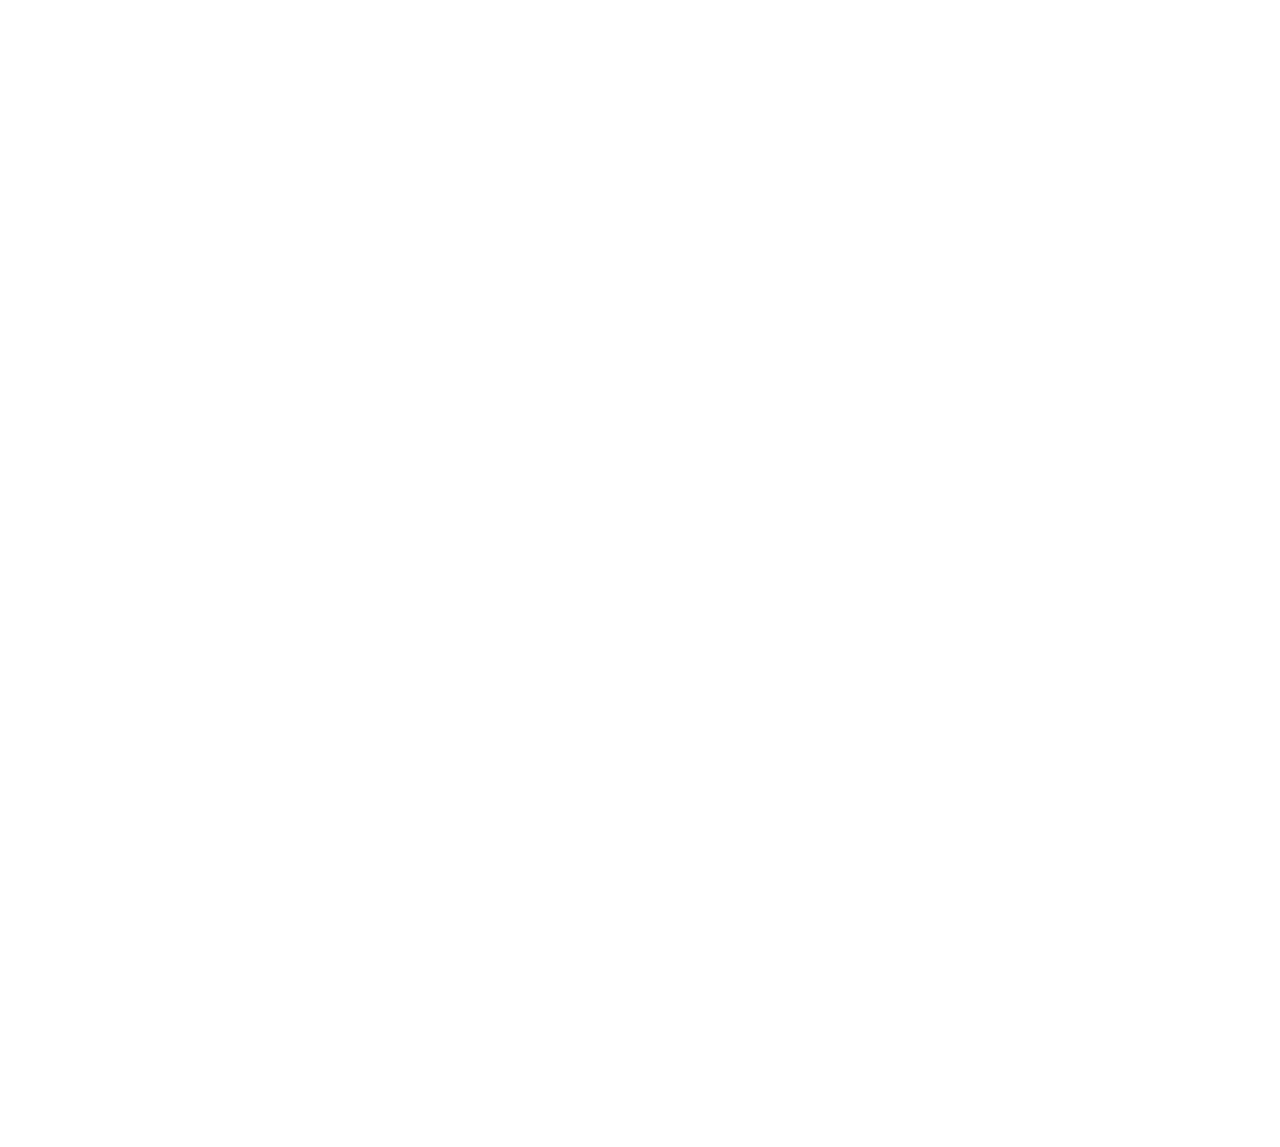
==== docs/404/index.html @ a041ca58 "Deploy static site to docs" ====
<!DOCTYPE html><html lang="en" class="scroll-smooth"><head><meta charSet="utf-8"/><meta name="viewport" content="width=device-width, initial-scale=1"/><link rel="stylesheet" href="/_next/static/css/1323167429cc407e.css" data-precedence="next"/><link rel="preload" as="script" fetchPriority="low" href="/_next/static/chunks/webpack-679b75d1c4c2027c.js"/><script src="/_next/static/chunks/4bd1b696-70b6d399998de86a.js" async=""></script><script src="/_next/static/chunks/684-5aaa8290a129f299.js" async=""></script><script src="/_next/static/chunks/main-app-8ad91f870dad25b6.js" async=""></script><script src="/_next/static/chunks/461-a9a5d7b05a71d978.js" async=""></script><script src="/_next/static/chunks/874-6cc630662f3664af.js" async=""></script><script src="/_next/static/chunks/291-e39730cc9327e39b.js" async=""></script><script src="/_next/static/chunks/app/layout-2d218469cbae966b.js" async=""></script><meta name="robots" content="noindex"/><title>404: This page could not be found.</title><link rel="icon" href="/favicon.svg" type="image/svg+xml"/><link rel="dns-prefetch" href="https://jialeliu.com"/><link rel="preconnect" href="https://jialeliu.com" crossorigin=""/><link rel="preload" as="font" type="font/woff2" href="https://jialeliu.com/fonts/georgiab.woff2" crossorigin=""/><script>
              try {
                const theme = localStorage.getItem('theme-storage');
                const parsed = theme ? JSON.parse(theme) : null;
                const setting = parsed?.state?.theme || 'system';
                const prefersDark = typeof window !== 'undefined' && window.matchMedia && window.matchMedia('(prefers-color-scheme: dark)').matches;
                const effective = setting === 'dark' ? 'dark' : (setting === 'light' ? 'light' : (prefersDark ? 'dark' : 'light'));
                var root = document.documentElement;
                root.classList.add(effective);
                root.setAttribute('data-theme', effective);
              } catch (e) {
                var root = document.documentElement;
                root.classList.add('light');
                root.setAttribute('data-theme', 'light');
              }
            </script><script>
    try {
      const cfg = {"enabled":true,"locales":["en","zh","ja"],"defaultLocale":"en","mode":"auto","fixedLocale":"en","persist":true,"switcher":true,"labels":{"en":"English","zh":"中文","ja":"日本語"}};
      const storageKey = 'locale-storage';
      const normalize = (value) => typeof value === 'string' ? value.trim().replace('_', '-').toLowerCase() : '';
      const matchLocale = (candidate) => {
        const normalized = normalize(candidate);
        if (!normalized) return null;
        if (cfg.locales.includes(normalized)) return normalized;
        const language = normalized.split('-')[0];
        if (cfg.locales.includes(language)) return language;
        return null;
      };

      let resolved = null;

      if (cfg.persist) {
        resolved = matchLocale(localStorage.getItem(storageKey));
      }

      if (!resolved) {
        if (cfg.mode === 'fixed') {
          resolved = cfg.fixedLocale;
        } else {
          resolved = matchLocale(navigator.language);
        }
      }

      if (!resolved) {
        resolved = cfg.defaultLocale;
      }

      const root = document.documentElement;
      root.lang = resolved;
      root.setAttribute('data-locale', resolved);

      if (cfg.persist) {
        localStorage.setItem(storageKey, resolved);
      }
    } catch (e) {
      const root = document.documentElement;
      root.lang = 'en';
      root.setAttribute('data-locale', 'en');
    }
  </script><title>Kinya Guan</title><meta name="description" content="PhD student (D1) at the University of Tokyo."/><meta name="author" content="Kinya Guan"/><meta name="keywords" content="Kinya Guan,PhD,Research,The University of Tokyo"/><meta name="creator" content="Kinya Guan"/><meta name="publisher" content="Kinya Guan"/><meta property="og:title" content="Kinya Guan"/><meta property="og:description" content="PhD student (D1) at the University of Tokyo."/><meta property="og:site_name" content="Kinya Guan&#x27;s Academic Website"/><meta property="og:locale" content="en_US"/><meta property="og:type" content="website"/><meta name="twitter:card" content="summary"/><meta name="twitter:title" content="Kinya Guan"/><meta name="twitter:description" content="PhD student (D1) at the University of Tokyo."/><link rel="icon" href="/favicon.svg"/><script>document.querySelectorAll('body link[rel="icon"], body link[rel="apple-touch-icon"]').forEach(el => document.head.appendChild(el))</script><script src="/_next/static/chunks/polyfills-42372ed130431b0a.js" noModule=""></script></head><body class="font-sans antialiased"><div style="visibility:hidden"><nav class="fixed top-0 left-0 right-0 z-50" data-headlessui-state=""><div class="transition-all duration-300 ease-out bg-transparent" style="transform:translateY(-100px)"><div class="max-w-7xl mx-auto px-4 sm:px-6 lg:px-8"><div class="flex justify-between items-center h-16 lg:h-20"><div class="flex-shrink-0" tabindex="0"><a class="text-xl lg:text-2xl font-serif font-semibold text-primary hover:text-accent transition-colors duration-200" href="/">Kinya Guan</a></div><div class="hidden lg:block"><div class="ml-10 flex items-center space-x-3"><div class="relative flex items-baseline space-x-1"><a data-nav-href="/" class="relative px-3 py-2 text-sm font-medium rounded-lg transition-colors duration-150 text-neutral-600" href="/">About</a><a data-nav-href="/publications" class="relative px-3 py-2 text-sm font-medium rounded-lg transition-colors duration-150 text-neutral-600" href="/publications/">Publications</a><a data-nav-href="/talks" class="relative px-3 py-2 text-sm font-medium rounded-lg transition-colors duration-150 text-neutral-600" href="/talks/">Talks</a><a data-nav-href="/awards" class="relative px-3 py-2 text-sm font-medium rounded-lg transition-colors duration-150 text-neutral-600" href="/awards/">Awards</a><a data-nav-href="/cv" class="relative px-3 py-2 text-sm font-medium rounded-lg transition-colors duration-150 text-neutral-600" href="/cv/">CV</a></div><div class="flex items-center justify-center w-14 h-10 rounded-lg border border-neutral-200 dark:border-[rgba(148,163,184,0.24)] bg-background dark:bg-neutral-800"><div class="w-6 h-4 rounded bg-neutral-300 animate-pulse"></div></div><div class="flex items-center justify-center w-10 h-10 rounded-lg border border-neutral-200 dark:border-[rgba(148,163,184,0.24)] bg-background dark:bg-neutral-800"><div class="w-4 h-4 rounded-full bg-neutral-300 animate-pulse"></div></div></div></div><div class="lg:hidden flex items-center space-x-2"><div class="flex items-center justify-center w-14 h-10 rounded-lg border border-neutral-200 dark:border-[rgba(148,163,184,0.24)] bg-background dark:bg-neutral-800"><div class="w-6 h-4 rounded bg-neutral-300 animate-pulse"></div></div><div class="flex items-center justify-center w-10 h-10 rounded-lg border border-neutral-200 dark:border-[rgba(148,163,184,0.24)] bg-background dark:bg-neutral-800"><div class="w-4 h-4 rounded-full bg-neutral-300 animate-pulse"></div></div><button class="inline-flex items-center justify-center p-2 rounded-md text-neutral-600 hover:text-primary hover:bg-neutral-100 dark:hover:bg-neutral-800 focus:outline-none focus:ring-2 focus:ring-inset focus:ring-accent transition-colors duration-200" id="headlessui-disclosure-button-«R7pdb»" type="button" aria-expanded="false" data-headlessui-state=""><span class="sr-only">Open main menu</span><div><svg xmlns="http://www.w3.org/2000/svg" fill="none" viewBox="0 0 24 24" stroke-width="1.5" stroke="currentColor" aria-hidden="true" data-slot="icon" class="block h-6 w-6"><path stroke-linecap="round" stroke-linejoin="round" d="M3.75 6.75h16.5M3.75 12h16.5m-16.5 5.25h16.5"></path></svg></div></button></div></div></div></div></nav><main class="min-h-screen pt-16 lg:pt-20"><div style="font-family:system-ui,&quot;Segoe UI&quot;,Roboto,Helvetica,Arial,sans-serif,&quot;Apple Color Emoji&quot;,&quot;Segoe UI Emoji&quot;;height:100vh;text-align:center;display:flex;flex-direction:column;align-items:center;justify-content:center"><div><style>body{color:#000;background:#fff;margin:0}.next-error-h1{border-right:1px solid rgba(0,0,0,.3)}@media (prefers-color-scheme:dark){body{color:#fff;background:#000}.next-error-h1{border-right:1px solid rgba(255,255,255,.3)}}</style><h1 class="next-error-h1" style="display:inline-block;margin:0 20px 0 0;padding:0 23px 0 0;font-size:24px;font-weight:500;vertical-align:top;line-height:49px">404</h1><div style="display:inline-block"><h2 style="font-size:14px;font-weight:400;line-height:49px;margin:0">This page could not be found.</h2></div></div></div><!--$--><!--/$--><!--$--><!--/$--></main><footer class="border-t border-neutral-200/50 bg-neutral-50/50 dark:bg-neutral-900/50 dark:border-neutral-700/50"><div class="max-w-6xl mx-auto px-4 sm:px-6 lg:px-8 py-6"><div class="flex flex-col sm:flex-row justify-between items-center gap-2"><p class="text-xs text-neutral-500">Last updated<!-- -->: <!-- -->April 6, 2026</p><p class="text-xs text-neutral-500 flex items-center"><a href="https://github.com/xyjoey/PRISM" target="_blank" rel="noopener noreferrer">Built with PRISM</a><span class="ml-2">🚀</span></p></div></div></footer></div><script src="/_next/static/chunks/webpack-679b75d1c4c2027c.js" async=""></script><script>(self.__next_f=self.__next_f||[]).push([0])</script><script>self.__next_f.push([1,"1:\"$Sreact.fragment\"\n3:I[3719,[\"461\",\"static/chunks/461-a9a5d7b05a71d978.js\",\"874\",\"static/chunks/874-6cc630662f3664af.js\",\"291\",\"static/chunks/291-e39730cc9327e39b.js\",\"177\",\"static/chunks/app/layout-2d218469cbae966b.js\"],\"ThemeProvider\"]\n4:I[310,[\"461\",\"static/chunks/461-a9a5d7b05a71d978.js\",\"874\",\"static/chunks/874-6cc630662f3664af.js\",\"291\",\"static/chunks/291-e39730cc9327e39b.js\",\"177\",\"static/chunks/app/layout-2d218469cbae966b.js\"],\"LocaleProvider\"]\n5:I[4574,[\"461\",\"static/chunks/461-a9a5d7b05a71d978.js\",\"874\",\"static/chunks/874-6cc630662f3664af.js\",\"291\",\"static/chunks/291-e39730cc9327e39b.js\",\"177\",\"static/chunks/app/layout-2d218469cbae966b.js\"],\"default\"]\n6:I[7555,[],\"\"]\n7:I[1295,[],\"\"]\n8:I[2548,[\"461\",\"static/chunks/461-a9a5d7b05a71d978.js\",\"874\",\"static/chunks/874-6cc630662f3664af.js\",\"291\",\"static/chunks/291-e39730cc9327e39b.js\",\"177\",\"static/chunks/app/layout-2d218469cbae966b.js\"],\"default\"]\n9:I[9665,[],\"MetadataBoundary\"]\nb:I[9665,[],\"OutletBoundary\"]\ne:I[4911,[],\"AsyncMetadataOutlet\"]\n10:I[9665,[],\"ViewportBoundary\"]\n12:I[6614,[],\"\"]\n:HL[\"/_next/static/css/1323167429cc407e.css\",\"style\"]\n2:T5a6,\n    try {\n      const cfg = {\"enabled\":true,\"locales\":[\"en\",\"zh\",\"ja\"],\"defaultLocale\":\"en\",\"mode\":\"auto\",\"fixedLocale\":\"en\",\"persist\":true,\"switcher\":true,\"labels\":{\"en\":\"English\",\"zh\":\"中文\",\"ja\":\"日本語\"}};\n      const storageKey = 'locale-storage';\n      const normalize = (value) =\u003e typeof value === 'string' ? value.trim().replace('_', '-').toLowerCase() : '';\n      const matchLocale = (candidate) =\u003e {\n        const normalized = normalize(candidate);\n        if (!normalized) return null;\n        if (cfg.locales.includes(normalized)) return normalized;\n        const language = normalized.split('-')[0];\n        if (cfg.locales.includes(language)) return language;\n        return null;\n      };\n\n      let resolved = null;\n\n      if (cfg.persist) {\n        resolved = matchLocale(localStorage.getItem(storageKey));\n      }\n\n      if (!resolved) {\n        if (cfg.mode === 'fixed') {\n          resolved = cfg."])</script><script>self.__next_f.push([1,"fixedLocale;\n        } else {\n          resolved = matchLocale(navigator.language);\n        }\n      }\n\n      if (!resolved) {\n        resolved = cfg.defaultLocale;\n      }\n\n      const root = document.documentElement;\n      root.lang = resolved;\n      root.setAttribute('data-locale', resolved);\n\n      if (cfg.persist) {\n        localStorage.setItem(storageKey, resolved);\n      }\n    } catch (e) {\n      const root = document.documentElement;\n      root.lang = 'en';\n      root.setAttribute('data-locale', 'en');\n    }\n  "])</script><script>self.__next_f.push([1,"0:{\"P\":null,\"b\":\"EhZLeJoB513qNul34eoAo\",\"p\":\"\",\"c\":[\"\",\"_not-found\",\"\"],\"i\":false,\"f\":[[[\"\",{\"children\":[\"/_not-found\",{\"children\":[\"__PAGE__\",{}]}]},\"$undefined\",\"$undefined\",true],[\"\",[\"$\",\"$1\",\"c\",{\"children\":[[[\"$\",\"link\",\"0\",{\"rel\":\"stylesheet\",\"href\":\"/_next/static/css/1323167429cc407e.css\",\"precedence\":\"next\",\"crossOrigin\":\"$undefined\",\"nonce\":\"$undefined\"}]],[\"$\",\"html\",null,{\"lang\":\"en\",\"className\":\"scroll-smooth\",\"suppressHydrationWarning\":true,\"children\":[[\"$\",\"head\",null,{\"children\":[[\"$\",\"link\",null,{\"rel\":\"icon\",\"href\":\"/favicon.svg\",\"type\":\"image/svg+xml\"}],[\"$\",\"link\",null,{\"rel\":\"dns-prefetch\",\"href\":\"https://jialeliu.com\"}],[\"$\",\"link\",null,{\"rel\":\"preconnect\",\"href\":\"https://jialeliu.com\",\"crossOrigin\":\"\"}],[\"$\",\"link\",null,{\"rel\":\"preload\",\"as\":\"font\",\"type\":\"font/woff2\",\"href\":\"https://jialeliu.com/fonts/georgiab.woff2\",\"crossOrigin\":\"\"}],[\"$\",\"script\",null,{\"dangerouslySetInnerHTML\":{\"__html\":\"\\n              try {\\n                const theme = localStorage.getItem('theme-storage');\\n                const parsed = theme ? JSON.parse(theme) : null;\\n                const setting = parsed?.state?.theme || 'system';\\n                const prefersDark = typeof window !== 'undefined' \u0026\u0026 window.matchMedia \u0026\u0026 window.matchMedia('(prefers-color-scheme: dark)').matches;\\n                const effective = setting === 'dark' ? 'dark' : (setting === 'light' ? 'light' : (prefersDark ? 'dark' : 'light'));\\n                var root = document.documentElement;\\n                root.classList.add(effective);\\n                root.setAttribute('data-theme', effective);\\n              } catch (e) {\\n                var root = document.documentElement;\\n                root.classList.add('light');\\n                root.setAttribute('data-theme', 'light');\\n              }\\n            \"}}],[\"$\",\"script\",null,{\"dangerouslySetInnerHTML\":{\"__html\":\"$2\"}}]]}],[\"$\",\"body\",null,{\"className\":\"font-sans antialiased\",\"children\":[\"$\",\"$L3\",null,{\"children\":[\"$\",\"$L4\",null,{\"config\":{\"enabled\":true,\"locales\":[\"en\",\"zh\",\"ja\"],\"defaultLocale\":\"en\",\"mode\":\"auto\",\"fixedLocale\":\"en\",\"persist\":true,\"switcher\":true,\"labels\":{\"en\":\"English\",\"zh\":\"中文\",\"ja\":\"日本語\"}},\"children\":[[\"$\",\"$L5\",null,{\"items\":[{\"title\":\"About\",\"type\":\"page\",\"target\":\"about\",\"href\":\"/\"},{\"title\":\"Publications\",\"type\":\"page\",\"target\":\"publications\",\"href\":\"/publications\"},{\"title\":\"Talks\",\"type\":\"page\",\"target\":\"talks\",\"href\":\"/talks\"},{\"title\":\"Awards\",\"type\":\"page\",\"target\":\"awards\",\"href\":\"/awards\"},{\"title\":\"CV\",\"type\":\"page\",\"target\":\"cv\",\"href\":\"/cv\"}],\"siteTitle\":\"Kinya Guan\",\"enableOnePageMode\":false,\"i18n\":\"$0:f:0:1:1:props:children:1:props:children:1:props:children:props:children:props:config\",\"itemsByLocale\":{\"en\":[{\"title\":\"About\",\"type\":\"page\",\"target\":\"about\",\"href\":\"/\"},{\"title\":\"Publications\",\"type\":\"page\",\"target\":\"publications\",\"href\":\"/publications\"},{\"title\":\"Talks\",\"type\":\"page\",\"target\":\"talks\",\"href\":\"/talks\"},{\"title\":\"Awards\",\"type\":\"page\",\"target\":\"awards\",\"href\":\"/awards\"},{\"title\":\"CV\",\"type\":\"page\",\"target\":\"cv\",\"href\":\"/cv\"}],\"zh\":[{\"title\":\"关于\",\"type\":\"page\",\"target\":\"about\",\"href\":\"/\"},{\"title\":\"论文\",\"type\":\"page\",\"target\":\"publications\",\"href\":\"/publications\"},{\"title\":\"报告\",\"type\":\"page\",\"target\":\"talks\",\"href\":\"/talks\"},{\"title\":\"奖项\",\"type\":\"page\",\"target\":\"awards\",\"href\":\"/awards\"},{\"title\":\"简历\",\"type\":\"page\",\"target\":\"cv\",\"href\":\"/cv\"}],\"ja\":[{\"title\":\"私について\",\"type\":\"page\",\"target\":\"about\",\"href\":\"/\"},{\"title\":\"論文\",\"type\":\"page\",\"target\":\"publications\",\"href\":\"/publications\"},{\"title\":\"発表\",\"type\":\"page\",\"target\":\"talks\",\"href\":\"/talks\"},{\"title\":\"受賞\",\"type\":\"page\",\"target\":\"awards\",\"href\":\"/awards\"},{\"title\":\"履歴書\",\"type\":\"page\",\"target\":\"cv\",\"href\":\"/cv\"}]},\"siteTitleByLocale\":{\"en\":\"Kinya Guan\",\"zh\":\"Kinya Guan\",\"ja\":\"Kinya Guan\"}}],[\"$\",\"main\",null,{\"className\":\"min-h-screen pt-16 lg:pt-20\",\"children\":[\"$\",\"$L6\",null,{\"parallelRouterKey\":\"children\",\"error\":\"$undefined\",\"errorStyles\":\"$undefined\",\"errorScripts\":\"$undefined\",\"template\":[\"$\",\"$L7\",null,{}],\"templateStyles\":\"$undefined\",\"templateScripts\":\"$undefined\",\"notFound\":[[[\"$\",\"title\",null,{\"children\":\"404: This page could not be found.\"}],[\"$\",\"div\",null,{\"style\":{\"fontFamily\":\"system-ui,\\\"Segoe UI\\\",Roboto,Helvetica,Arial,sans-serif,\\\"Apple Color Emoji\\\",\\\"Segoe UI Emoji\\\"\",\"height\":\"100vh\",\"textAlign\":\"center\",\"display\":\"flex\",\"flexDirection\":\"column\",\"alignItems\":\"center\",\"justifyContent\":\"center\"},\"children\":[\"$\",\"div\",null,{\"children\":[[\"$\",\"style\",null,{\"dangerouslySetInnerHTML\":{\"__html\":\"body{color:#000;background:#fff;margin:0}.next-error-h1{border-right:1px solid rgba(0,0,0,.3)}@media (prefers-color-scheme:dark){body{color:#fff;background:#000}.next-error-h1{border-right:1px solid rgba(255,255,255,.3)}}\"}}],[\"$\",\"h1\",null,{\"className\":\"next-error-h1\",\"style\":{\"display\":\"inline-block\",\"margin\":\"0 20px 0 0\",\"padding\":\"0 23px 0 0\",\"fontSize\":24,\"fontWeight\":500,\"verticalAlign\":\"top\",\"lineHeight\":\"49px\"},\"children\":404}],[\"$\",\"div\",null,{\"style\":{\"display\":\"inline-block\"},\"children\":[\"$\",\"h2\",null,{\"style\":{\"fontSize\":14,\"fontWeight\":400,\"lineHeight\":\"49px\",\"margin\":0},\"children\":\"This page could not be found.\"}]}]]}]}]],[]],\"forbidden\":\"$undefined\",\"unauthorized\":\"$undefined\"}]}],[\"$\",\"$L8\",null,{\"lastUpdated\":\"April 6, 2026\",\"lastUpdatedByLocale\":{\"en\":\"April 6, 2026\",\"zh\":\"2026年4月6日\",\"ja\":\"2026年4月6日\"},\"defaultLocale\":\"en\"}]]}]}]}]]}]]}],{\"children\":[\"/_not-found\",[\"$\",\"$1\",\"c\",{\"children\":[null,[\"$\",\"$L6\",null,{\"parallelRouterKey\":\"children\",\"error\":\"$undefined\",\"errorStyles\":\"$undefined\",\"errorScripts\":\"$undefined\",\"template\":[\"$\",\"$L7\",null,{}],\"templateStyles\":\"$undefined\",\"templateScripts\":\"$undefined\",\"notFound\":\"$undefined\",\"forbidden\":\"$undefined\",\"unauthorized\":\"$undefined\"}]]}],{\"children\":[\"__PAGE__\",[\"$\",\"$1\",\"c\",{\"children\":[[[\"$\",\"title\",null,{\"children\":\"404: This page could not be found.\"}],[\"$\",\"div\",null,{\"style\":\"$0:f:0:1:1:props:children:1:props:children:1:props:children:props:children:props:children:1:props:children:props:notFound:0:1:props:style\",\"children\":[\"$\",\"div\",null,{\"children\":[[\"$\",\"style\",null,{\"dangerouslySetInnerHTML\":{\"__html\":\"body{color:#000;background:#fff;margin:0}.next-error-h1{border-right:1px solid rgba(0,0,0,.3)}@media (prefers-color-scheme:dark){body{color:#fff;background:#000}.next-error-h1{border-right:1px solid rgba(255,255,255,.3)}}\"}}],[\"$\",\"h1\",null,{\"className\":\"next-error-h1\",\"style\":\"$0:f:0:1:1:props:children:1:props:children:1:props:children:props:children:props:children:1:props:children:props:notFound:0:1:props:children:props:children:1:props:style\",\"children\":404}],[\"$\",\"div\",null,{\"style\":\"$0:f:0:1:1:props:children:1:props:children:1:props:children:props:children:props:children:1:props:children:props:notFound:0:1:props:children:props:children:2:props:style\",\"children\":[\"$\",\"h2\",null,{\"style\":\"$0:f:0:1:1:props:children:1:props:children:1:props:children:props:children:props:children:1:props:children:props:notFound:0:1:props:children:props:children:2:props:children:props:style\",\"children\":\"This page could not be found.\"}]}]]}]}]],[\"$\",\"$L9\",null,{\"children\":\"$La\"}],null,[\"$\",\"$Lb\",null,{\"children\":[\"$Lc\",\"$Ld\",[\"$\",\"$Le\",null,{\"promise\":\"$@f\"}]]}]]}],{},null,false]},null,false]},null,false],[\"$\",\"$1\",\"h\",{\"children\":[[\"$\",\"meta\",null,{\"name\":\"robots\",\"content\":\"noindex\"}],[\"$\",\"$1\",\"79-ISx2dhfdlwzYd5qm-R\",{\"children\":[[\"$\",\"$L10\",null,{\"children\":\"$L11\"}],null]}],null]}],false]],\"m\":\"$undefined\",\"G\":[\"$12\",\"$undefined\"],\"s\":false,\"S\":true}\n"])</script><script>self.__next_f.push([1,"13:\"$Sreact.suspense\"\n14:I[4911,[],\"AsyncMetadata\"]\na:[\"$\",\"$13\",null,{\"fallback\":null,\"children\":[\"$\",\"$L14\",null,{\"promise\":\"$@15\"}]}]\n"])</script><script>self.__next_f.push([1,"d:null\n"])</script><script>self.__next_f.push([1,"11:[[\"$\",\"meta\",\"0\",{\"charSet\":\"utf-8\"}],[\"$\",\"meta\",\"1\",{\"name\":\"viewport\",\"content\":\"width=device-width, initial-scale=1\"}]]\nc:null\n"])</script><script>self.__next_f.push([1,"15:{\"metadata\":[[\"$\",\"title\",\"0\",{\"children\":\"Kinya Guan\"}],[\"$\",\"meta\",\"1\",{\"name\":\"description\",\"content\":\"PhD student (D1) at the University of Tokyo.\"}],[\"$\",\"meta\",\"2\",{\"name\":\"author\",\"content\":\"Kinya Guan\"}],[\"$\",\"meta\",\"3\",{\"name\":\"keywords\",\"content\":\"Kinya Guan,PhD,Research,The University of Tokyo\"}],[\"$\",\"meta\",\"4\",{\"name\":\"creator\",\"content\":\"Kinya Guan\"}],[\"$\",\"meta\",\"5\",{\"name\":\"publisher\",\"content\":\"Kinya Guan\"}],[\"$\",\"meta\",\"6\",{\"property\":\"og:title\",\"content\":\"Kinya Guan\"}],[\"$\",\"meta\",\"7\",{\"property\":\"og:description\",\"content\":\"PhD student (D1) at the University of Tokyo.\"}],[\"$\",\"meta\",\"8\",{\"property\":\"og:site_name\",\"content\":\"Kinya Guan's Academic Website\"}],[\"$\",\"meta\",\"9\",{\"property\":\"og:locale\",\"content\":\"en_US\"}],[\"$\",\"meta\",\"10\",{\"property\":\"og:type\",\"content\":\"website\"}],[\"$\",\"meta\",\"11\",{\"name\":\"twitter:card\",\"content\":\"summary\"}],[\"$\",\"meta\",\"12\",{\"name\":\"twitter:title\",\"content\":\"Kinya Guan\"}],[\"$\",\"meta\",\"13\",{\"name\":\"twitter:description\",\"content\":\"PhD student (D1) at the University of Tokyo.\"}],[\"$\",\"link\",\"14\",{\"rel\":\"icon\",\"href\":\"/favicon.svg\"}]],\"error\":null,\"digest\":\"$undefined\"}\nf:{\"metadata\":\"$15:metadata\",\"error\":null,\"digest\":\"$undefined\"}\n"])</script></body></html>
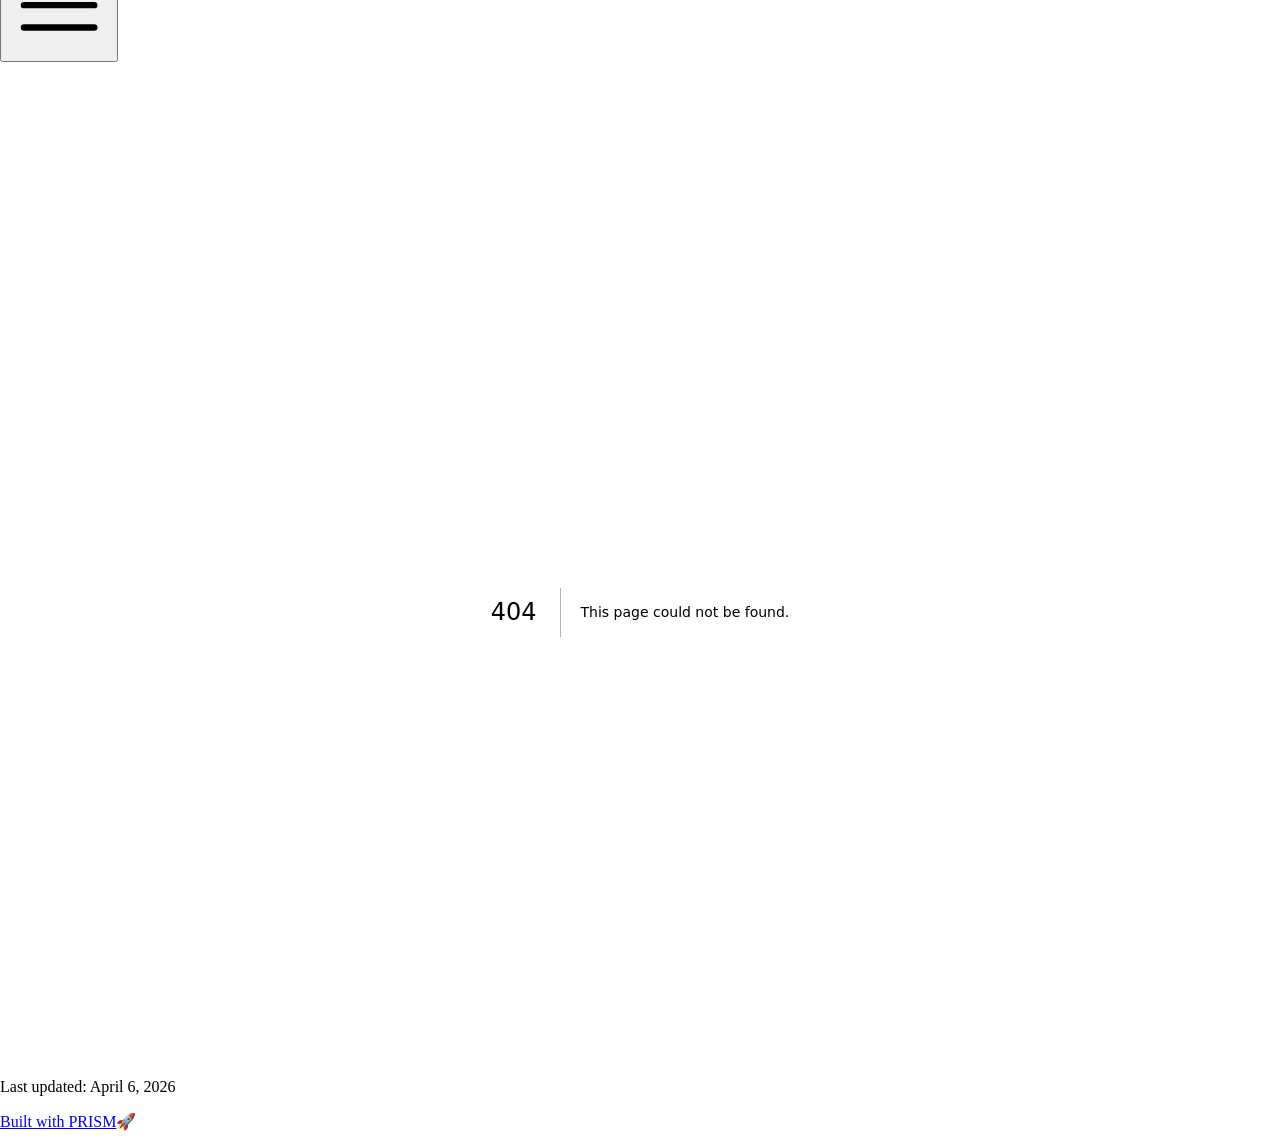
==== commit bf97dae7: "Fix hidden content and remove external font dependency" ====
--- a/docs/404/index.html
+++ b/docs/404/index.html
@@ -1,4 +1,4 @@
-<!DOCTYPE html><html lang="en" class="scroll-smooth"><head><meta charSet="utf-8"/><meta name="viewport" content="width=device-width, initial-scale=1"/><link rel="stylesheet" href="/_next/static/css/1323167429cc407e.css" data-precedence="next"/><link rel="preload" as="script" fetchPriority="low" href="/_next/static/chunks/webpack-679b75d1c4c2027c.js"/><script src="/_next/static/chunks/4bd1b696-70b6d399998de86a.js" async=""></script><script src="/_next/static/chunks/684-5aaa8290a129f299.js" async=""></script><script src="/_next/static/chunks/main-app-8ad91f870dad25b6.js" async=""></script><script src="/_next/static/chunks/461-a9a5d7b05a71d978.js" async=""></script><script src="/_next/static/chunks/874-6cc630662f3664af.js" async=""></script><script src="/_next/static/chunks/291-e39730cc9327e39b.js" async=""></script><script src="/_next/static/chunks/app/layout-2d218469cbae966b.js" async=""></script><meta name="robots" content="noindex"/><title>404: This page could not be found.</title><link rel="icon" href="/favicon.svg" type="image/svg+xml"/><link rel="dns-prefetch" href="https://jialeliu.com"/><link rel="preconnect" href="https://jialeliu.com" crossorigin=""/><link rel="preload" as="font" type="font/woff2" href="https://jialeliu.com/fonts/georgiab.woff2" crossorigin=""/><script>
+<!DOCTYPE html><html lang="en" class="scroll-smooth"><head><meta charSet="utf-8"/><meta name="viewport" content="width=device-width, initial-scale=1"/><link rel="stylesheet" href="/_next/static/css/9aa7a894a4f27336.css" data-precedence="next"/><link rel="preload" as="script" fetchPriority="low" href="/_next/static/chunks/webpack-679b75d1c4c2027c.js"/><script src="/_next/static/chunks/4bd1b696-70b6d399998de86a.js" async=""></script><script src="/_next/static/chunks/684-5aaa8290a129f299.js" async=""></script><script src="/_next/static/chunks/main-app-8ad91f870dad25b6.js" async=""></script><script src="/_next/static/chunks/461-a9a5d7b05a71d978.js" async=""></script><script src="/_next/static/chunks/874-6cc630662f3664af.js" async=""></script><script src="/_next/static/chunks/291-e39730cc9327e39b.js" async=""></script><script src="/_next/static/chunks/app/layout-0db03c53fa3d37bb.js" async=""></script><meta name="robots" content="noindex"/><title>404: This page could not be found.</title><link rel="icon" href="/favicon.svg" type="image/svg+xml"/><script>
               try {
                 const theme = localStorage.getItem('theme-storage');
                 const parsed = theme ? JSON.parse(theme) : null;
@@ -57,4 +57,4 @@
       root.lang = 'en';
       root.setAttribute('data-locale', 'en');
     }
-  </script><title>Kinya Guan</title><meta name="description" content="PhD student (D1) at the University of Tokyo."/><meta name="author" content="Kinya Guan"/><meta name="keywords" content="Kinya Guan,PhD,Research,The University of Tokyo"/><meta name="creator" content="Kinya Guan"/><meta name="publisher" content="Kinya Guan"/><meta property="og:title" content="Kinya Guan"/><meta property="og:description" content="PhD student (D1) at the University of Tokyo."/><meta property="og:site_name" content="Kinya Guan&#x27;s Academic Website"/><meta property="og:locale" content="en_US"/><meta property="og:type" content="website"/><meta name="twitter:card" content="summary"/><meta name="twitter:title" content="Kinya Guan"/><meta name="twitter:description" content="PhD student (D1) at the University of Tokyo."/><link rel="icon" href="/favicon.svg"/><script>document.querySelectorAll('body link[rel="icon"], body link[rel="apple-touch-icon"]').forEach(el => document.head.appendChild(el))</script><script src="/_next/static/chunks/polyfills-42372ed130431b0a.js" noModule=""></script></head><body class="font-sans antialiased"><div style="visibility:hidden"><nav class="fixed top-0 left-0 right-0 z-50" data-headlessui-state=""><div class="transition-all duration-300 ease-out bg-transparent" style="transform:translateY(-100px)"><div class="max-w-7xl mx-auto px-4 sm:px-6 lg:px-8"><div class="flex justify-between items-center h-16 lg:h-20"><div class="flex-shrink-0" tabindex="0"><a class="text-xl lg:text-2xl font-serif font-semibold text-primary hover:text-accent transition-colors duration-200" href="/">Kinya Guan</a></div><div class="hidden lg:block"><div class="ml-10 flex items-center space-x-3"><div class="relative flex items-baseline space-x-1"><a data-nav-href="/" class="relative px-3 py-2 text-sm font-medium rounded-lg transition-colors duration-150 text-neutral-600" href="/">About</a><a data-nav-href="/publications" class="relative px-3 py-2 text-sm font-medium rounded-lg transition-colors duration-150 text-neutral-600" href="/publications/">Publications</a><a data-nav-href="/talks" class="relative px-3 py-2 text-sm font-medium rounded-lg transition-colors duration-150 text-neutral-600" href="/talks/">Talks</a><a data-nav-href="/awards" class="relative px-3 py-2 text-sm font-medium rounded-lg transition-colors duration-150 text-neutral-600" href="/awards/">Awards</a><a data-nav-href="/cv" class="relative px-3 py-2 text-sm font-medium rounded-lg transition-colors duration-150 text-neutral-600" href="/cv/">CV</a></div><div class="flex items-center justify-center w-14 h-10 rounded-lg border border-neutral-200 dark:border-[rgba(148,163,184,0.24)] bg-background dark:bg-neutral-800"><div class="w-6 h-4 rounded bg-neutral-300 animate-pulse"></div></div><div class="flex items-center justify-center w-10 h-10 rounded-lg border border-neutral-200 dark:border-[rgba(148,163,184,0.24)] bg-background dark:bg-neutral-800"><div class="w-4 h-4 rounded-full bg-neutral-300 animate-pulse"></div></div></div></div><div class="lg:hidden flex items-center space-x-2"><div class="flex items-center justify-center w-14 h-10 rounded-lg border border-neutral-200 dark:border-[rgba(148,163,184,0.24)] bg-background dark:bg-neutral-800"><div class="w-6 h-4 rounded bg-neutral-300 animate-pulse"></div></div><div class="flex items-center justify-center w-10 h-10 rounded-lg border border-neutral-200 dark:border-[rgba(148,163,184,0.24)] bg-background dark:bg-neutral-800"><div class="w-4 h-4 rounded-full bg-neutral-300 animate-pulse"></div></div><button class="inline-flex items-center justify-center p-2 rounded-md text-neutral-600 hover:text-primary hover:bg-neutral-100 dark:hover:bg-neutral-800 focus:outline-none focus:ring-2 focus:ring-inset focus:ring-accent transition-colors duration-200" id="headlessui-disclosure-button-«R7pdb»" type="button" aria-expanded="false" data-headlessui-state=""><span class="sr-only">Open main menu</span><div><svg xmlns="http://www.w3.org/2000/svg" fill="none" viewBox="0 0 24 24" stroke-width="1.5" stroke="currentColor" aria-hidden="true" data-slot="icon" class="block h-6 w-6"><path stroke-linecap="round" stroke-linejoin="round" d="M3.75 6.75h16.5M3.75 12h16.5m-16.5 5.25h16.5"></path></svg></div></button></div></div></div></div></nav><main class="min-h-screen pt-16 lg:pt-20"><div style="font-family:system-ui,&quot;Segoe UI&quot;,Roboto,Helvetica,Arial,sans-serif,&quot;Apple Color Emoji&quot;,&quot;Segoe UI Emoji&quot;;height:100vh;text-align:center;display:flex;flex-direction:column;align-items:center;justify-content:center"><div><style>body{color:#000;background:#fff;margin:0}.next-error-h1{border-right:1px solid rgba(0,0,0,.3)}@media (prefers-color-scheme:dark){body{color:#fff;background:#000}.next-error-h1{border-right:1px solid rgba(255,255,255,.3)}}</style><h1 class="next-error-h1" style="display:inline-block;margin:0 20px 0 0;padding:0 23px 0 0;font-size:24px;font-weight:500;vertical-align:top;line-height:49px">404</h1><div style="display:inline-block"><h2 style="font-size:14px;font-weight:400;line-height:49px;margin:0">This page could not be found.</h2></div></div></div><!--$--><!--/$--><!--$--><!--/$--></main><footer class="border-t border-neutral-200/50 bg-neutral-50/50 dark:bg-neutral-900/50 dark:border-neutral-700/50"><div class="max-w-6xl mx-auto px-4 sm:px-6 lg:px-8 py-6"><div class="flex flex-col sm:flex-row justify-between items-center gap-2"><p class="text-xs text-neutral-500">Last updated<!-- -->: <!-- -->April 6, 2026</p><p class="text-xs text-neutral-500 flex items-center"><a href="https://github.com/xyjoey/PRISM" target="_blank" rel="noopener noreferrer">Built with PRISM</a><span class="ml-2">🚀</span></p></div></div></footer></div><script src="/_next/static/chunks/webpack-679b75d1c4c2027c.js" async=""></script><script>(self.__next_f=self.__next_f||[]).push([0])</script><script>self.__next_f.push([1,"1:\"$Sreact.fragment\"\n3:I[3719,[\"461\",\"static/chunks/461-a9a5d7b05a71d978.js\",\"874\",\"static/chunks/874-6cc630662f3664af.js\",\"291\",\"static/chunks/291-e39730cc9327e39b.js\",\"177\",\"static/chunks/app/layout-2d218469cbae966b.js\"],\"ThemeProvider\"]\n4:I[310,[\"461\",\"static/chunks/461-a9a5d7b05a71d978.js\",\"874\",\"static/chunks/874-6cc630662f3664af.js\",\"291\",\"static/chunks/291-e39730cc9327e39b.js\",\"177\",\"static/chunks/app/layout-2d218469cbae966b.js\"],\"LocaleProvider\"]\n5:I[4574,[\"461\",\"static/chunks/461-a9a5d7b05a71d978.js\",\"874\",\"static/chunks/874-6cc630662f3664af.js\",\"291\",\"static/chunks/291-e39730cc9327e39b.js\",\"177\",\"static/chunks/app/layout-2d218469cbae966b.js\"],\"default\"]\n6:I[7555,[],\"\"]\n7:I[1295,[],\"\"]\n8:I[2548,[\"461\",\"static/chunks/461-a9a5d7b05a71d978.js\",\"874\",\"static/chunks/874-6cc630662f3664af.js\",\"291\",\"static/chunks/291-e39730cc9327e39b.js\",\"177\",\"static/chunks/app/layout-2d218469cbae966b.js\"],\"default\"]\n9:I[9665,[],\"MetadataBoundary\"]\nb:I[9665,[],\"OutletBoundary\"]\ne:I[4911,[],\"AsyncMetadataOutlet\"]\n10:I[9665,[],\"ViewportBoundary\"]\n12:I[6614,[],\"\"]\n:HL[\"/_next/static/css/1323167429cc407e.css\",\"style\"]\n2:T5a6,\n    try {\n      const cfg = {\"enabled\":true,\"locales\":[\"en\",\"zh\",\"ja\"],\"defaultLocale\":\"en\",\"mode\":\"auto\",\"fixedLocale\":\"en\",\"persist\":true,\"switcher\":true,\"labels\":{\"en\":\"English\",\"zh\":\"中文\",\"ja\":\"日本語\"}};\n      const storageKey = 'locale-storage';\n      const normalize = (value) =\u003e typeof value === 'string' ? value.trim().replace('_', '-').toLowerCase() : '';\n      const matchLocale = (candidate) =\u003e {\n        const normalized = normalize(candidate);\n        if (!normalized) return null;\n        if (cfg.locales.includes(normalized)) return normalized;\n        const language = normalized.split('-')[0];\n        if (cfg.locales.includes(language)) return language;\n        return null;\n      };\n\n      let resolved = null;\n\n      if (cfg.persist) {\n        resolved = matchLocale(localStorage.getItem(storageKey));\n      }\n\n      if (!resolved) {\n        if (cfg.mode === 'fixed') {\n          resolved = cfg."])</script><script>self.__next_f.push([1,"fixedLocale;\n        } else {\n          resolved = matchLocale(navigator.language);\n        }\n      }\n\n      if (!resolved) {\n        resolved = cfg.defaultLocale;\n      }\n\n      const root = document.documentElement;\n      root.lang = resolved;\n      root.setAttribute('data-locale', resolved);\n\n      if (cfg.persist) {\n        localStorage.setItem(storageKey, resolved);\n      }\n    } catch (e) {\n      const root = document.documentElement;\n      root.lang = 'en';\n      root.setAttribute('data-locale', 'en');\n    }\n  "])</script><script>self.__next_f.push([1,"0:{\"P\":null,\"b\":\"EhZLeJoB513qNul34eoAo\",\"p\":\"\",\"c\":[\"\",\"_not-found\",\"\"],\"i\":false,\"f\":[[[\"\",{\"children\":[\"/_not-found\",{\"children\":[\"__PAGE__\",{}]}]},\"$undefined\",\"$undefined\",true],[\"\",[\"$\",\"$1\",\"c\",{\"children\":[[[\"$\",\"link\",\"0\",{\"rel\":\"stylesheet\",\"href\":\"/_next/static/css/1323167429cc407e.css\",\"precedence\":\"next\",\"crossOrigin\":\"$undefined\",\"nonce\":\"$undefined\"}]],[\"$\",\"html\",null,{\"lang\":\"en\",\"className\":\"scroll-smooth\",\"suppressHydrationWarning\":true,\"children\":[[\"$\",\"head\",null,{\"children\":[[\"$\",\"link\",null,{\"rel\":\"icon\",\"href\":\"/favicon.svg\",\"type\":\"image/svg+xml\"}],[\"$\",\"link\",null,{\"rel\":\"dns-prefetch\",\"href\":\"https://jialeliu.com\"}],[\"$\",\"link\",null,{\"rel\":\"preconnect\",\"href\":\"https://jialeliu.com\",\"crossOrigin\":\"\"}],[\"$\",\"link\",null,{\"rel\":\"preload\",\"as\":\"font\",\"type\":\"font/woff2\",\"href\":\"https://jialeliu.com/fonts/georgiab.woff2\",\"crossOrigin\":\"\"}],[\"$\",\"script\",null,{\"dangerouslySetInnerHTML\":{\"__html\":\"\\n              try {\\n                const theme = localStorage.getItem('theme-storage');\\n                const parsed = theme ? JSON.parse(theme) : null;\\n                const setting = parsed?.state?.theme || 'system';\\n                const prefersDark = typeof window !== 'undefined' \u0026\u0026 window.matchMedia \u0026\u0026 window.matchMedia('(prefers-color-scheme: dark)').matches;\\n                const effective = setting === 'dark' ? 'dark' : (setting === 'light' ? 'light' : (prefersDark ? 'dark' : 'light'));\\n                var root = document.documentElement;\\n                root.classList.add(effective);\\n                root.setAttribute('data-theme', effective);\\n              } catch (e) {\\n                var root = document.documentElement;\\n                root.classList.add('light');\\n                root.setAttribute('data-theme', 'light');\\n              }\\n            \"}}],[\"$\",\"script\",null,{\"dangerouslySetInnerHTML\":{\"__html\":\"$2\"}}]]}],[\"$\",\"body\",null,{\"className\":\"font-sans antialiased\",\"children\":[\"$\",\"$L3\",null,{\"children\":[\"$\",\"$L4\",null,{\"config\":{\"enabled\":true,\"locales\":[\"en\",\"zh\",\"ja\"],\"defaultLocale\":\"en\",\"mode\":\"auto\",\"fixedLocale\":\"en\",\"persist\":true,\"switcher\":true,\"labels\":{\"en\":\"English\",\"zh\":\"中文\",\"ja\":\"日本語\"}},\"children\":[[\"$\",\"$L5\",null,{\"items\":[{\"title\":\"About\",\"type\":\"page\",\"target\":\"about\",\"href\":\"/\"},{\"title\":\"Publications\",\"type\":\"page\",\"target\":\"publications\",\"href\":\"/publications\"},{\"title\":\"Talks\",\"type\":\"page\",\"target\":\"talks\",\"href\":\"/talks\"},{\"title\":\"Awards\",\"type\":\"page\",\"target\":\"awards\",\"href\":\"/awards\"},{\"title\":\"CV\",\"type\":\"page\",\"target\":\"cv\",\"href\":\"/cv\"}],\"siteTitle\":\"Kinya Guan\",\"enableOnePageMode\":false,\"i18n\":\"$0:f:0:1:1:props:children:1:props:children:1:props:children:props:children:props:config\",\"itemsByLocale\":{\"en\":[{\"title\":\"About\",\"type\":\"page\",\"target\":\"about\",\"href\":\"/\"},{\"title\":\"Publications\",\"type\":\"page\",\"target\":\"publications\",\"href\":\"/publications\"},{\"title\":\"Talks\",\"type\":\"page\",\"target\":\"talks\",\"href\":\"/talks\"},{\"title\":\"Awards\",\"type\":\"page\",\"target\":\"awards\",\"href\":\"/awards\"},{\"title\":\"CV\",\"type\":\"page\",\"target\":\"cv\",\"href\":\"/cv\"}],\"zh\":[{\"title\":\"关于\",\"type\":\"page\",\"target\":\"about\",\"href\":\"/\"},{\"title\":\"论文\",\"type\":\"page\",\"target\":\"publications\",\"href\":\"/publications\"},{\"title\":\"报告\",\"type\":\"page\",\"target\":\"talks\",\"href\":\"/talks\"},{\"title\":\"奖项\",\"type\":\"page\",\"target\":\"awards\",\"href\":\"/awards\"},{\"title\":\"简历\",\"type\":\"page\",\"target\":\"cv\",\"href\":\"/cv\"}],\"ja\":[{\"title\":\"私について\",\"type\":\"page\",\"target\":\"about\",\"href\":\"/\"},{\"title\":\"論文\",\"type\":\"page\",\"target\":\"publications\",\"href\":\"/publications\"},{\"title\":\"発表\",\"type\":\"page\",\"target\":\"talks\",\"href\":\"/talks\"},{\"title\":\"受賞\",\"type\":\"page\",\"target\":\"awards\",\"href\":\"/awards\"},{\"title\":\"履歴書\",\"type\":\"page\",\"target\":\"cv\",\"href\":\"/cv\"}]},\"siteTitleByLocale\":{\"en\":\"Kinya Guan\",\"zh\":\"Kinya Guan\",\"ja\":\"Kinya Guan\"}}],[\"$\",\"main\",null,{\"className\":\"min-h-screen pt-16 lg:pt-20\",\"children\":[\"$\",\"$L6\",null,{\"parallelRouterKey\":\"children\",\"error\":\"$undefined\",\"errorStyles\":\"$undefined\",\"errorScripts\":\"$undefined\",\"template\":[\"$\",\"$L7\",null,{}],\"templateStyles\":\"$undefined\",\"templateScripts\":\"$undefined\",\"notFound\":[[[\"$\",\"title\",null,{\"children\":\"404: This page could not be found.\"}],[\"$\",\"div\",null,{\"style\":{\"fontFamily\":\"system-ui,\\\"Segoe UI\\\",Roboto,Helvetica,Arial,sans-serif,\\\"Apple Color Emoji\\\",\\\"Segoe UI Emoji\\\"\",\"height\":\"100vh\",\"textAlign\":\"center\",\"display\":\"flex\",\"flexDirection\":\"column\",\"alignItems\":\"center\",\"justifyContent\":\"center\"},\"children\":[\"$\",\"div\",null,{\"children\":[[\"$\",\"style\",null,{\"dangerouslySetInnerHTML\":{\"__html\":\"body{color:#000;background:#fff;margin:0}.next-error-h1{border-right:1px solid rgba(0,0,0,.3)}@media (prefers-color-scheme:dark){body{color:#fff;background:#000}.next-error-h1{border-right:1px solid rgba(255,255,255,.3)}}\"}}],[\"$\",\"h1\",null,{\"className\":\"next-error-h1\",\"style\":{\"display\":\"inline-block\",\"margin\":\"0 20px 0 0\",\"padding\":\"0 23px 0 0\",\"fontSize\":24,\"fontWeight\":500,\"verticalAlign\":\"top\",\"lineHeight\":\"49px\"},\"children\":404}],[\"$\",\"div\",null,{\"style\":{\"display\":\"inline-block\"},\"children\":[\"$\",\"h2\",null,{\"style\":{\"fontSize\":14,\"fontWeight\":400,\"lineHeight\":\"49px\",\"margin\":0},\"children\":\"This page could not be found.\"}]}]]}]}]],[]],\"forbidden\":\"$undefined\",\"unauthorized\":\"$undefined\"}]}],[\"$\",\"$L8\",null,{\"lastUpdated\":\"April 6, 2026\",\"lastUpdatedByLocale\":{\"en\":\"April 6, 2026\",\"zh\":\"2026年4月6日\",\"ja\":\"2026年4月6日\"},\"defaultLocale\":\"en\"}]]}]}]}]]}]]}],{\"children\":[\"/_not-found\",[\"$\",\"$1\",\"c\",{\"children\":[null,[\"$\",\"$L6\",null,{\"parallelRouterKey\":\"children\",\"error\":\"$undefined\",\"errorStyles\":\"$undefined\",\"errorScripts\":\"$undefined\",\"template\":[\"$\",\"$L7\",null,{}],\"templateStyles\":\"$undefined\",\"templateScripts\":\"$undefined\",\"notFound\":\"$undefined\",\"forbidden\":\"$undefined\",\"unauthorized\":\"$undefined\"}]]}],{\"children\":[\"__PAGE__\",[\"$\",\"$1\",\"c\",{\"children\":[[[\"$\",\"title\",null,{\"children\":\"404: This page could not be found.\"}],[\"$\",\"div\",null,{\"style\":\"$0:f:0:1:1:props:children:1:props:children:1:props:children:props:children:props:children:1:props:children:props:notFound:0:1:props:style\",\"children\":[\"$\",\"div\",null,{\"children\":[[\"$\",\"style\",null,{\"dangerouslySetInnerHTML\":{\"__html\":\"body{color:#000;background:#fff;margin:0}.next-error-h1{border-right:1px solid rgba(0,0,0,.3)}@media (prefers-color-scheme:dark){body{color:#fff;background:#000}.next-error-h1{border-right:1px solid rgba(255,255,255,.3)}}\"}}],[\"$\",\"h1\",null,{\"className\":\"next-error-h1\",\"style\":\"$0:f:0:1:1:props:children:1:props:children:1:props:children:props:children:props:children:1:props:children:props:notFound:0:1:props:children:props:children:1:props:style\",\"children\":404}],[\"$\",\"div\",null,{\"style\":\"$0:f:0:1:1:props:children:1:props:children:1:props:children:props:children:props:children:1:props:children:props:notFound:0:1:props:children:props:children:2:props:style\",\"children\":[\"$\",\"h2\",null,{\"style\":\"$0:f:0:1:1:props:children:1:props:children:1:props:children:props:children:props:children:1:props:children:props:notFound:0:1:props:children:props:children:2:props:children:props:style\",\"children\":\"This page could not be found.\"}]}]]}]}]],[\"$\",\"$L9\",null,{\"children\":\"$La\"}],null,[\"$\",\"$Lb\",null,{\"children\":[\"$Lc\",\"$Ld\",[\"$\",\"$Le\",null,{\"promise\":\"$@f\"}]]}]]}],{},null,false]},null,false]},null,false],[\"$\",\"$1\",\"h\",{\"children\":[[\"$\",\"meta\",null,{\"name\":\"robots\",\"content\":\"noindex\"}],[\"$\",\"$1\",\"79-ISx2dhfdlwzYd5qm-R\",{\"children\":[[\"$\",\"$L10\",null,{\"children\":\"$L11\"}],null]}],null]}],false]],\"m\":\"$undefined\",\"G\":[\"$12\",\"$undefined\"],\"s\":false,\"S\":true}\n"])</script><script>self.__next_f.push([1,"13:\"$Sreact.suspense\"\n14:I[4911,[],\"AsyncMetadata\"]\na:[\"$\",\"$13\",null,{\"fallback\":null,\"children\":[\"$\",\"$L14\",null,{\"promise\":\"$@15\"}]}]\n"])</script><script>self.__next_f.push([1,"d:null\n"])</script><script>self.__next_f.push([1,"11:[[\"$\",\"meta\",\"0\",{\"charSet\":\"utf-8\"}],[\"$\",\"meta\",\"1\",{\"name\":\"viewport\",\"content\":\"width=device-width, initial-scale=1\"}]]\nc:null\n"])</script><script>self.__next_f.push([1,"15:{\"metadata\":[[\"$\",\"title\",\"0\",{\"children\":\"Kinya Guan\"}],[\"$\",\"meta\",\"1\",{\"name\":\"description\",\"content\":\"PhD student (D1) at the University of Tokyo.\"}],[\"$\",\"meta\",\"2\",{\"name\":\"author\",\"content\":\"Kinya Guan\"}],[\"$\",\"meta\",\"3\",{\"name\":\"keywords\",\"content\":\"Kinya Guan,PhD,Research,The University of Tokyo\"}],[\"$\",\"meta\",\"4\",{\"name\":\"creator\",\"content\":\"Kinya Guan\"}],[\"$\",\"meta\",\"5\",{\"name\":\"publisher\",\"content\":\"Kinya Guan\"}],[\"$\",\"meta\",\"6\",{\"property\":\"og:title\",\"content\":\"Kinya Guan\"}],[\"$\",\"meta\",\"7\",{\"property\":\"og:description\",\"content\":\"PhD student (D1) at the University of Tokyo.\"}],[\"$\",\"meta\",\"8\",{\"property\":\"og:site_name\",\"content\":\"Kinya Guan's Academic Website\"}],[\"$\",\"meta\",\"9\",{\"property\":\"og:locale\",\"content\":\"en_US\"}],[\"$\",\"meta\",\"10\",{\"property\":\"og:type\",\"content\":\"website\"}],[\"$\",\"meta\",\"11\",{\"name\":\"twitter:card\",\"content\":\"summary\"}],[\"$\",\"meta\",\"12\",{\"name\":\"twitter:title\",\"content\":\"Kinya Guan\"}],[\"$\",\"meta\",\"13\",{\"name\":\"twitter:description\",\"content\":\"PhD student (D1) at the University of Tokyo.\"}],[\"$\",\"link\",\"14\",{\"rel\":\"icon\",\"href\":\"/favicon.svg\"}]],\"error\":null,\"digest\":\"$undefined\"}\nf:{\"metadata\":\"$15:metadata\",\"error\":null,\"digest\":\"$undefined\"}\n"])</script></body></html>+  </script><title>Kinya Guan</title><meta name="description" content="PhD student (D1) at the University of Tokyo."/><meta name="author" content="Kinya Guan"/><meta name="keywords" content="Kinya Guan,PhD,Research,The University of Tokyo"/><meta name="creator" content="Kinya Guan"/><meta name="publisher" content="Kinya Guan"/><meta property="og:title" content="Kinya Guan"/><meta property="og:description" content="PhD student (D1) at the University of Tokyo."/><meta property="og:site_name" content="Kinya Guan&#x27;s Academic Website"/><meta property="og:locale" content="en_US"/><meta property="og:type" content="website"/><meta name="twitter:card" content="summary"/><meta name="twitter:title" content="Kinya Guan"/><meta name="twitter:description" content="PhD student (D1) at the University of Tokyo."/><link rel="icon" href="/favicon.svg"/><script>document.querySelectorAll('body link[rel="icon"], body link[rel="apple-touch-icon"]').forEach(el => document.head.appendChild(el))</script><script src="/_next/static/chunks/polyfills-42372ed130431b0a.js" noModule=""></script></head><body class="font-sans antialiased"><nav class="fixed top-0 left-0 right-0 z-50" data-headlessui-state=""><div class="transition-all duration-300 ease-out bg-transparent" style="transform:translateY(-100px)"><div class="max-w-7xl mx-auto px-4 sm:px-6 lg:px-8"><div class="flex justify-between items-center h-16 lg:h-20"><div class="flex-shrink-0" tabindex="0"><a class="text-xl lg:text-2xl font-serif font-semibold text-primary hover:text-accent transition-colors duration-200" href="/">Kinya Guan</a></div><div class="hidden lg:block"><div class="ml-10 flex items-center space-x-3"><div class="relative flex items-baseline space-x-1"><a data-nav-href="/" class="relative px-3 py-2 text-sm font-medium rounded-lg transition-colors duration-150 text-neutral-600" href="/">About</a><a data-nav-href="/publications" class="relative px-3 py-2 text-sm font-medium rounded-lg transition-colors duration-150 text-neutral-600" href="/publications/">Publications</a><a data-nav-href="/talks" class="relative px-3 py-2 text-sm font-medium rounded-lg transition-colors duration-150 text-neutral-600" href="/talks/">Talks</a><a data-nav-href="/awards" class="relative px-3 py-2 text-sm font-medium rounded-lg transition-colors duration-150 text-neutral-600" href="/awards/">Awards</a><a data-nav-href="/cv" class="relative px-3 py-2 text-sm font-medium rounded-lg transition-colors duration-150 text-neutral-600" href="/cv/">CV</a></div><div class="flex items-center justify-center w-14 h-10 rounded-lg border border-neutral-200 dark:border-[rgba(148,163,184,0.24)] bg-background dark:bg-neutral-800"><div class="w-6 h-4 rounded bg-neutral-300 animate-pulse"></div></div><div class="flex items-center justify-center w-10 h-10 rounded-lg border border-neutral-200 dark:border-[rgba(148,163,184,0.24)] bg-background dark:bg-neutral-800"><div class="w-4 h-4 rounded-full bg-neutral-300 animate-pulse"></div></div></div></div><div class="lg:hidden flex items-center space-x-2"><div class="flex items-center justify-center w-14 h-10 rounded-lg border border-neutral-200 dark:border-[rgba(148,163,184,0.24)] bg-background dark:bg-neutral-800"><div class="w-6 h-4 rounded bg-neutral-300 animate-pulse"></div></div><div class="flex items-center justify-center w-10 h-10 rounded-lg border border-neutral-200 dark:border-[rgba(148,163,184,0.24)] bg-background dark:bg-neutral-800"><div class="w-4 h-4 rounded-full bg-neutral-300 animate-pulse"></div></div><button class="inline-flex items-center justify-center p-2 rounded-md text-neutral-600 hover:text-primary hover:bg-neutral-100 dark:hover:bg-neutral-800 focus:outline-none focus:ring-2 focus:ring-inset focus:ring-accent transition-colors duration-200" id="headlessui-disclosure-button-«R7pdb»" type="button" aria-expanded="false" data-headlessui-state=""><span class="sr-only">Open main menu</span><div><svg xmlns="http://www.w3.org/2000/svg" fill="none" viewBox="0 0 24 24" stroke-width="1.5" stroke="currentColor" aria-hidden="true" data-slot="icon" class="block h-6 w-6"><path stroke-linecap="round" stroke-linejoin="round" d="M3.75 6.75h16.5M3.75 12h16.5m-16.5 5.25h16.5"></path></svg></div></button></div></div></div></div></nav><main class="min-h-screen pt-16 lg:pt-20"><div style="font-family:system-ui,&quot;Segoe UI&quot;,Roboto,Helvetica,Arial,sans-serif,&quot;Apple Color Emoji&quot;,&quot;Segoe UI Emoji&quot;;height:100vh;text-align:center;display:flex;flex-direction:column;align-items:center;justify-content:center"><div><style>body{color:#000;background:#fff;margin:0}.next-error-h1{border-right:1px solid rgba(0,0,0,.3)}@media (prefers-color-scheme:dark){body{color:#fff;background:#000}.next-error-h1{border-right:1px solid rgba(255,255,255,.3)}}</style><h1 class="next-error-h1" style="display:inline-block;margin:0 20px 0 0;padding:0 23px 0 0;font-size:24px;font-weight:500;vertical-align:top;line-height:49px">404</h1><div style="display:inline-block"><h2 style="font-size:14px;font-weight:400;line-height:49px;margin:0">This page could not be found.</h2></div></div></div><!--$--><!--/$--><!--$--><!--/$--></main><footer class="border-t border-neutral-200/50 bg-neutral-50/50 dark:bg-neutral-900/50 dark:border-neutral-700/50"><div class="max-w-6xl mx-auto px-4 sm:px-6 lg:px-8 py-6"><div class="flex flex-col sm:flex-row justify-between items-center gap-2"><p class="text-xs text-neutral-500">Last updated<!-- -->: <!-- -->April 6, 2026</p><p class="text-xs text-neutral-500 flex items-center"><a href="https://github.com/xyjoey/PRISM" target="_blank" rel="noopener noreferrer">Built with PRISM</a><span class="ml-2">🚀</span></p></div></div></footer><script src="/_next/static/chunks/webpack-679b75d1c4c2027c.js" async=""></script><script>(self.__next_f=self.__next_f||[]).push([0])</script><script>self.__next_f.push([1,"1:\"$Sreact.fragment\"\n3:I[3719,[\"461\",\"static/chunks/461-a9a5d7b05a71d978.js\",\"874\",\"static/chunks/874-6cc630662f3664af.js\",\"291\",\"static/chunks/291-e39730cc9327e39b.js\",\"177\",\"static/chunks/app/layout-0db03c53fa3d37bb.js\"],\"ThemeProvider\"]\n4:I[310,[\"461\",\"static/chunks/461-a9a5d7b05a71d978.js\",\"874\",\"static/chunks/874-6cc630662f3664af.js\",\"291\",\"static/chunks/291-e39730cc9327e39b.js\",\"177\",\"static/chunks/app/layout-0db03c53fa3d37bb.js\"],\"LocaleProvider\"]\n5:I[4574,[\"461\",\"static/chunks/461-a9a5d7b05a71d978.js\",\"874\",\"static/chunks/874-6cc630662f3664af.js\",\"291\",\"static/chunks/291-e39730cc9327e39b.js\",\"177\",\"static/chunks/app/layout-0db03c53fa3d37bb.js\"],\"default\"]\n6:I[7555,[],\"\"]\n7:I[1295,[],\"\"]\n8:I[2548,[\"461\",\"static/chunks/461-a9a5d7b05a71d978.js\",\"874\",\"static/chunks/874-6cc630662f3664af.js\",\"291\",\"static/chunks/291-e39730cc9327e39b.js\",\"177\",\"static/chunks/app/layout-0db03c53fa3d37bb.js\"],\"default\"]\n9:I[9665,[],\"MetadataBoundary\"]\nb:I[9665,[],\"OutletBoundary\"]\ne:I[4911,[],\"AsyncMetadataOutlet\"]\n10:I[9665,[],\"ViewportBoundary\"]\n12:I[6614,[],\"\"]\n:HL[\"/_next/static/css/9aa7a894a4f27336.css\",\"style\"]\n2:T5a6,\n    try {\n      const cfg = {\"enabled\":true,\"locales\":[\"en\",\"zh\",\"ja\"],\"defaultLocale\":\"en\",\"mode\":\"auto\",\"fixedLocale\":\"en\",\"persist\":true,\"switcher\":true,\"labels\":{\"en\":\"English\",\"zh\":\"中文\",\"ja\":\"日本語\"}};\n      const storageKey = 'locale-storage';\n      const normalize = (value) =\u003e typeof value === 'string' ? value.trim().replace('_', '-').toLowerCase() : '';\n      const matchLocale = (candidate) =\u003e {\n        const normalized = normalize(candidate);\n        if (!normalized) return null;\n        if (cfg.locales.includes(normalized)) return normalized;\n        const language = normalized.split('-')[0];\n        if (cfg.locales.includes(language)) return language;\n        return null;\n      };\n\n      let resolved = null;\n\n      if (cfg.persist) {\n        resolved = matchLocale(localStorage.getItem(storageKey));\n      }\n\n      if (!resolved) {\n        if (cfg.mode === 'fixed') {\n          resolved = cfg."])</script><script>self.__next_f.push([1,"fixedLocale;\n        } else {\n          resolved = matchLocale(navigator.language);\n        }\n      }\n\n      if (!resolved) {\n        resolved = cfg.defaultLocale;\n      }\n\n      const root = document.documentElement;\n      root.lang = resolved;\n      root.setAttribute('data-locale', resolved);\n\n      if (cfg.persist) {\n        localStorage.setItem(storageKey, resolved);\n      }\n    } catch (e) {\n      const root = document.documentElement;\n      root.lang = 'en';\n      root.setAttribute('data-locale', 'en');\n    }\n  "])</script><script>self.__next_f.push([1,"0:{\"P\":null,\"b\":\"ap4XYclr5HGjC7R_jJaUD\",\"p\":\"\",\"c\":[\"\",\"_not-found\",\"\"],\"i\":false,\"f\":[[[\"\",{\"children\":[\"/_not-found\",{\"children\":[\"__PAGE__\",{}]}]},\"$undefined\",\"$undefined\",true],[\"\",[\"$\",\"$1\",\"c\",{\"children\":[[[\"$\",\"link\",\"0\",{\"rel\":\"stylesheet\",\"href\":\"/_next/static/css/9aa7a894a4f27336.css\",\"precedence\":\"next\",\"crossOrigin\":\"$undefined\",\"nonce\":\"$undefined\"}]],[\"$\",\"html\",null,{\"lang\":\"en\",\"className\":\"scroll-smooth\",\"suppressHydrationWarning\":true,\"children\":[[\"$\",\"head\",null,{\"children\":[[\"$\",\"link\",null,{\"rel\":\"icon\",\"href\":\"/favicon.svg\",\"type\":\"image/svg+xml\"}],[\"$\",\"script\",null,{\"dangerouslySetInnerHTML\":{\"__html\":\"\\n              try {\\n                const theme = localStorage.getItem('theme-storage');\\n                const parsed = theme ? JSON.parse(theme) : null;\\n                const setting = parsed?.state?.theme || 'system';\\n                const prefersDark = typeof window !== 'undefined' \u0026\u0026 window.matchMedia \u0026\u0026 window.matchMedia('(prefers-color-scheme: dark)').matches;\\n                const effective = setting === 'dark' ? 'dark' : (setting === 'light' ? 'light' : (prefersDark ? 'dark' : 'light'));\\n                var root = document.documentElement;\\n                root.classList.add(effective);\\n                root.setAttribute('data-theme', effective);\\n              } catch (e) {\\n                var root = document.documentElement;\\n                root.classList.add('light');\\n                root.setAttribute('data-theme', 'light');\\n              }\\n            \"}}],[\"$\",\"script\",null,{\"dangerouslySetInnerHTML\":{\"__html\":\"$2\"}}]]}],[\"$\",\"body\",null,{\"className\":\"font-sans antialiased\",\"children\":[\"$\",\"$L3\",null,{\"children\":[\"$\",\"$L4\",null,{\"config\":{\"enabled\":true,\"locales\":[\"en\",\"zh\",\"ja\"],\"defaultLocale\":\"en\",\"mode\":\"auto\",\"fixedLocale\":\"en\",\"persist\":true,\"switcher\":true,\"labels\":{\"en\":\"English\",\"zh\":\"中文\",\"ja\":\"日本語\"}},\"children\":[[\"$\",\"$L5\",null,{\"items\":[{\"title\":\"About\",\"type\":\"page\",\"target\":\"about\",\"href\":\"/\"},{\"title\":\"Publications\",\"type\":\"page\",\"target\":\"publications\",\"href\":\"/publications\"},{\"title\":\"Talks\",\"type\":\"page\",\"target\":\"talks\",\"href\":\"/talks\"},{\"title\":\"Awards\",\"type\":\"page\",\"target\":\"awards\",\"href\":\"/awards\"},{\"title\":\"CV\",\"type\":\"page\",\"target\":\"cv\",\"href\":\"/cv\"}],\"siteTitle\":\"Kinya Guan\",\"enableOnePageMode\":false,\"i18n\":\"$0:f:0:1:1:props:children:1:props:children:1:props:children:props:children:props:config\",\"itemsByLocale\":{\"en\":[{\"title\":\"About\",\"type\":\"page\",\"target\":\"about\",\"href\":\"/\"},{\"title\":\"Publications\",\"type\":\"page\",\"target\":\"publications\",\"href\":\"/publications\"},{\"title\":\"Talks\",\"type\":\"page\",\"target\":\"talks\",\"href\":\"/talks\"},{\"title\":\"Awards\",\"type\":\"page\",\"target\":\"awards\",\"href\":\"/awards\"},{\"title\":\"CV\",\"type\":\"page\",\"target\":\"cv\",\"href\":\"/cv\"}],\"zh\":[{\"title\":\"关于\",\"type\":\"page\",\"target\":\"about\",\"href\":\"/\"},{\"title\":\"论文\",\"type\":\"page\",\"target\":\"publications\",\"href\":\"/publications\"},{\"title\":\"报告\",\"type\":\"page\",\"target\":\"talks\",\"href\":\"/talks\"},{\"title\":\"奖项\",\"type\":\"page\",\"target\":\"awards\",\"href\":\"/awards\"},{\"title\":\"简历\",\"type\":\"page\",\"target\":\"cv\",\"href\":\"/cv\"}],\"ja\":[{\"title\":\"私について\",\"type\":\"page\",\"target\":\"about\",\"href\":\"/\"},{\"title\":\"論文\",\"type\":\"page\",\"target\":\"publications\",\"href\":\"/publications\"},{\"title\":\"発表\",\"type\":\"page\",\"target\":\"talks\",\"href\":\"/talks\"},{\"title\":\"受賞\",\"type\":\"page\",\"target\":\"awards\",\"href\":\"/awards\"},{\"title\":\"履歴書\",\"type\":\"page\",\"target\":\"cv\",\"href\":\"/cv\"}]},\"siteTitleByLocale\":{\"en\":\"Kinya Guan\",\"zh\":\"Kinya Guan\",\"ja\":\"Kinya Guan\"}}],[\"$\",\"main\",null,{\"className\":\"min-h-screen pt-16 lg:pt-20\",\"children\":[\"$\",\"$L6\",null,{\"parallelRouterKey\":\"children\",\"error\":\"$undefined\",\"errorStyles\":\"$undefined\",\"errorScripts\":\"$undefined\",\"template\":[\"$\",\"$L7\",null,{}],\"templateStyles\":\"$undefined\",\"templateScripts\":\"$undefined\",\"notFound\":[[[\"$\",\"title\",null,{\"children\":\"404: This page could not be found.\"}],[\"$\",\"div\",null,{\"style\":{\"fontFamily\":\"system-ui,\\\"Segoe UI\\\",Roboto,Helvetica,Arial,sans-serif,\\\"Apple Color Emoji\\\",\\\"Segoe UI Emoji\\\"\",\"height\":\"100vh\",\"textAlign\":\"center\",\"display\":\"flex\",\"flexDirection\":\"column\",\"alignItems\":\"center\",\"justifyContent\":\"center\"},\"children\":[\"$\",\"div\",null,{\"children\":[[\"$\",\"style\",null,{\"dangerouslySetInnerHTML\":{\"__html\":\"body{color:#000;background:#fff;margin:0}.next-error-h1{border-right:1px solid rgba(0,0,0,.3)}@media (prefers-color-scheme:dark){body{color:#fff;background:#000}.next-error-h1{border-right:1px solid rgba(255,255,255,.3)}}\"}}],[\"$\",\"h1\",null,{\"className\":\"next-error-h1\",\"style\":{\"display\":\"inline-block\",\"margin\":\"0 20px 0 0\",\"padding\":\"0 23px 0 0\",\"fontSize\":24,\"fontWeight\":500,\"verticalAlign\":\"top\",\"lineHeight\":\"49px\"},\"children\":404}],[\"$\",\"div\",null,{\"style\":{\"display\":\"inline-block\"},\"children\":[\"$\",\"h2\",null,{\"style\":{\"fontSize\":14,\"fontWeight\":400,\"lineHeight\":\"49px\",\"margin\":0},\"children\":\"This page could not be found.\"}]}]]}]}]],[]],\"forbidden\":\"$undefined\",\"unauthorized\":\"$undefined\"}]}],[\"$\",\"$L8\",null,{\"lastUpdated\":\"April 6, 2026\",\"lastUpdatedByLocale\":{\"en\":\"April 6, 2026\",\"zh\":\"2026年4月6日\",\"ja\":\"2026年4月6日\"},\"defaultLocale\":\"en\"}]]}]}]}]]}]]}],{\"children\":[\"/_not-found\",[\"$\",\"$1\",\"c\",{\"children\":[null,[\"$\",\"$L6\",null,{\"parallelRouterKey\":\"children\",\"error\":\"$undefined\",\"errorStyles\":\"$undefined\",\"errorScripts\":\"$undefined\",\"template\":[\"$\",\"$L7\",null,{}],\"templateStyles\":\"$undefined\",\"templateScripts\":\"$undefined\",\"notFound\":\"$undefined\",\"forbidden\":\"$undefined\",\"unauthorized\":\"$undefined\"}]]}],{\"children\":[\"__PAGE__\",[\"$\",\"$1\",\"c\",{\"children\":[[[\"$\",\"title\",null,{\"children\":\"404: This page could not be found.\"}],[\"$\",\"div\",null,{\"style\":\"$0:f:0:1:1:props:children:1:props:children:1:props:children:props:children:props:children:1:props:children:props:notFound:0:1:props:style\",\"children\":[\"$\",\"div\",null,{\"children\":[[\"$\",\"style\",null,{\"dangerouslySetInnerHTML\":{\"__html\":\"body{color:#000;background:#fff;margin:0}.next-error-h1{border-right:1px solid rgba(0,0,0,.3)}@media (prefers-color-scheme:dark){body{color:#fff;background:#000}.next-error-h1{border-right:1px solid rgba(255,255,255,.3)}}\"}}],[\"$\",\"h1\",null,{\"className\":\"next-error-h1\",\"style\":\"$0:f:0:1:1:props:children:1:props:children:1:props:children:props:children:props:children:1:props:children:props:notFound:0:1:props:children:props:children:1:props:style\",\"children\":404}],[\"$\",\"div\",null,{\"style\":\"$0:f:0:1:1:props:children:1:props:children:1:props:children:props:children:props:children:1:props:children:props:notFound:0:1:props:children:props:children:2:props:style\",\"children\":[\"$\",\"h2\",null,{\"style\":\"$0:f:0:1:1:props:children:1:props:children:1:props:children:props:children:props:children:1:props:children:props:notFound:0:1:props:children:props:children:2:props:children:props:style\",\"children\":\"This page could not be found.\"}]}]]}]}]],[\"$\",\"$L9\",null,{\"children\":\"$La\"}],null,[\"$\",\"$Lb\",null,{\"children\":[\"$Lc\",\"$Ld\",[\"$\",\"$Le\",null,{\"promise\":\"$@f\"}]]}]]}],{},null,false]},null,false]},null,false],[\"$\",\"$1\",\"h\",{\"children\":[[\"$\",\"meta\",null,{\"name\":\"robots\",\"content\":\"noindex\"}],[\"$\",\"$1\",\"vTJrzSISYo1VMj-c6uMlA\",{\"children\":[[\"$\",\"$L10\",null,{\"children\":\"$L11\"}],null]}],null]}],false]],\"m\":\"$undefined\",\"G\":[\"$12\",\"$undefined\"],\"s\":false,\"S\":true}\n"])</script><script>self.__next_f.push([1,"13:\"$Sreact.suspense\"\n14:I[4911,[],\"AsyncMetadata\"]\na:[\"$\",\"$13\",null,{\"fallback\":null,\"children\":[\"$\",\"$L14\",null,{\"promise\":\"$@15\"}]}]\n"])</script><script>self.__next_f.push([1,"d:null\n"])</script><script>self.__next_f.push([1,"11:[[\"$\",\"meta\",\"0\",{\"charSet\":\"utf-8\"}],[\"$\",\"meta\",\"1\",{\"name\":\"viewport\",\"content\":\"width=device-width, initial-scale=1\"}]]\nc:null\n"])</script><script>self.__next_f.push([1,"15:{\"metadata\":[[\"$\",\"title\",\"0\",{\"children\":\"Kinya Guan\"}],[\"$\",\"meta\",\"1\",{\"name\":\"description\",\"content\":\"PhD student (D1) at the University of Tokyo.\"}],[\"$\",\"meta\",\"2\",{\"name\":\"author\",\"content\":\"Kinya Guan\"}],[\"$\",\"meta\",\"3\",{\"name\":\"keywords\",\"content\":\"Kinya Guan,PhD,Research,The University of Tokyo\"}],[\"$\",\"meta\",\"4\",{\"name\":\"creator\",\"content\":\"Kinya Guan\"}],[\"$\",\"meta\",\"5\",{\"name\":\"publisher\",\"content\":\"Kinya Guan\"}],[\"$\",\"meta\",\"6\",{\"property\":\"og:title\",\"content\":\"Kinya Guan\"}],[\"$\",\"meta\",\"7\",{\"property\":\"og:description\",\"content\":\"PhD student (D1) at the University of Tokyo.\"}],[\"$\",\"meta\",\"8\",{\"property\":\"og:site_name\",\"content\":\"Kinya Guan's Academic Website\"}],[\"$\",\"meta\",\"9\",{\"property\":\"og:locale\",\"content\":\"en_US\"}],[\"$\",\"meta\",\"10\",{\"property\":\"og:type\",\"content\":\"website\"}],[\"$\",\"meta\",\"11\",{\"name\":\"twitter:card\",\"content\":\"summary\"}],[\"$\",\"meta\",\"12\",{\"name\":\"twitter:title\",\"content\":\"Kinya Guan\"}],[\"$\",\"meta\",\"13\",{\"name\":\"twitter:description\",\"content\":\"PhD student (D1) at the University of Tokyo.\"}],[\"$\",\"link\",\"14\",{\"rel\":\"icon\",\"href\":\"/favicon.svg\"}]],\"error\":null,\"digest\":\"$undefined\"}\nf:{\"metadata\":\"$15:metadata\",\"error\":null,\"digest\":\"$undefined\"}\n"])</script></body></html>
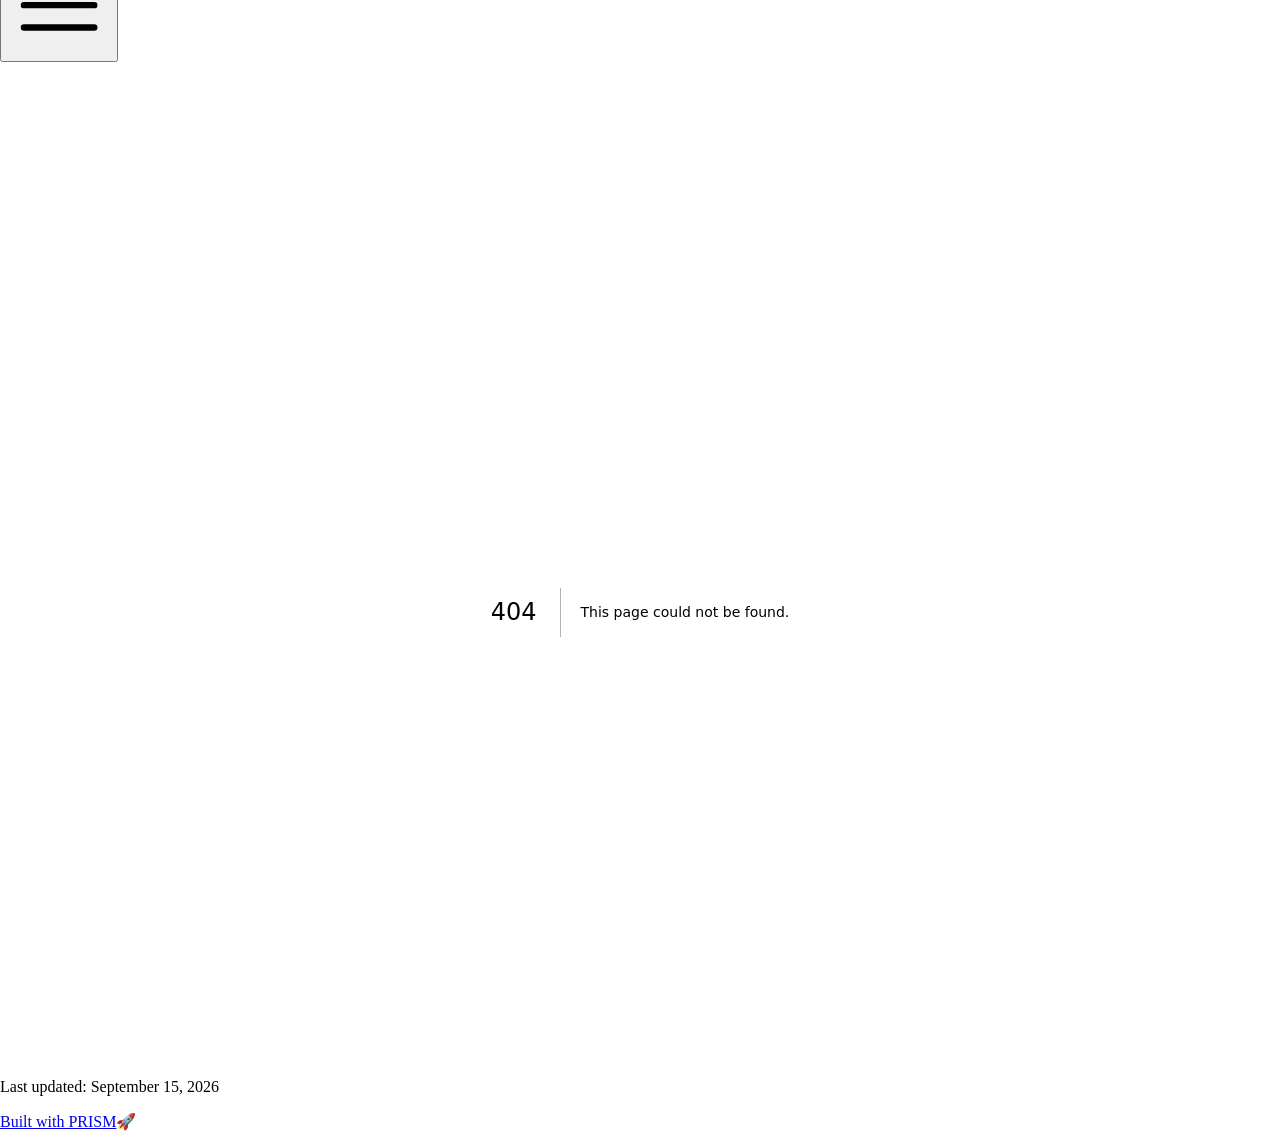
==== commit 733036ef: "Update arXiv v2, Hatano seminar, and APS presentation" ====
--- a/docs/404/index.html
+++ b/docs/404/index.html
@@ -1,4 +1,4 @@
-<!DOCTYPE html><html lang="en" class="scroll-smooth"><head><meta charSet="utf-8"/><meta name="viewport" content="width=device-width, initial-scale=1"/><link rel="stylesheet" href="/_next/static/css/9aa7a894a4f27336.css" data-precedence="next"/><link rel="preload" as="script" fetchPriority="low" href="/_next/static/chunks/webpack-679b75d1c4c2027c.js"/><script src="/_next/static/chunks/4bd1b696-70b6d399998de86a.js" async=""></script><script src="/_next/static/chunks/684-5aaa8290a129f299.js" async=""></script><script src="/_next/static/chunks/main-app-8ad91f870dad25b6.js" async=""></script><script src="/_next/static/chunks/461-a9a5d7b05a71d978.js" async=""></script><script src="/_next/static/chunks/874-6cc630662f3664af.js" async=""></script><script src="/_next/static/chunks/291-e39730cc9327e39b.js" async=""></script><script src="/_next/static/chunks/app/layout-0db03c53fa3d37bb.js" async=""></script><meta name="robots" content="noindex"/><title>404: This page could not be found.</title><link rel="icon" href="/favicon.svg" type="image/svg+xml"/><script>
+<!DOCTYPE html><html lang="en" class="scroll-smooth"><head><meta charSet="utf-8"/><meta name="viewport" content="width=device-width, initial-scale=1"/><link rel="stylesheet" href="/_next/static/css/7b272999e81ae85e.css" data-precedence="next"/><link rel="preload" as="script" fetchPriority="low" href="/_next/static/chunks/webpack-59acecf22933f991.js"/><script src="/_next/static/chunks/6190fbd6-ce8dc1dee86f4000.js" async=""></script><script src="/_next/static/chunks/103-965c8b18aa984a75.js" async=""></script><script src="/_next/static/chunks/main-app-59e1bf0652b93726.js" async=""></script><script src="/_next/static/chunks/376-0b460c3b3a90308e.js" async=""></script><script src="/_next/static/chunks/709-b374e50dae4602a1.js" async=""></script><script src="/_next/static/chunks/523-8bc26e296b9b26e8.js" async=""></script><script src="/_next/static/chunks/app/layout-4c51de260846e299.js" async=""></script><meta name="robots" content="noindex"/><title>404: This page could not be found.</title><link rel="icon" href="/favicon.svg" type="image/svg+xml"/><script>
               try {
                 const theme = localStorage.getItem('theme-storage');
                 const parsed = theme ? JSON.parse(theme) : null;
@@ -15,7 +15,7 @@
               }
             </script><script>
     try {
-      const cfg = {"enabled":true,"locales":["en","zh","ja"],"defaultLocale":"en","mode":"auto","fixedLocale":"en","persist":true,"switcher":true,"labels":{"en":"English","zh":"中文","ja":"日本語"}};
+      const cfg = {"enabled":true,"locales":["en","zh","ja"],"defaultLocale":"en","mode":"fixed","fixedLocale":"en","persist":true,"switcher":true,"labels":{"en":"English","zh":"中文","ja":"日本語"}};
       const storageKey = 'locale-storage';
       const normalize = (value) => typeof value === 'string' ? value.trim().replace('_', '-').toLowerCase() : '';
       const matchLocale = (candidate) => {
@@ -57,4 +57,4 @@
       root.lang = 'en';
       root.setAttribute('data-locale', 'en');
     }
-  </script><title>Kinya Guan</title><meta name="description" content="PhD student (D1) at the University of Tokyo."/><meta name="author" content="Kinya Guan"/><meta name="keywords" content="Kinya Guan,PhD,Research,The University of Tokyo"/><meta name="creator" content="Kinya Guan"/><meta name="publisher" content="Kinya Guan"/><meta property="og:title" content="Kinya Guan"/><meta property="og:description" content="PhD student (D1) at the University of Tokyo."/><meta property="og:site_name" content="Kinya Guan&#x27;s Academic Website"/><meta property="og:locale" content="en_US"/><meta property="og:type" content="website"/><meta name="twitter:card" content="summary"/><meta name="twitter:title" content="Kinya Guan"/><meta name="twitter:description" content="PhD student (D1) at the University of Tokyo."/><link rel="icon" href="/favicon.svg"/><script>document.querySelectorAll('body link[rel="icon"], body link[rel="apple-touch-icon"]').forEach(el => document.head.appendChild(el))</script><script src="/_next/static/chunks/polyfills-42372ed130431b0a.js" noModule=""></script></head><body class="font-sans antialiased"><nav class="fixed top-0 left-0 right-0 z-50" data-headlessui-state=""><div class="transition-all duration-300 ease-out bg-transparent" style="transform:translateY(-100px)"><div class="max-w-7xl mx-auto px-4 sm:px-6 lg:px-8"><div class="flex justify-between items-center h-16 lg:h-20"><div class="flex-shrink-0" tabindex="0"><a class="text-xl lg:text-2xl font-serif font-semibold text-primary hover:text-accent transition-colors duration-200" href="/">Kinya Guan</a></div><div class="hidden lg:block"><div class="ml-10 flex items-center space-x-3"><div class="relative flex items-baseline space-x-1"><a data-nav-href="/" class="relative px-3 py-2 text-sm font-medium rounded-lg transition-colors duration-150 text-neutral-600" href="/">About</a><a data-nav-href="/publications" class="relative px-3 py-2 text-sm font-medium rounded-lg transition-colors duration-150 text-neutral-600" href="/publications/">Publications</a><a data-nav-href="/talks" class="relative px-3 py-2 text-sm font-medium rounded-lg transition-colors duration-150 text-neutral-600" href="/talks/">Talks</a><a data-nav-href="/awards" class="relative px-3 py-2 text-sm font-medium rounded-lg transition-colors duration-150 text-neutral-600" href="/awards/">Awards</a><a data-nav-href="/cv" class="relative px-3 py-2 text-sm font-medium rounded-lg transition-colors duration-150 text-neutral-600" href="/cv/">CV</a></div><div class="flex items-center justify-center w-14 h-10 rounded-lg border border-neutral-200 dark:border-[rgba(148,163,184,0.24)] bg-background dark:bg-neutral-800"><div class="w-6 h-4 rounded bg-neutral-300 animate-pulse"></div></div><div class="flex items-center justify-center w-10 h-10 rounded-lg border border-neutral-200 dark:border-[rgba(148,163,184,0.24)] bg-background dark:bg-neutral-800"><div class="w-4 h-4 rounded-full bg-neutral-300 animate-pulse"></div></div></div></div><div class="lg:hidden flex items-center space-x-2"><div class="flex items-center justify-center w-14 h-10 rounded-lg border border-neutral-200 dark:border-[rgba(148,163,184,0.24)] bg-background dark:bg-neutral-800"><div class="w-6 h-4 rounded bg-neutral-300 animate-pulse"></div></div><div class="flex items-center justify-center w-10 h-10 rounded-lg border border-neutral-200 dark:border-[rgba(148,163,184,0.24)] bg-background dark:bg-neutral-800"><div class="w-4 h-4 rounded-full bg-neutral-300 animate-pulse"></div></div><button class="inline-flex items-center justify-center p-2 rounded-md text-neutral-600 hover:text-primary hover:bg-neutral-100 dark:hover:bg-neutral-800 focus:outline-none focus:ring-2 focus:ring-inset focus:ring-accent transition-colors duration-200" id="headlessui-disclosure-button-«R7pdb»" type="button" aria-expanded="false" data-headlessui-state=""><span class="sr-only">Open main menu</span><div><svg xmlns="http://www.w3.org/2000/svg" fill="none" viewBox="0 0 24 24" stroke-width="1.5" stroke="currentColor" aria-hidden="true" data-slot="icon" class="block h-6 w-6"><path stroke-linecap="round" stroke-linejoin="round" d="M3.75 6.75h16.5M3.75 12h16.5m-16.5 5.25h16.5"></path></svg></div></button></div></div></div></div></nav><main class="min-h-screen pt-16 lg:pt-20"><div style="font-family:system-ui,&quot;Segoe UI&quot;,Roboto,Helvetica,Arial,sans-serif,&quot;Apple Color Emoji&quot;,&quot;Segoe UI Emoji&quot;;height:100vh;text-align:center;display:flex;flex-direction:column;align-items:center;justify-content:center"><div><style>body{color:#000;background:#fff;margin:0}.next-error-h1{border-right:1px solid rgba(0,0,0,.3)}@media (prefers-color-scheme:dark){body{color:#fff;background:#000}.next-error-h1{border-right:1px solid rgba(255,255,255,.3)}}</style><h1 class="next-error-h1" style="display:inline-block;margin:0 20px 0 0;padding:0 23px 0 0;font-size:24px;font-weight:500;vertical-align:top;line-height:49px">404</h1><div style="display:inline-block"><h2 style="font-size:14px;font-weight:400;line-height:49px;margin:0">This page could not be found.</h2></div></div></div><!--$--><!--/$--><!--$--><!--/$--></main><footer class="border-t border-neutral-200/50 bg-neutral-50/50 dark:bg-neutral-900/50 dark:border-neutral-700/50"><div class="max-w-6xl mx-auto px-4 sm:px-6 lg:px-8 py-6"><div class="flex flex-col sm:flex-row justify-between items-center gap-2"><p class="text-xs text-neutral-500">Last updated<!-- -->: <!-- -->April 6, 2026</p><p class="text-xs text-neutral-500 flex items-center"><a href="https://github.com/xyjoey/PRISM" target="_blank" rel="noopener noreferrer">Built with PRISM</a><span class="ml-2">🚀</span></p></div></div></footer><script src="/_next/static/chunks/webpack-679b75d1c4c2027c.js" async=""></script><script>(self.__next_f=self.__next_f||[]).push([0])</script><script>self.__next_f.push([1,"1:\"$Sreact.fragment\"\n3:I[3719,[\"461\",\"static/chunks/461-a9a5d7b05a71d978.js\",\"874\",\"static/chunks/874-6cc630662f3664af.js\",\"291\",\"static/chunks/291-e39730cc9327e39b.js\",\"177\",\"static/chunks/app/layout-0db03c53fa3d37bb.js\"],\"ThemeProvider\"]\n4:I[310,[\"461\",\"static/chunks/461-a9a5d7b05a71d978.js\",\"874\",\"static/chunks/874-6cc630662f3664af.js\",\"291\",\"static/chunks/291-e39730cc9327e39b.js\",\"177\",\"static/chunks/app/layout-0db03c53fa3d37bb.js\"],\"LocaleProvider\"]\n5:I[4574,[\"461\",\"static/chunks/461-a9a5d7b05a71d978.js\",\"874\",\"static/chunks/874-6cc630662f3664af.js\",\"291\",\"static/chunks/291-e39730cc9327e39b.js\",\"177\",\"static/chunks/app/layout-0db03c53fa3d37bb.js\"],\"default\"]\n6:I[7555,[],\"\"]\n7:I[1295,[],\"\"]\n8:I[2548,[\"461\",\"static/chunks/461-a9a5d7b05a71d978.js\",\"874\",\"static/chunks/874-6cc630662f3664af.js\",\"291\",\"static/chunks/291-e39730cc9327e39b.js\",\"177\",\"static/chunks/app/layout-0db03c53fa3d37bb.js\"],\"default\"]\n9:I[9665,[],\"MetadataBoundary\"]\nb:I[9665,[],\"OutletBoundary\"]\ne:I[4911,[],\"AsyncMetadataOutlet\"]\n10:I[9665,[],\"ViewportBoundary\"]\n12:I[6614,[],\"\"]\n:HL[\"/_next/static/css/9aa7a894a4f27336.css\",\"style\"]\n2:T5a6,\n    try {\n      const cfg = {\"enabled\":true,\"locales\":[\"en\",\"zh\",\"ja\"],\"defaultLocale\":\"en\",\"mode\":\"auto\",\"fixedLocale\":\"en\",\"persist\":true,\"switcher\":true,\"labels\":{\"en\":\"English\",\"zh\":\"中文\",\"ja\":\"日本語\"}};\n      const storageKey = 'locale-storage';\n      const normalize = (value) =\u003e typeof value === 'string' ? value.trim().replace('_', '-').toLowerCase() : '';\n      const matchLocale = (candidate) =\u003e {\n        const normalized = normalize(candidate);\n        if (!normalized) return null;\n        if (cfg.locales.includes(normalized)) return normalized;\n        const language = normalized.split('-')[0];\n        if (cfg.locales.includes(language)) return language;\n        return null;\n      };\n\n      let resolved = null;\n\n      if (cfg.persist) {\n        resolved = matchLocale(localStorage.getItem(storageKey));\n      }\n\n      if (!resolved) {\n        if (cfg.mode === 'fixed') {\n          resolved = cfg."])</script><script>self.__next_f.push([1,"fixedLocale;\n        } else {\n          resolved = matchLocale(navigator.language);\n        }\n      }\n\n      if (!resolved) {\n        resolved = cfg.defaultLocale;\n      }\n\n      const root = document.documentElement;\n      root.lang = resolved;\n      root.setAttribute('data-locale', resolved);\n\n      if (cfg.persist) {\n        localStorage.setItem(storageKey, resolved);\n      }\n    } catch (e) {\n      const root = document.documentElement;\n      root.lang = 'en';\n      root.setAttribute('data-locale', 'en');\n    }\n  "])</script><script>self.__next_f.push([1,"0:{\"P\":null,\"b\":\"ap4XYclr5HGjC7R_jJaUD\",\"p\":\"\",\"c\":[\"\",\"_not-found\",\"\"],\"i\":false,\"f\":[[[\"\",{\"children\":[\"/_not-found\",{\"children\":[\"__PAGE__\",{}]}]},\"$undefined\",\"$undefined\",true],[\"\",[\"$\",\"$1\",\"c\",{\"children\":[[[\"$\",\"link\",\"0\",{\"rel\":\"stylesheet\",\"href\":\"/_next/static/css/9aa7a894a4f27336.css\",\"precedence\":\"next\",\"crossOrigin\":\"$undefined\",\"nonce\":\"$undefined\"}]],[\"$\",\"html\",null,{\"lang\":\"en\",\"className\":\"scroll-smooth\",\"suppressHydrationWarning\":true,\"children\":[[\"$\",\"head\",null,{\"children\":[[\"$\",\"link\",null,{\"rel\":\"icon\",\"href\":\"/favicon.svg\",\"type\":\"image/svg+xml\"}],[\"$\",\"script\",null,{\"dangerouslySetInnerHTML\":{\"__html\":\"\\n              try {\\n                const theme = localStorage.getItem('theme-storage');\\n                const parsed = theme ? JSON.parse(theme) : null;\\n                const setting = parsed?.state?.theme || 'system';\\n                const prefersDark = typeof window !== 'undefined' \u0026\u0026 window.matchMedia \u0026\u0026 window.matchMedia('(prefers-color-scheme: dark)').matches;\\n                const effective = setting === 'dark' ? 'dark' : (setting === 'light' ? 'light' : (prefersDark ? 'dark' : 'light'));\\n                var root = document.documentElement;\\n                root.classList.add(effective);\\n                root.setAttribute('data-theme', effective);\\n              } catch (e) {\\n                var root = document.documentElement;\\n                root.classList.add('light');\\n                root.setAttribute('data-theme', 'light');\\n              }\\n            \"}}],[\"$\",\"script\",null,{\"dangerouslySetInnerHTML\":{\"__html\":\"$2\"}}]]}],[\"$\",\"body\",null,{\"className\":\"font-sans antialiased\",\"children\":[\"$\",\"$L3\",null,{\"children\":[\"$\",\"$L4\",null,{\"config\":{\"enabled\":true,\"locales\":[\"en\",\"zh\",\"ja\"],\"defaultLocale\":\"en\",\"mode\":\"auto\",\"fixedLocale\":\"en\",\"persist\":true,\"switcher\":true,\"labels\":{\"en\":\"English\",\"zh\":\"中文\",\"ja\":\"日本語\"}},\"children\":[[\"$\",\"$L5\",null,{\"items\":[{\"title\":\"About\",\"type\":\"page\",\"target\":\"about\",\"href\":\"/\"},{\"title\":\"Publications\",\"type\":\"page\",\"target\":\"publications\",\"href\":\"/publications\"},{\"title\":\"Talks\",\"type\":\"page\",\"target\":\"talks\",\"href\":\"/talks\"},{\"title\":\"Awards\",\"type\":\"page\",\"target\":\"awards\",\"href\":\"/awards\"},{\"title\":\"CV\",\"type\":\"page\",\"target\":\"cv\",\"href\":\"/cv\"}],\"siteTitle\":\"Kinya Guan\",\"enableOnePageMode\":false,\"i18n\":\"$0:f:0:1:1:props:children:1:props:children:1:props:children:props:children:props:config\",\"itemsByLocale\":{\"en\":[{\"title\":\"About\",\"type\":\"page\",\"target\":\"about\",\"href\":\"/\"},{\"title\":\"Publications\",\"type\":\"page\",\"target\":\"publications\",\"href\":\"/publications\"},{\"title\":\"Talks\",\"type\":\"page\",\"target\":\"talks\",\"href\":\"/talks\"},{\"title\":\"Awards\",\"type\":\"page\",\"target\":\"awards\",\"href\":\"/awards\"},{\"title\":\"CV\",\"type\":\"page\",\"target\":\"cv\",\"href\":\"/cv\"}],\"zh\":[{\"title\":\"关于\",\"type\":\"page\",\"target\":\"about\",\"href\":\"/\"},{\"title\":\"论文\",\"type\":\"page\",\"target\":\"publications\",\"href\":\"/publications\"},{\"title\":\"报告\",\"type\":\"page\",\"target\":\"talks\",\"href\":\"/talks\"},{\"title\":\"奖项\",\"type\":\"page\",\"target\":\"awards\",\"href\":\"/awards\"},{\"title\":\"简历\",\"type\":\"page\",\"target\":\"cv\",\"href\":\"/cv\"}],\"ja\":[{\"title\":\"私について\",\"type\":\"page\",\"target\":\"about\",\"href\":\"/\"},{\"title\":\"論文\",\"type\":\"page\",\"target\":\"publications\",\"href\":\"/publications\"},{\"title\":\"発表\",\"type\":\"page\",\"target\":\"talks\",\"href\":\"/talks\"},{\"title\":\"受賞\",\"type\":\"page\",\"target\":\"awards\",\"href\":\"/awards\"},{\"title\":\"履歴書\",\"type\":\"page\",\"target\":\"cv\",\"href\":\"/cv\"}]},\"siteTitleByLocale\":{\"en\":\"Kinya Guan\",\"zh\":\"Kinya Guan\",\"ja\":\"Kinya Guan\"}}],[\"$\",\"main\",null,{\"className\":\"min-h-screen pt-16 lg:pt-20\",\"children\":[\"$\",\"$L6\",null,{\"parallelRouterKey\":\"children\",\"error\":\"$undefined\",\"errorStyles\":\"$undefined\",\"errorScripts\":\"$undefined\",\"template\":[\"$\",\"$L7\",null,{}],\"templateStyles\":\"$undefined\",\"templateScripts\":\"$undefined\",\"notFound\":[[[\"$\",\"title\",null,{\"children\":\"404: This page could not be found.\"}],[\"$\",\"div\",null,{\"style\":{\"fontFamily\":\"system-ui,\\\"Segoe UI\\\",Roboto,Helvetica,Arial,sans-serif,\\\"Apple Color Emoji\\\",\\\"Segoe UI Emoji\\\"\",\"height\":\"100vh\",\"textAlign\":\"center\",\"display\":\"flex\",\"flexDirection\":\"column\",\"alignItems\":\"center\",\"justifyContent\":\"center\"},\"children\":[\"$\",\"div\",null,{\"children\":[[\"$\",\"style\",null,{\"dangerouslySetInnerHTML\":{\"__html\":\"body{color:#000;background:#fff;margin:0}.next-error-h1{border-right:1px solid rgba(0,0,0,.3)}@media (prefers-color-scheme:dark){body{color:#fff;background:#000}.next-error-h1{border-right:1px solid rgba(255,255,255,.3)}}\"}}],[\"$\",\"h1\",null,{\"className\":\"next-error-h1\",\"style\":{\"display\":\"inline-block\",\"margin\":\"0 20px 0 0\",\"padding\":\"0 23px 0 0\",\"fontSize\":24,\"fontWeight\":500,\"verticalAlign\":\"top\",\"lineHeight\":\"49px\"},\"children\":404}],[\"$\",\"div\",null,{\"style\":{\"display\":\"inline-block\"},\"children\":[\"$\",\"h2\",null,{\"style\":{\"fontSize\":14,\"fontWeight\":400,\"lineHeight\":\"49px\",\"margin\":0},\"children\":\"This page could not be found.\"}]}]]}]}]],[]],\"forbidden\":\"$undefined\",\"unauthorized\":\"$undefined\"}]}],[\"$\",\"$L8\",null,{\"lastUpdated\":\"April 6, 2026\",\"lastUpdatedByLocale\":{\"en\":\"April 6, 2026\",\"zh\":\"2026年4月6日\",\"ja\":\"2026年4月6日\"},\"defaultLocale\":\"en\"}]]}]}]}]]}]]}],{\"children\":[\"/_not-found\",[\"$\",\"$1\",\"c\",{\"children\":[null,[\"$\",\"$L6\",null,{\"parallelRouterKey\":\"children\",\"error\":\"$undefined\",\"errorStyles\":\"$undefined\",\"errorScripts\":\"$undefined\",\"template\":[\"$\",\"$L7\",null,{}],\"templateStyles\":\"$undefined\",\"templateScripts\":\"$undefined\",\"notFound\":\"$undefined\",\"forbidden\":\"$undefined\",\"unauthorized\":\"$undefined\"}]]}],{\"children\":[\"__PAGE__\",[\"$\",\"$1\",\"c\",{\"children\":[[[\"$\",\"title\",null,{\"children\":\"404: This page could not be found.\"}],[\"$\",\"div\",null,{\"style\":\"$0:f:0:1:1:props:children:1:props:children:1:props:children:props:children:props:children:1:props:children:props:notFound:0:1:props:style\",\"children\":[\"$\",\"div\",null,{\"children\":[[\"$\",\"style\",null,{\"dangerouslySetInnerHTML\":{\"__html\":\"body{color:#000;background:#fff;margin:0}.next-error-h1{border-right:1px solid rgba(0,0,0,.3)}@media (prefers-color-scheme:dark){body{color:#fff;background:#000}.next-error-h1{border-right:1px solid rgba(255,255,255,.3)}}\"}}],[\"$\",\"h1\",null,{\"className\":\"next-error-h1\",\"style\":\"$0:f:0:1:1:props:children:1:props:children:1:props:children:props:children:props:children:1:props:children:props:notFound:0:1:props:children:props:children:1:props:style\",\"children\":404}],[\"$\",\"div\",null,{\"style\":\"$0:f:0:1:1:props:children:1:props:children:1:props:children:props:children:props:children:1:props:children:props:notFound:0:1:props:children:props:children:2:props:style\",\"children\":[\"$\",\"h2\",null,{\"style\":\"$0:f:0:1:1:props:children:1:props:children:1:props:children:props:children:props:children:1:props:children:props:notFound:0:1:props:children:props:children:2:props:children:props:style\",\"children\":\"This page could not be found.\"}]}]]}]}]],[\"$\",\"$L9\",null,{\"children\":\"$La\"}],null,[\"$\",\"$Lb\",null,{\"children\":[\"$Lc\",\"$Ld\",[\"$\",\"$Le\",null,{\"promise\":\"$@f\"}]]}]]}],{},null,false]},null,false]},null,false],[\"$\",\"$1\",\"h\",{\"children\":[[\"$\",\"meta\",null,{\"name\":\"robots\",\"content\":\"noindex\"}],[\"$\",\"$1\",\"vTJrzSISYo1VMj-c6uMlA\",{\"children\":[[\"$\",\"$L10\",null,{\"children\":\"$L11\"}],null]}],null]}],false]],\"m\":\"$undefined\",\"G\":[\"$12\",\"$undefined\"],\"s\":false,\"S\":true}\n"])</script><script>self.__next_f.push([1,"13:\"$Sreact.suspense\"\n14:I[4911,[],\"AsyncMetadata\"]\na:[\"$\",\"$13\",null,{\"fallback\":null,\"children\":[\"$\",\"$L14\",null,{\"promise\":\"$@15\"}]}]\n"])</script><script>self.__next_f.push([1,"d:null\n"])</script><script>self.__next_f.push([1,"11:[[\"$\",\"meta\",\"0\",{\"charSet\":\"utf-8\"}],[\"$\",\"meta\",\"1\",{\"name\":\"viewport\",\"content\":\"width=device-width, initial-scale=1\"}]]\nc:null\n"])</script><script>self.__next_f.push([1,"15:{\"metadata\":[[\"$\",\"title\",\"0\",{\"children\":\"Kinya Guan\"}],[\"$\",\"meta\",\"1\",{\"name\":\"description\",\"content\":\"PhD student (D1) at the University of Tokyo.\"}],[\"$\",\"meta\",\"2\",{\"name\":\"author\",\"content\":\"Kinya Guan\"}],[\"$\",\"meta\",\"3\",{\"name\":\"keywords\",\"content\":\"Kinya Guan,PhD,Research,The University of Tokyo\"}],[\"$\",\"meta\",\"4\",{\"name\":\"creator\",\"content\":\"Kinya Guan\"}],[\"$\",\"meta\",\"5\",{\"name\":\"publisher\",\"content\":\"Kinya Guan\"}],[\"$\",\"meta\",\"6\",{\"property\":\"og:title\",\"content\":\"Kinya Guan\"}],[\"$\",\"meta\",\"7\",{\"property\":\"og:description\",\"content\":\"PhD student (D1) at the University of Tokyo.\"}],[\"$\",\"meta\",\"8\",{\"property\":\"og:site_name\",\"content\":\"Kinya Guan's Academic Website\"}],[\"$\",\"meta\",\"9\",{\"property\":\"og:locale\",\"content\":\"en_US\"}],[\"$\",\"meta\",\"10\",{\"property\":\"og:type\",\"content\":\"website\"}],[\"$\",\"meta\",\"11\",{\"name\":\"twitter:card\",\"content\":\"summary\"}],[\"$\",\"meta\",\"12\",{\"name\":\"twitter:title\",\"content\":\"Kinya Guan\"}],[\"$\",\"meta\",\"13\",{\"name\":\"twitter:description\",\"content\":\"PhD student (D1) at the University of Tokyo.\"}],[\"$\",\"link\",\"14\",{\"rel\":\"icon\",\"href\":\"/favicon.svg\"}]],\"error\":null,\"digest\":\"$undefined\"}\nf:{\"metadata\":\"$15:metadata\",\"error\":null,\"digest\":\"$undefined\"}\n"])</script></body></html>+  </script><title>Kinya Guan</title><meta name="description" content="PhD student (D1) at the University of Tokyo."/><meta name="author" content="Kinya Guan"/><meta name="keywords" content="Kinya Guan,PhD,Research,The University of Tokyo"/><meta name="creator" content="Kinya Guan"/><meta name="publisher" content="Kinya Guan"/><meta property="og:title" content="Kinya Guan"/><meta property="og:description" content="PhD student (D1) at the University of Tokyo."/><meta property="og:site_name" content="Kinya Guan&#x27;s Academic Website"/><meta property="og:locale" content="en_US"/><meta property="og:type" content="website"/><meta name="twitter:card" content="summary"/><meta name="twitter:title" content="Kinya Guan"/><meta name="twitter:description" content="PhD student (D1) at the University of Tokyo."/><link rel="icon" href="/favicon.svg"/><script>document.querySelectorAll('body link[rel="icon"], body link[rel="apple-touch-icon"]').forEach(el => document.head.appendChild(el))</script><script src="/_next/static/chunks/polyfills-42372ed130431b0a.js" noModule=""></script></head><body class="font-sans antialiased"><nav class="fixed top-0 left-0 right-0 z-50" data-headlessui-state=""><div class="transition-all duration-300 ease-out bg-transparent" style="transform:translateY(-100px)"><div class="max-w-7xl mx-auto px-4 sm:px-6 lg:px-8"><div class="flex justify-between items-center h-16 lg:h-20"><div class="flex-shrink-0" tabindex="0"><a class="text-xl lg:text-2xl font-serif font-semibold text-primary hover:text-accent transition-colors duration-200" href="/">Kinya Guan</a></div><div class="hidden lg:block"><div class="ml-10 flex items-center space-x-3"><div class="relative flex items-baseline space-x-1"><a data-nav-href="/" class="relative px-3 py-2 text-sm font-medium rounded-lg transition-colors duration-150 text-neutral-600" href="/">About</a><a data-nav-href="/publications" class="relative px-3 py-2 text-sm font-medium rounded-lg transition-colors duration-150 text-neutral-600" href="/publications/">Publications</a><a data-nav-href="/talks" class="relative px-3 py-2 text-sm font-medium rounded-lg transition-colors duration-150 text-neutral-600" href="/talks/">Talks</a><a data-nav-href="/awards" class="relative px-3 py-2 text-sm font-medium rounded-lg transition-colors duration-150 text-neutral-600" href="/awards/">Awards</a><a data-nav-href="/cv" class="relative px-3 py-2 text-sm font-medium rounded-lg transition-colors duration-150 text-neutral-600" href="/cv/">CV</a></div><div class="flex items-center justify-center w-14 h-10 rounded-lg border border-neutral-200 dark:border-[rgba(148,163,184,0.24)] bg-background dark:bg-neutral-800"><div class="w-6 h-4 rounded bg-neutral-300 animate-pulse"></div></div><div class="flex items-center justify-center w-10 h-10 rounded-lg border border-neutral-200 dark:border-[rgba(148,163,184,0.24)] bg-background dark:bg-neutral-800"><div class="w-4 h-4 rounded-full bg-neutral-300 animate-pulse"></div></div></div></div><div class="lg:hidden flex items-center space-x-2"><div class="flex items-center justify-center w-14 h-10 rounded-lg border border-neutral-200 dark:border-[rgba(148,163,184,0.24)] bg-background dark:bg-neutral-800"><div class="w-6 h-4 rounded bg-neutral-300 animate-pulse"></div></div><div class="flex items-center justify-center w-10 h-10 rounded-lg border border-neutral-200 dark:border-[rgba(148,163,184,0.24)] bg-background dark:bg-neutral-800"><div class="w-4 h-4 rounded-full bg-neutral-300 animate-pulse"></div></div><button class="inline-flex items-center justify-center p-2 rounded-md text-neutral-600 hover:text-primary hover:bg-neutral-100 dark:hover:bg-neutral-800 focus:outline-none focus:ring-2 focus:ring-inset focus:ring-accent transition-colors duration-200" id="headlessui-disclosure-button-«R7pdb»" type="button" aria-expanded="false" data-headlessui-state=""><span class="sr-only">Open main menu</span><div><svg xmlns="http://www.w3.org/2000/svg" fill="none" viewBox="0 0 24 24" stroke-width="1.5" stroke="currentColor" aria-hidden="true" data-slot="icon" class="block h-6 w-6"><path stroke-linecap="round" stroke-linejoin="round" d="M3.75 6.75h16.5M3.75 12h16.5m-16.5 5.25h16.5"></path></svg></div></button></div></div></div></div></nav><main class="min-h-screen pt-16 lg:pt-20"><div style="font-family:system-ui,&quot;Segoe UI&quot;,Roboto,Helvetica,Arial,sans-serif,&quot;Apple Color Emoji&quot;,&quot;Segoe UI Emoji&quot;;height:100vh;text-align:center;display:flex;flex-direction:column;align-items:center;justify-content:center"><div><style>body{color:#000;background:#fff;margin:0}.next-error-h1{border-right:1px solid rgba(0,0,0,.3)}@media (prefers-color-scheme:dark){body{color:#fff;background:#000}.next-error-h1{border-right:1px solid rgba(255,255,255,.3)}}</style><h1 class="next-error-h1" style="display:inline-block;margin:0 20px 0 0;padding:0 23px 0 0;font-size:24px;font-weight:500;vertical-align:top;line-height:49px">404</h1><div style="display:inline-block"><h2 style="font-size:14px;font-weight:400;line-height:49px;margin:0">This page could not be found.</h2></div></div></div><!--$--><!--/$--><!--$--><!--/$--></main><footer class="border-t border-neutral-200/50 bg-neutral-50/50 dark:bg-neutral-900/50 dark:border-neutral-700/50"><div class="max-w-6xl mx-auto px-4 sm:px-6 lg:px-8 py-6"><div class="flex flex-col sm:flex-row justify-between items-center gap-2"><p class="text-xs text-neutral-500">Last updated<!-- -->: <!-- -->September 15, 2026</p><p class="text-xs text-neutral-500 flex items-center"><a href="https://github.com/xyjoey/PRISM" target="_blank" rel="noopener noreferrer">Built with PRISM</a><span class="ml-2">🚀</span></p></div></div></footer><script src="/_next/static/chunks/webpack-59acecf22933f991.js" async=""></script><script>(self.__next_f=self.__next_f||[]).push([0])</script><script>self.__next_f.push([1,"1:\"$Sreact.fragment\"\n3:I[6469,[\"376\",\"static/chunks/376-0b460c3b3a90308e.js\",\"709\",\"static/chunks/709-b374e50dae4602a1.js\",\"523\",\"static/chunks/523-8bc26e296b9b26e8.js\",\"177\",\"static/chunks/app/layout-4c51de260846e299.js\"],\"ThemeProvider\"]\n4:I[282,[\"376\",\"static/chunks/376-0b460c3b3a90308e.js\",\"709\",\"static/chunks/709-b374e50dae4602a1.js\",\"523\",\"static/chunks/523-8bc26e296b9b26e8.js\",\"177\",\"static/chunks/app/layout-4c51de260846e299.js\"],\"LocaleProvider\"]\n5:I[6620,[\"376\",\"static/chunks/376-0b460c3b3a90308e.js\",\"709\",\"static/chunks/709-b374e50dae4602a1.js\",\"523\",\"static/chunks/523-8bc26e296b9b26e8.js\",\"177\",\"static/chunks/app/layout-4c51de260846e299.js\"],\"default\"]\n6:I[2340,[],\"\"]\n7:I[6018,[],\"\"]\n8:I[5402,[\"376\",\"static/chunks/376-0b460c3b3a90308e.js\",\"709\",\"static/chunks/709-b374e50dae4602a1.js\",\"523\",\"static/chunks/523-8bc26e296b9b26e8.js\",\"177\",\"static/chunks/app/layout-4c51de260846e299.js\"],\"default\"]\n9:I[7908,[],\"MetadataBoundary\"]\nb:I[7908,[],\"OutletBoundary\"]\ne:I[9980,[],\"AsyncMetadataOutlet\"]\n10:I[7908,[],\"ViewportBoundary\"]\n12:I[9355,[],\"\"]\n:HL[\"/_next/static/css/7b272999e81ae85e.css\",\"style\"]\n2:T5a7,\n    try {\n      const cfg = {\"enabled\":true,\"locales\":[\"en\",\"zh\",\"ja\"],\"defaultLocale\":\"en\",\"mode\":\"fixed\",\"fixedLocale\":\"en\",\"persist\":true,\"switcher\":true,\"labels\":{\"en\":\"English\",\"zh\":\"中文\",\"ja\":\"日本語\"}};\n      const storageKey = 'locale-storage';\n      const normalize = (value) =\u003e typeof value === 'string' ? value.trim().replace('_', '-').toLowerCase() : '';\n      const matchLocale = (candidate) =\u003e {\n        const normalized = normalize(candidate);\n        if (!normalized) return null;\n        if (cfg.locales.includes(normalized)) return normalized;\n        const language = normalized.split('-')[0];\n        if (cfg.locales.includes(language)) return language;\n        return null;\n      };\n\n      let resolved = null;\n\n      if (cfg.persist) {\n        resolved = matchLocale(localStorage.getItem(storageKey));\n      }\n\n      if (!resolved) {\n        if (cfg.mode === 'fixed') {\n          resolved = cfg"])</script><script>self.__next_f.push([1,".fixedLocale;\n        } else {\n          resolved = matchLocale(navigator.language);\n        }\n      }\n\n      if (!resolved) {\n        resolved = cfg.defaultLocale;\n      }\n\n      const root = document.documentElement;\n      root.lang = resolved;\n      root.setAttribute('data-locale', resolved);\n\n      if (cfg.persist) {\n        localStorage.setItem(storageKey, resolved);\n      }\n    } catch (e) {\n      const root = document.documentElement;\n      root.lang = 'en';\n      root.setAttribute('data-locale', 'en');\n    }\n  "])</script><script>self.__next_f.push([1,"0:{\"P\":null,\"b\":\"l_6lH6dspIXQSWV1rOoX5\",\"p\":\"\",\"c\":[\"\",\"_not-found\",\"\"],\"i\":false,\"f\":[[[\"\",{\"children\":[\"/_not-found\",{\"children\":[\"__PAGE__\",{}]}]},\"$undefined\",\"$undefined\",true],[\"\",[\"$\",\"$1\",\"c\",{\"children\":[[[\"$\",\"link\",\"0\",{\"rel\":\"stylesheet\",\"href\":\"/_next/static/css/7b272999e81ae85e.css\",\"precedence\":\"next\",\"crossOrigin\":\"$undefined\",\"nonce\":\"$undefined\"}]],[\"$\",\"html\",null,{\"lang\":\"en\",\"className\":\"scroll-smooth\",\"suppressHydrationWarning\":true,\"children\":[[\"$\",\"head\",null,{\"children\":[[\"$\",\"link\",null,{\"rel\":\"icon\",\"href\":\"/favicon.svg\",\"type\":\"image/svg+xml\"}],[\"$\",\"script\",null,{\"dangerouslySetInnerHTML\":{\"__html\":\"\\n              try {\\n                const theme = localStorage.getItem('theme-storage');\\n                const parsed = theme ? JSON.parse(theme) : null;\\n                const setting = parsed?.state?.theme || 'system';\\n                const prefersDark = typeof window !== 'undefined' \u0026\u0026 window.matchMedia \u0026\u0026 window.matchMedia('(prefers-color-scheme: dark)').matches;\\n                const effective = setting === 'dark' ? 'dark' : (setting === 'light' ? 'light' : (prefersDark ? 'dark' : 'light'));\\n                var root = document.documentElement;\\n                root.classList.add(effective);\\n                root.setAttribute('data-theme', effective);\\n              } catch (e) {\\n                var root = document.documentElement;\\n                root.classList.add('light');\\n                root.setAttribute('data-theme', 'light');\\n              }\\n            \"}}],[\"$\",\"script\",null,{\"dangerouslySetInnerHTML\":{\"__html\":\"$2\"}}]]}],[\"$\",\"body\",null,{\"className\":\"font-sans antialiased\",\"children\":[\"$\",\"$L3\",null,{\"children\":[\"$\",\"$L4\",null,{\"config\":{\"enabled\":true,\"locales\":[\"en\",\"zh\",\"ja\"],\"defaultLocale\":\"en\",\"mode\":\"fixed\",\"fixedLocale\":\"en\",\"persist\":true,\"switcher\":true,\"labels\":{\"en\":\"English\",\"zh\":\"中文\",\"ja\":\"日本語\"}},\"children\":[[\"$\",\"$L5\",null,{\"items\":[{\"title\":\"About\",\"type\":\"page\",\"target\":\"about\",\"href\":\"/\"},{\"title\":\"Publications\",\"type\":\"page\",\"target\":\"publications\",\"href\":\"/publications\"},{\"title\":\"Talks\",\"type\":\"page\",\"target\":\"talks\",\"href\":\"/talks\"},{\"title\":\"Awards\",\"type\":\"page\",\"target\":\"awards\",\"href\":\"/awards\"},{\"title\":\"CV\",\"type\":\"page\",\"target\":\"cv\",\"href\":\"/cv\"}],\"siteTitle\":\"Kinya Guan\",\"enableOnePageMode\":false,\"i18n\":\"$0:f:0:1:1:props:children:1:props:children:1:props:children:props:children:props:config\",\"itemsByLocale\":{\"en\":[{\"title\":\"About\",\"type\":\"page\",\"target\":\"about\",\"href\":\"/\"},{\"title\":\"Publications\",\"type\":\"page\",\"target\":\"publications\",\"href\":\"/publications\"},{\"title\":\"Talks\",\"type\":\"page\",\"target\":\"talks\",\"href\":\"/talks\"},{\"title\":\"Awards\",\"type\":\"page\",\"target\":\"awards\",\"href\":\"/awards\"},{\"title\":\"CV\",\"type\":\"page\",\"target\":\"cv\",\"href\":\"/cv\"}],\"zh\":[{\"title\":\"关于\",\"type\":\"page\",\"target\":\"about\",\"href\":\"/\"},{\"title\":\"论文\",\"type\":\"page\",\"target\":\"publications\",\"href\":\"/publications\"},{\"title\":\"报告\",\"type\":\"page\",\"target\":\"talks\",\"href\":\"/talks\"},{\"title\":\"奖项\",\"type\":\"page\",\"target\":\"awards\",\"href\":\"/awards\"},{\"title\":\"简历\",\"type\":\"page\",\"target\":\"cv\",\"href\":\"/cv\"}],\"ja\":[{\"title\":\"私について\",\"type\":\"page\",\"target\":\"about\",\"href\":\"/\"},{\"title\":\"論文\",\"type\":\"page\",\"target\":\"publications\",\"href\":\"/publications\"},{\"title\":\"発表\",\"type\":\"page\",\"target\":\"talks\",\"href\":\"/talks\"},{\"title\":\"受賞\",\"type\":\"page\",\"target\":\"awards\",\"href\":\"/awards\"},{\"title\":\"履歴書\",\"type\":\"page\",\"target\":\"cv\",\"href\":\"/cv\"}]},\"siteTitleByLocale\":{\"en\":\"Kinya Guan\",\"zh\":\"Kinya Guan\",\"ja\":\"Kinya Guan\"}}],[\"$\",\"main\",null,{\"className\":\"min-h-screen pt-16 lg:pt-20\",\"children\":[\"$\",\"$L6\",null,{\"parallelRouterKey\":\"children\",\"error\":\"$undefined\",\"errorStyles\":\"$undefined\",\"errorScripts\":\"$undefined\",\"template\":[\"$\",\"$L7\",null,{}],\"templateStyles\":\"$undefined\",\"templateScripts\":\"$undefined\",\"notFound\":[[[\"$\",\"title\",null,{\"children\":\"404: This page could not be found.\"}],[\"$\",\"div\",null,{\"style\":{\"fontFamily\":\"system-ui,\\\"Segoe UI\\\",Roboto,Helvetica,Arial,sans-serif,\\\"Apple Color Emoji\\\",\\\"Segoe UI Emoji\\\"\",\"height\":\"100vh\",\"textAlign\":\"center\",\"display\":\"flex\",\"flexDirection\":\"column\",\"alignItems\":\"center\",\"justifyContent\":\"center\"},\"children\":[\"$\",\"div\",null,{\"children\":[[\"$\",\"style\",null,{\"dangerouslySetInnerHTML\":{\"__html\":\"body{color:#000;background:#fff;margin:0}.next-error-h1{border-right:1px solid rgba(0,0,0,.3)}@media (prefers-color-scheme:dark){body{color:#fff;background:#000}.next-error-h1{border-right:1px solid rgba(255,255,255,.3)}}\"}}],[\"$\",\"h1\",null,{\"className\":\"next-error-h1\",\"style\":{\"display\":\"inline-block\",\"margin\":\"0 20px 0 0\",\"padding\":\"0 23px 0 0\",\"fontSize\":24,\"fontWeight\":500,\"verticalAlign\":\"top\",\"lineHeight\":\"49px\"},\"children\":404}],[\"$\",\"div\",null,{\"style\":{\"display\":\"inline-block\"},\"children\":[\"$\",\"h2\",null,{\"style\":{\"fontSize\":14,\"fontWeight\":400,\"lineHeight\":\"49px\",\"margin\":0},\"children\":\"This page could not be found.\"}]}]]}]}]],[]],\"forbidden\":\"$undefined\",\"unauthorized\":\"$undefined\"}]}],[\"$\",\"$L8\",null,{\"lastUpdated\":\"September 15, 2026\",\"lastUpdatedByLocale\":{\"en\":\"September 15, 2026\",\"zh\":\"2026年9月15日\",\"ja\":\"2026年9月15日\"},\"defaultLocale\":\"en\"}]]}]}]}]]}]]}],{\"children\":[\"/_not-found\",[\"$\",\"$1\",\"c\",{\"children\":[null,[\"$\",\"$L6\",null,{\"parallelRouterKey\":\"children\",\"error\":\"$undefined\",\"errorStyles\":\"$undefined\",\"errorScripts\":\"$undefined\",\"template\":[\"$\",\"$L7\",null,{}],\"templateStyles\":\"$undefined\",\"templateScripts\":\"$undefined\",\"notFound\":\"$undefined\",\"forbidden\":\"$undefined\",\"unauthorized\":\"$undefined\"}]]}],{\"children\":[\"__PAGE__\",[\"$\",\"$1\",\"c\",{\"children\":[[[\"$\",\"title\",null,{\"children\":\"404: This page could not be found.\"}],[\"$\",\"div\",null,{\"style\":\"$0:f:0:1:1:props:children:1:props:children:1:props:children:props:children:props:children:1:props:children:props:notFound:0:1:props:style\",\"children\":[\"$\",\"div\",null,{\"children\":[[\"$\",\"style\",null,{\"dangerouslySetInnerHTML\":{\"__html\":\"body{color:#000;background:#fff;margin:0}.next-error-h1{border-right:1px solid rgba(0,0,0,.3)}@media (prefers-color-scheme:dark){body{color:#fff;background:#000}.next-error-h1{border-right:1px solid rgba(255,255,255,.3)}}\"}}],[\"$\",\"h1\",null,{\"className\":\"next-error-h1\",\"style\":\"$0:f:0:1:1:props:children:1:props:children:1:props:children:props:children:props:children:1:props:children:props:notFound:0:1:props:children:props:children:1:props:style\",\"children\":404}],[\"$\",\"div\",null,{\"style\":\"$0:f:0:1:1:props:children:1:props:children:1:props:children:props:children:props:children:1:props:children:props:notFound:0:1:props:children:props:children:2:props:style\",\"children\":[\"$\",\"h2\",null,{\"style\":\"$0:f:0:1:1:props:children:1:props:children:1:props:children:props:children:props:children:1:props:children:props:notFound:0:1:props:children:props:children:2:props:children:props:style\",\"children\":\"This page could not be found.\"}]}]]}]}]],[\"$\",\"$L9\",null,{\"children\":\"$La\"}],null,[\"$\",\"$Lb\",null,{\"children\":[\"$Lc\",\"$Ld\",[\"$\",\"$Le\",null,{\"promise\":\"$@f\"}]]}]]}],{},null,false]},null,false]},null,false],[\"$\",\"$1\",\"h\",{\"children\":[[\"$\",\"meta\",null,{\"name\":\"robots\",\"content\":\"noindex\"}],[\"$\",\"$1\",\"d7wPK7JNwGJFFs_khSGMN\",{\"children\":[[\"$\",\"$L10\",null,{\"children\":\"$L11\"}],null]}],null]}],false]],\"m\":\"$undefined\",\"G\":[\"$12\",\"$undefined\"],\"s\":false,\"S\":true}\n"])</script><script>self.__next_f.push([1,"13:\"$Sreact.suspense\"\n14:I[9980,[],\"AsyncMetadata\"]\na:[\"$\",\"$13\",null,{\"fallback\":null,\"children\":[\"$\",\"$L14\",null,{\"promise\":\"$@15\"}]}]\n"])</script><script>self.__next_f.push([1,"d:null\n"])</script><script>self.__next_f.push([1,"11:[[\"$\",\"meta\",\"0\",{\"charSet\":\"utf-8\"}],[\"$\",\"meta\",\"1\",{\"name\":\"viewport\",\"content\":\"width=device-width, initial-scale=1\"}]]\nc:null\n"])</script><script>self.__next_f.push([1,"15:{\"metadata\":[[\"$\",\"title\",\"0\",{\"children\":\"Kinya Guan\"}],[\"$\",\"meta\",\"1\",{\"name\":\"description\",\"content\":\"PhD student (D1) at the University of Tokyo.\"}],[\"$\",\"meta\",\"2\",{\"name\":\"author\",\"content\":\"Kinya Guan\"}],[\"$\",\"meta\",\"3\",{\"name\":\"keywords\",\"content\":\"Kinya Guan,PhD,Research,The University of Tokyo\"}],[\"$\",\"meta\",\"4\",{\"name\":\"creator\",\"content\":\"Kinya Guan\"}],[\"$\",\"meta\",\"5\",{\"name\":\"publisher\",\"content\":\"Kinya Guan\"}],[\"$\",\"meta\",\"6\",{\"property\":\"og:title\",\"content\":\"Kinya Guan\"}],[\"$\",\"meta\",\"7\",{\"property\":\"og:description\",\"content\":\"PhD student (D1) at the University of Tokyo.\"}],[\"$\",\"meta\",\"8\",{\"property\":\"og:site_name\",\"content\":\"Kinya Guan's Academic Website\"}],[\"$\",\"meta\",\"9\",{\"property\":\"og:locale\",\"content\":\"en_US\"}],[\"$\",\"meta\",\"10\",{\"property\":\"og:type\",\"content\":\"website\"}],[\"$\",\"meta\",\"11\",{\"name\":\"twitter:card\",\"content\":\"summary\"}],[\"$\",\"meta\",\"12\",{\"name\":\"twitter:title\",\"content\":\"Kinya Guan\"}],[\"$\",\"meta\",\"13\",{\"name\":\"twitter:description\",\"content\":\"PhD student (D1) at the University of Tokyo.\"}],[\"$\",\"link\",\"14\",{\"rel\":\"icon\",\"href\":\"/favicon.svg\"}]],\"error\":null,\"digest\":\"$undefined\"}\nf:{\"metadata\":\"$15:metadata\",\"error\":null,\"digest\":\"$undefined\"}\n"])</script></body></html>
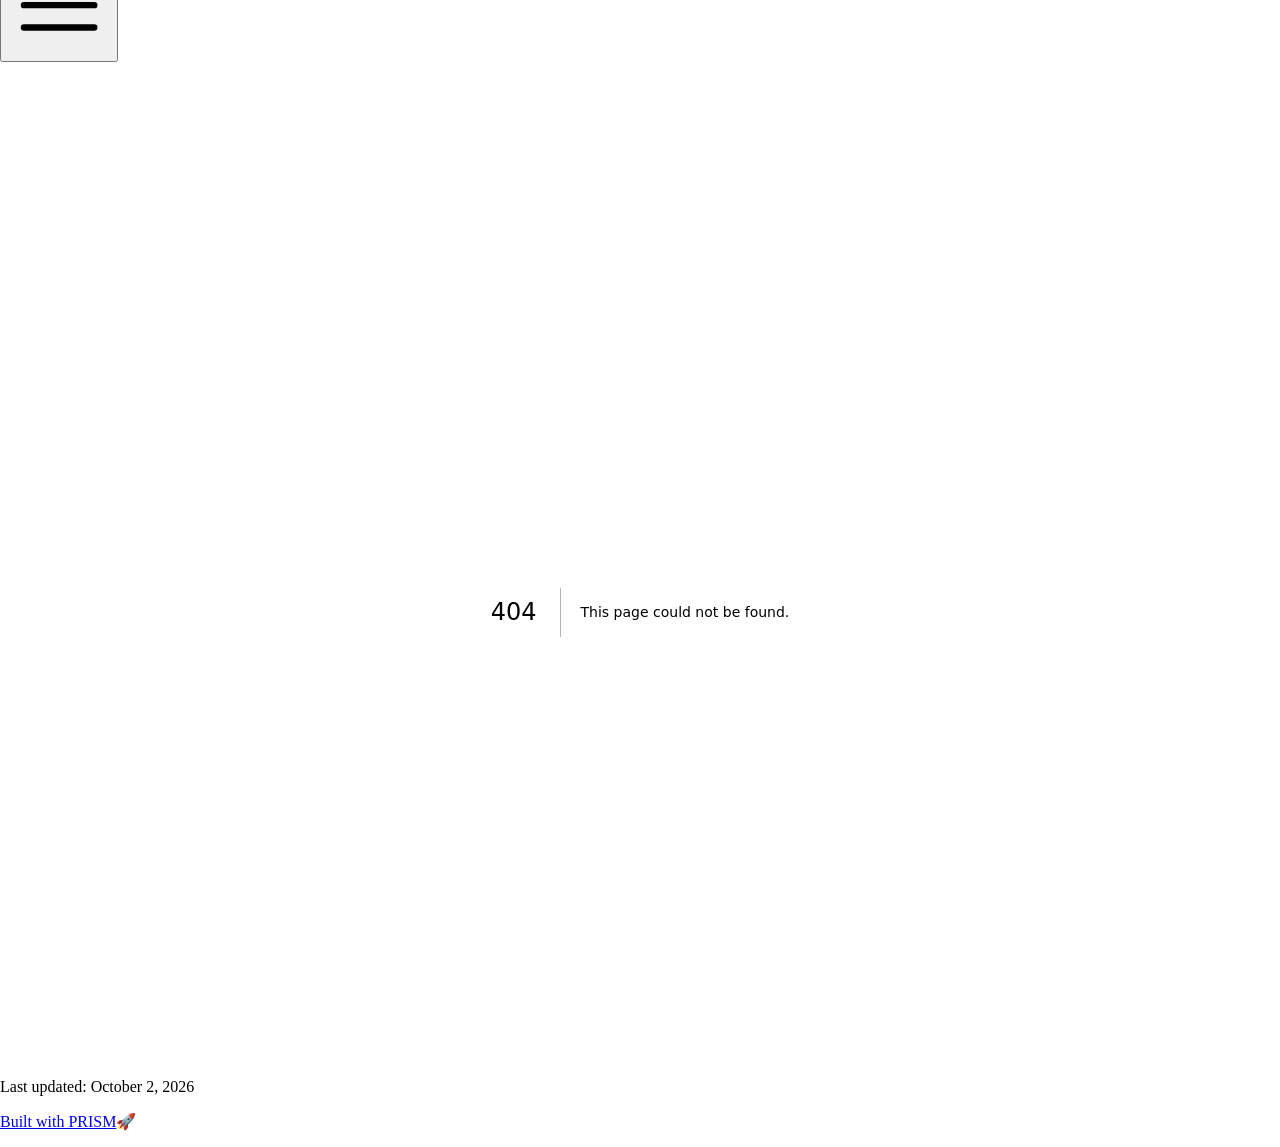
==== commit 3d77cc5a: "Add chiral quantum chaos preprint and multilingual news" ====
--- a/docs/404/index.html
+++ b/docs/404/index.html
@@ -1,4 +1,4 @@
-<!DOCTYPE html><html lang="en" class="scroll-smooth"><head><meta charSet="utf-8"/><meta name="viewport" content="width=device-width, initial-scale=1"/><link rel="stylesheet" href="/_next/static/css/7b272999e81ae85e.css" data-precedence="next"/><link rel="preload" as="script" fetchPriority="low" href="/_next/static/chunks/webpack-59acecf22933f991.js"/><script src="/_next/static/chunks/6190fbd6-ce8dc1dee86f4000.js" async=""></script><script src="/_next/static/chunks/103-965c8b18aa984a75.js" async=""></script><script src="/_next/static/chunks/main-app-59e1bf0652b93726.js" async=""></script><script src="/_next/static/chunks/376-0b460c3b3a90308e.js" async=""></script><script src="/_next/static/chunks/709-b374e50dae4602a1.js" async=""></script><script src="/_next/static/chunks/523-8bc26e296b9b26e8.js" async=""></script><script src="/_next/static/chunks/app/layout-4c51de260846e299.js" async=""></script><meta name="robots" content="noindex"/><title>404: This page could not be found.</title><link rel="icon" href="/favicon.svg" type="image/svg+xml"/><script>
+<!DOCTYPE html><html lang="en" class="scroll-smooth"><head><meta charSet="utf-8"/><meta name="viewport" content="width=device-width, initial-scale=1"/><link rel="stylesheet" href="/_next/static/css/7b272999e81ae85e.css" data-precedence="next"/><link rel="preload" as="script" fetchPriority="low" href="/_next/static/chunks/webpack-59acecf22933f991.js"/><script src="/_next/static/chunks/6190fbd6-ce8dc1dee86f4000.js" async=""></script><script src="/_next/static/chunks/103-965c8b18aa984a75.js" async=""></script><script src="/_next/static/chunks/main-app-59e1bf0652b93726.js" async=""></script><script src="/_next/static/chunks/376-0b460c3b3a90308e.js" async=""></script><script src="/_next/static/chunks/709-b374e50dae4602a1.js" async=""></script><script src="/_next/static/chunks/523-8bc26e296b9b26e8.js" async=""></script><script src="/_next/static/chunks/app/layout-ca2db45be78c1c64.js" async=""></script><meta name="robots" content="noindex"/><title>404: This page could not be found.</title><link rel="icon" href="/favicon.svg" type="image/svg+xml"/><script>
               try {
                 const theme = localStorage.getItem('theme-storage');
                 const parsed = theme ? JSON.parse(theme) : null;
@@ -57,4 +57,4 @@
       root.lang = 'en';
       root.setAttribute('data-locale', 'en');
     }
-  </script><title>Kinya Guan</title><meta name="description" content="PhD student (D1) at the University of Tokyo."/><meta name="author" content="Kinya Guan"/><meta name="keywords" content="Kinya Guan,PhD,Research,The University of Tokyo"/><meta name="creator" content="Kinya Guan"/><meta name="publisher" content="Kinya Guan"/><meta property="og:title" content="Kinya Guan"/><meta property="og:description" content="PhD student (D1) at the University of Tokyo."/><meta property="og:site_name" content="Kinya Guan&#x27;s Academic Website"/><meta property="og:locale" content="en_US"/><meta property="og:type" content="website"/><meta name="twitter:card" content="summary"/><meta name="twitter:title" content="Kinya Guan"/><meta name="twitter:description" content="PhD student (D1) at the University of Tokyo."/><link rel="icon" href="/favicon.svg"/><script>document.querySelectorAll('body link[rel="icon"], body link[rel="apple-touch-icon"]').forEach(el => document.head.appendChild(el))</script><script src="/_next/static/chunks/polyfills-42372ed130431b0a.js" noModule=""></script></head><body class="font-sans antialiased"><nav class="fixed top-0 left-0 right-0 z-50" data-headlessui-state=""><div class="transition-all duration-300 ease-out bg-transparent" style="transform:translateY(-100px)"><div class="max-w-7xl mx-auto px-4 sm:px-6 lg:px-8"><div class="flex justify-between items-center h-16 lg:h-20"><div class="flex-shrink-0" tabindex="0"><a class="text-xl lg:text-2xl font-serif font-semibold text-primary hover:text-accent transition-colors duration-200" href="/">Kinya Guan</a></div><div class="hidden lg:block"><div class="ml-10 flex items-center space-x-3"><div class="relative flex items-baseline space-x-1"><a data-nav-href="/" class="relative px-3 py-2 text-sm font-medium rounded-lg transition-colors duration-150 text-neutral-600" href="/">About</a><a data-nav-href="/publications" class="relative px-3 py-2 text-sm font-medium rounded-lg transition-colors duration-150 text-neutral-600" href="/publications/">Publications</a><a data-nav-href="/talks" class="relative px-3 py-2 text-sm font-medium rounded-lg transition-colors duration-150 text-neutral-600" href="/talks/">Talks</a><a data-nav-href="/awards" class="relative px-3 py-2 text-sm font-medium rounded-lg transition-colors duration-150 text-neutral-600" href="/awards/">Awards</a><a data-nav-href="/cv" class="relative px-3 py-2 text-sm font-medium rounded-lg transition-colors duration-150 text-neutral-600" href="/cv/">CV</a></div><div class="flex items-center justify-center w-14 h-10 rounded-lg border border-neutral-200 dark:border-[rgba(148,163,184,0.24)] bg-background dark:bg-neutral-800"><div class="w-6 h-4 rounded bg-neutral-300 animate-pulse"></div></div><div class="flex items-center justify-center w-10 h-10 rounded-lg border border-neutral-200 dark:border-[rgba(148,163,184,0.24)] bg-background dark:bg-neutral-800"><div class="w-4 h-4 rounded-full bg-neutral-300 animate-pulse"></div></div></div></div><div class="lg:hidden flex items-center space-x-2"><div class="flex items-center justify-center w-14 h-10 rounded-lg border border-neutral-200 dark:border-[rgba(148,163,184,0.24)] bg-background dark:bg-neutral-800"><div class="w-6 h-4 rounded bg-neutral-300 animate-pulse"></div></div><div class="flex items-center justify-center w-10 h-10 rounded-lg border border-neutral-200 dark:border-[rgba(148,163,184,0.24)] bg-background dark:bg-neutral-800"><div class="w-4 h-4 rounded-full bg-neutral-300 animate-pulse"></div></div><button class="inline-flex items-center justify-center p-2 rounded-md text-neutral-600 hover:text-primary hover:bg-neutral-100 dark:hover:bg-neutral-800 focus:outline-none focus:ring-2 focus:ring-inset focus:ring-accent transition-colors duration-200" id="headlessui-disclosure-button-«R7pdb»" type="button" aria-expanded="false" data-headlessui-state=""><span class="sr-only">Open main menu</span><div><svg xmlns="http://www.w3.org/2000/svg" fill="none" viewBox="0 0 24 24" stroke-width="1.5" stroke="currentColor" aria-hidden="true" data-slot="icon" class="block h-6 w-6"><path stroke-linecap="round" stroke-linejoin="round" d="M3.75 6.75h16.5M3.75 12h16.5m-16.5 5.25h16.5"></path></svg></div></button></div></div></div></div></nav><main class="min-h-screen pt-16 lg:pt-20"><div style="font-family:system-ui,&quot;Segoe UI&quot;,Roboto,Helvetica,Arial,sans-serif,&quot;Apple Color Emoji&quot;,&quot;Segoe UI Emoji&quot;;height:100vh;text-align:center;display:flex;flex-direction:column;align-items:center;justify-content:center"><div><style>body{color:#000;background:#fff;margin:0}.next-error-h1{border-right:1px solid rgba(0,0,0,.3)}@media (prefers-color-scheme:dark){body{color:#fff;background:#000}.next-error-h1{border-right:1px solid rgba(255,255,255,.3)}}</style><h1 class="next-error-h1" style="display:inline-block;margin:0 20px 0 0;padding:0 23px 0 0;font-size:24px;font-weight:500;vertical-align:top;line-height:49px">404</h1><div style="display:inline-block"><h2 style="font-size:14px;font-weight:400;line-height:49px;margin:0">This page could not be found.</h2></div></div></div><!--$--><!--/$--><!--$--><!--/$--></main><footer class="border-t border-neutral-200/50 bg-neutral-50/50 dark:bg-neutral-900/50 dark:border-neutral-700/50"><div class="max-w-6xl mx-auto px-4 sm:px-6 lg:px-8 py-6"><div class="flex flex-col sm:flex-row justify-between items-center gap-2"><p class="text-xs text-neutral-500">Last updated<!-- -->: <!-- -->September 15, 2026</p><p class="text-xs text-neutral-500 flex items-center"><a href="https://github.com/xyjoey/PRISM" target="_blank" rel="noopener noreferrer">Built with PRISM</a><span class="ml-2">🚀</span></p></div></div></footer><script src="/_next/static/chunks/webpack-59acecf22933f991.js" async=""></script><script>(self.__next_f=self.__next_f||[]).push([0])</script><script>self.__next_f.push([1,"1:\"$Sreact.fragment\"\n3:I[6469,[\"376\",\"static/chunks/376-0b460c3b3a90308e.js\",\"709\",\"static/chunks/709-b374e50dae4602a1.js\",\"523\",\"static/chunks/523-8bc26e296b9b26e8.js\",\"177\",\"static/chunks/app/layout-4c51de260846e299.js\"],\"ThemeProvider\"]\n4:I[282,[\"376\",\"static/chunks/376-0b460c3b3a90308e.js\",\"709\",\"static/chunks/709-b374e50dae4602a1.js\",\"523\",\"static/chunks/523-8bc26e296b9b26e8.js\",\"177\",\"static/chunks/app/layout-4c51de260846e299.js\"],\"LocaleProvider\"]\n5:I[6620,[\"376\",\"static/chunks/376-0b460c3b3a90308e.js\",\"709\",\"static/chunks/709-b374e50dae4602a1.js\",\"523\",\"static/chunks/523-8bc26e296b9b26e8.js\",\"177\",\"static/chunks/app/layout-4c51de260846e299.js\"],\"default\"]\n6:I[2340,[],\"\"]\n7:I[6018,[],\"\"]\n8:I[5402,[\"376\",\"static/chunks/376-0b460c3b3a90308e.js\",\"709\",\"static/chunks/709-b374e50dae4602a1.js\",\"523\",\"static/chunks/523-8bc26e296b9b26e8.js\",\"177\",\"static/chunks/app/layout-4c51de260846e299.js\"],\"default\"]\n9:I[7908,[],\"MetadataBoundary\"]\nb:I[7908,[],\"OutletBoundary\"]\ne:I[9980,[],\"AsyncMetadataOutlet\"]\n10:I[7908,[],\"ViewportBoundary\"]\n12:I[9355,[],\"\"]\n:HL[\"/_next/static/css/7b272999e81ae85e.css\",\"style\"]\n2:T5a7,\n    try {\n      const cfg = {\"enabled\":true,\"locales\":[\"en\",\"zh\",\"ja\"],\"defaultLocale\":\"en\",\"mode\":\"fixed\",\"fixedLocale\":\"en\",\"persist\":true,\"switcher\":true,\"labels\":{\"en\":\"English\",\"zh\":\"中文\",\"ja\":\"日本語\"}};\n      const storageKey = 'locale-storage';\n      const normalize = (value) =\u003e typeof value === 'string' ? value.trim().replace('_', '-').toLowerCase() : '';\n      const matchLocale = (candidate) =\u003e {\n        const normalized = normalize(candidate);\n        if (!normalized) return null;\n        if (cfg.locales.includes(normalized)) return normalized;\n        const language = normalized.split('-')[0];\n        if (cfg.locales.includes(language)) return language;\n        return null;\n      };\n\n      let resolved = null;\n\n      if (cfg.persist) {\n        resolved = matchLocale(localStorage.getItem(storageKey));\n      }\n\n      if (!resolved) {\n        if (cfg.mode === 'fixed') {\n          resolved = cfg"])</script><script>self.__next_f.push([1,".fixedLocale;\n        } else {\n          resolved = matchLocale(navigator.language);\n        }\n      }\n\n      if (!resolved) {\n        resolved = cfg.defaultLocale;\n      }\n\n      const root = document.documentElement;\n      root.lang = resolved;\n      root.setAttribute('data-locale', resolved);\n\n      if (cfg.persist) {\n        localStorage.setItem(storageKey, resolved);\n      }\n    } catch (e) {\n      const root = document.documentElement;\n      root.lang = 'en';\n      root.setAttribute('data-locale', 'en');\n    }\n  "])</script><script>self.__next_f.push([1,"0:{\"P\":null,\"b\":\"l_6lH6dspIXQSWV1rOoX5\",\"p\":\"\",\"c\":[\"\",\"_not-found\",\"\"],\"i\":false,\"f\":[[[\"\",{\"children\":[\"/_not-found\",{\"children\":[\"__PAGE__\",{}]}]},\"$undefined\",\"$undefined\",true],[\"\",[\"$\",\"$1\",\"c\",{\"children\":[[[\"$\",\"link\",\"0\",{\"rel\":\"stylesheet\",\"href\":\"/_next/static/css/7b272999e81ae85e.css\",\"precedence\":\"next\",\"crossOrigin\":\"$undefined\",\"nonce\":\"$undefined\"}]],[\"$\",\"html\",null,{\"lang\":\"en\",\"className\":\"scroll-smooth\",\"suppressHydrationWarning\":true,\"children\":[[\"$\",\"head\",null,{\"children\":[[\"$\",\"link\",null,{\"rel\":\"icon\",\"href\":\"/favicon.svg\",\"type\":\"image/svg+xml\"}],[\"$\",\"script\",null,{\"dangerouslySetInnerHTML\":{\"__html\":\"\\n              try {\\n                const theme = localStorage.getItem('theme-storage');\\n                const parsed = theme ? JSON.parse(theme) : null;\\n                const setting = parsed?.state?.theme || 'system';\\n                const prefersDark = typeof window !== 'undefined' \u0026\u0026 window.matchMedia \u0026\u0026 window.matchMedia('(prefers-color-scheme: dark)').matches;\\n                const effective = setting === 'dark' ? 'dark' : (setting === 'light' ? 'light' : (prefersDark ? 'dark' : 'light'));\\n                var root = document.documentElement;\\n                root.classList.add(effective);\\n                root.setAttribute('data-theme', effective);\\n              } catch (e) {\\n                var root = document.documentElement;\\n                root.classList.add('light');\\n                root.setAttribute('data-theme', 'light');\\n              }\\n            \"}}],[\"$\",\"script\",null,{\"dangerouslySetInnerHTML\":{\"__html\":\"$2\"}}]]}],[\"$\",\"body\",null,{\"className\":\"font-sans antialiased\",\"children\":[\"$\",\"$L3\",null,{\"children\":[\"$\",\"$L4\",null,{\"config\":{\"enabled\":true,\"locales\":[\"en\",\"zh\",\"ja\"],\"defaultLocale\":\"en\",\"mode\":\"fixed\",\"fixedLocale\":\"en\",\"persist\":true,\"switcher\":true,\"labels\":{\"en\":\"English\",\"zh\":\"中文\",\"ja\":\"日本語\"}},\"children\":[[\"$\",\"$L5\",null,{\"items\":[{\"title\":\"About\",\"type\":\"page\",\"target\":\"about\",\"href\":\"/\"},{\"title\":\"Publications\",\"type\":\"page\",\"target\":\"publications\",\"href\":\"/publications\"},{\"title\":\"Talks\",\"type\":\"page\",\"target\":\"talks\",\"href\":\"/talks\"},{\"title\":\"Awards\",\"type\":\"page\",\"target\":\"awards\",\"href\":\"/awards\"},{\"title\":\"CV\",\"type\":\"page\",\"target\":\"cv\",\"href\":\"/cv\"}],\"siteTitle\":\"Kinya Guan\",\"enableOnePageMode\":false,\"i18n\":\"$0:f:0:1:1:props:children:1:props:children:1:props:children:props:children:props:config\",\"itemsByLocale\":{\"en\":[{\"title\":\"About\",\"type\":\"page\",\"target\":\"about\",\"href\":\"/\"},{\"title\":\"Publications\",\"type\":\"page\",\"target\":\"publications\",\"href\":\"/publications\"},{\"title\":\"Talks\",\"type\":\"page\",\"target\":\"talks\",\"href\":\"/talks\"},{\"title\":\"Awards\",\"type\":\"page\",\"target\":\"awards\",\"href\":\"/awards\"},{\"title\":\"CV\",\"type\":\"page\",\"target\":\"cv\",\"href\":\"/cv\"}],\"zh\":[{\"title\":\"关于\",\"type\":\"page\",\"target\":\"about\",\"href\":\"/\"},{\"title\":\"论文\",\"type\":\"page\",\"target\":\"publications\",\"href\":\"/publications\"},{\"title\":\"报告\",\"type\":\"page\",\"target\":\"talks\",\"href\":\"/talks\"},{\"title\":\"奖项\",\"type\":\"page\",\"target\":\"awards\",\"href\":\"/awards\"},{\"title\":\"简历\",\"type\":\"page\",\"target\":\"cv\",\"href\":\"/cv\"}],\"ja\":[{\"title\":\"私について\",\"type\":\"page\",\"target\":\"about\",\"href\":\"/\"},{\"title\":\"論文\",\"type\":\"page\",\"target\":\"publications\",\"href\":\"/publications\"},{\"title\":\"発表\",\"type\":\"page\",\"target\":\"talks\",\"href\":\"/talks\"},{\"title\":\"受賞\",\"type\":\"page\",\"target\":\"awards\",\"href\":\"/awards\"},{\"title\":\"履歴書\",\"type\":\"page\",\"target\":\"cv\",\"href\":\"/cv\"}]},\"siteTitleByLocale\":{\"en\":\"Kinya Guan\",\"zh\":\"Kinya Guan\",\"ja\":\"Kinya Guan\"}}],[\"$\",\"main\",null,{\"className\":\"min-h-screen pt-16 lg:pt-20\",\"children\":[\"$\",\"$L6\",null,{\"parallelRouterKey\":\"children\",\"error\":\"$undefined\",\"errorStyles\":\"$undefined\",\"errorScripts\":\"$undefined\",\"template\":[\"$\",\"$L7\",null,{}],\"templateStyles\":\"$undefined\",\"templateScripts\":\"$undefined\",\"notFound\":[[[\"$\",\"title\",null,{\"children\":\"404: This page could not be found.\"}],[\"$\",\"div\",null,{\"style\":{\"fontFamily\":\"system-ui,\\\"Segoe UI\\\",Roboto,Helvetica,Arial,sans-serif,\\\"Apple Color Emoji\\\",\\\"Segoe UI Emoji\\\"\",\"height\":\"100vh\",\"textAlign\":\"center\",\"display\":\"flex\",\"flexDirection\":\"column\",\"alignItems\":\"center\",\"justifyContent\":\"center\"},\"children\":[\"$\",\"div\",null,{\"children\":[[\"$\",\"style\",null,{\"dangerouslySetInnerHTML\":{\"__html\":\"body{color:#000;background:#fff;margin:0}.next-error-h1{border-right:1px solid rgba(0,0,0,.3)}@media (prefers-color-scheme:dark){body{color:#fff;background:#000}.next-error-h1{border-right:1px solid rgba(255,255,255,.3)}}\"}}],[\"$\",\"h1\",null,{\"className\":\"next-error-h1\",\"style\":{\"display\":\"inline-block\",\"margin\":\"0 20px 0 0\",\"padding\":\"0 23px 0 0\",\"fontSize\":24,\"fontWeight\":500,\"verticalAlign\":\"top\",\"lineHeight\":\"49px\"},\"children\":404}],[\"$\",\"div\",null,{\"style\":{\"display\":\"inline-block\"},\"children\":[\"$\",\"h2\",null,{\"style\":{\"fontSize\":14,\"fontWeight\":400,\"lineHeight\":\"49px\",\"margin\":0},\"children\":\"This page could not be found.\"}]}]]}]}]],[]],\"forbidden\":\"$undefined\",\"unauthorized\":\"$undefined\"}]}],[\"$\",\"$L8\",null,{\"lastUpdated\":\"September 15, 2026\",\"lastUpdatedByLocale\":{\"en\":\"September 15, 2026\",\"zh\":\"2026年9月15日\",\"ja\":\"2026年9月15日\"},\"defaultLocale\":\"en\"}]]}]}]}]]}]]}],{\"children\":[\"/_not-found\",[\"$\",\"$1\",\"c\",{\"children\":[null,[\"$\",\"$L6\",null,{\"parallelRouterKey\":\"children\",\"error\":\"$undefined\",\"errorStyles\":\"$undefined\",\"errorScripts\":\"$undefined\",\"template\":[\"$\",\"$L7\",null,{}],\"templateStyles\":\"$undefined\",\"templateScripts\":\"$undefined\",\"notFound\":\"$undefined\",\"forbidden\":\"$undefined\",\"unauthorized\":\"$undefined\"}]]}],{\"children\":[\"__PAGE__\",[\"$\",\"$1\",\"c\",{\"children\":[[[\"$\",\"title\",null,{\"children\":\"404: This page could not be found.\"}],[\"$\",\"div\",null,{\"style\":\"$0:f:0:1:1:props:children:1:props:children:1:props:children:props:children:props:children:1:props:children:props:notFound:0:1:props:style\",\"children\":[\"$\",\"div\",null,{\"children\":[[\"$\",\"style\",null,{\"dangerouslySetInnerHTML\":{\"__html\":\"body{color:#000;background:#fff;margin:0}.next-error-h1{border-right:1px solid rgba(0,0,0,.3)}@media (prefers-color-scheme:dark){body{color:#fff;background:#000}.next-error-h1{border-right:1px solid rgba(255,255,255,.3)}}\"}}],[\"$\",\"h1\",null,{\"className\":\"next-error-h1\",\"style\":\"$0:f:0:1:1:props:children:1:props:children:1:props:children:props:children:props:children:1:props:children:props:notFound:0:1:props:children:props:children:1:props:style\",\"children\":404}],[\"$\",\"div\",null,{\"style\":\"$0:f:0:1:1:props:children:1:props:children:1:props:children:props:children:props:children:1:props:children:props:notFound:0:1:props:children:props:children:2:props:style\",\"children\":[\"$\",\"h2\",null,{\"style\":\"$0:f:0:1:1:props:children:1:props:children:1:props:children:props:children:props:children:1:props:children:props:notFound:0:1:props:children:props:children:2:props:children:props:style\",\"children\":\"This page could not be found.\"}]}]]}]}]],[\"$\",\"$L9\",null,{\"children\":\"$La\"}],null,[\"$\",\"$Lb\",null,{\"children\":[\"$Lc\",\"$Ld\",[\"$\",\"$Le\",null,{\"promise\":\"$@f\"}]]}]]}],{},null,false]},null,false]},null,false],[\"$\",\"$1\",\"h\",{\"children\":[[\"$\",\"meta\",null,{\"name\":\"robots\",\"content\":\"noindex\"}],[\"$\",\"$1\",\"d7wPK7JNwGJFFs_khSGMN\",{\"children\":[[\"$\",\"$L10\",null,{\"children\":\"$L11\"}],null]}],null]}],false]],\"m\":\"$undefined\",\"G\":[\"$12\",\"$undefined\"],\"s\":false,\"S\":true}\n"])</script><script>self.__next_f.push([1,"13:\"$Sreact.suspense\"\n14:I[9980,[],\"AsyncMetadata\"]\na:[\"$\",\"$13\",null,{\"fallback\":null,\"children\":[\"$\",\"$L14\",null,{\"promise\":\"$@15\"}]}]\n"])</script><script>self.__next_f.push([1,"d:null\n"])</script><script>self.__next_f.push([1,"11:[[\"$\",\"meta\",\"0\",{\"charSet\":\"utf-8\"}],[\"$\",\"meta\",\"1\",{\"name\":\"viewport\",\"content\":\"width=device-width, initial-scale=1\"}]]\nc:null\n"])</script><script>self.__next_f.push([1,"15:{\"metadata\":[[\"$\",\"title\",\"0\",{\"children\":\"Kinya Guan\"}],[\"$\",\"meta\",\"1\",{\"name\":\"description\",\"content\":\"PhD student (D1) at the University of Tokyo.\"}],[\"$\",\"meta\",\"2\",{\"name\":\"author\",\"content\":\"Kinya Guan\"}],[\"$\",\"meta\",\"3\",{\"name\":\"keywords\",\"content\":\"Kinya Guan,PhD,Research,The University of Tokyo\"}],[\"$\",\"meta\",\"4\",{\"name\":\"creator\",\"content\":\"Kinya Guan\"}],[\"$\",\"meta\",\"5\",{\"name\":\"publisher\",\"content\":\"Kinya Guan\"}],[\"$\",\"meta\",\"6\",{\"property\":\"og:title\",\"content\":\"Kinya Guan\"}],[\"$\",\"meta\",\"7\",{\"property\":\"og:description\",\"content\":\"PhD student (D1) at the University of Tokyo.\"}],[\"$\",\"meta\",\"8\",{\"property\":\"og:site_name\",\"content\":\"Kinya Guan's Academic Website\"}],[\"$\",\"meta\",\"9\",{\"property\":\"og:locale\",\"content\":\"en_US\"}],[\"$\",\"meta\",\"10\",{\"property\":\"og:type\",\"content\":\"website\"}],[\"$\",\"meta\",\"11\",{\"name\":\"twitter:card\",\"content\":\"summary\"}],[\"$\",\"meta\",\"12\",{\"name\":\"twitter:title\",\"content\":\"Kinya Guan\"}],[\"$\",\"meta\",\"13\",{\"name\":\"twitter:description\",\"content\":\"PhD student (D1) at the University of Tokyo.\"}],[\"$\",\"link\",\"14\",{\"rel\":\"icon\",\"href\":\"/favicon.svg\"}]],\"error\":null,\"digest\":\"$undefined\"}\nf:{\"metadata\":\"$15:metadata\",\"error\":null,\"digest\":\"$undefined\"}\n"])</script></body></html>+  </script><title>Kinya Guan</title><meta name="description" content="PhD student (D1) at the University of Tokyo."/><meta name="author" content="Kinya Guan"/><meta name="keywords" content="Kinya Guan,PhD,Research,The University of Tokyo"/><meta name="creator" content="Kinya Guan"/><meta name="publisher" content="Kinya Guan"/><meta property="og:title" content="Kinya Guan"/><meta property="og:description" content="PhD student (D1) at the University of Tokyo."/><meta property="og:site_name" content="Kinya Guan&#x27;s Academic Website"/><meta property="og:locale" content="en_US"/><meta property="og:type" content="website"/><meta name="twitter:card" content="summary"/><meta name="twitter:title" content="Kinya Guan"/><meta name="twitter:description" content="PhD student (D1) at the University of Tokyo."/><link rel="icon" href="/favicon.svg"/><script>document.querySelectorAll('body link[rel="icon"], body link[rel="apple-touch-icon"]').forEach(el => document.head.appendChild(el))</script><script src="/_next/static/chunks/polyfills-42372ed130431b0a.js" noModule=""></script></head><body class="font-sans antialiased"><nav class="fixed top-0 left-0 right-0 z-50" data-headlessui-state=""><div class="transition-all duration-300 ease-out bg-transparent" style="transform:translateY(-100px)"><div class="max-w-7xl mx-auto px-4 sm:px-6 lg:px-8"><div class="flex justify-between items-center h-16 lg:h-20"><div class="flex-shrink-0" tabindex="0"><a class="text-xl lg:text-2xl font-serif font-semibold text-primary hover:text-accent transition-colors duration-200" href="/">Kinya Guan</a></div><div class="hidden lg:block"><div class="ml-10 flex items-center space-x-3"><div class="relative flex items-baseline space-x-1"><a data-nav-href="/" class="relative px-3 py-2 text-sm font-medium rounded-lg transition-colors duration-150 text-neutral-600" href="/">About</a><a data-nav-href="/publications" class="relative px-3 py-2 text-sm font-medium rounded-lg transition-colors duration-150 text-neutral-600" href="/publications/">Publications</a><a data-nav-href="/talks" class="relative px-3 py-2 text-sm font-medium rounded-lg transition-colors duration-150 text-neutral-600" href="/talks/">Talks</a><a data-nav-href="/awards" class="relative px-3 py-2 text-sm font-medium rounded-lg transition-colors duration-150 text-neutral-600" href="/awards/">Awards</a><a data-nav-href="/cv" class="relative px-3 py-2 text-sm font-medium rounded-lg transition-colors duration-150 text-neutral-600" href="/cv/">CV</a></div><div class="flex items-center justify-center w-14 h-10 rounded-lg border border-neutral-200 dark:border-[rgba(148,163,184,0.24)] bg-background dark:bg-neutral-800"><div class="w-6 h-4 rounded bg-neutral-300 animate-pulse"></div></div><div class="flex items-center justify-center w-10 h-10 rounded-lg border border-neutral-200 dark:border-[rgba(148,163,184,0.24)] bg-background dark:bg-neutral-800"><div class="w-4 h-4 rounded-full bg-neutral-300 animate-pulse"></div></div></div></div><div class="lg:hidden flex items-center space-x-2"><div class="flex items-center justify-center w-14 h-10 rounded-lg border border-neutral-200 dark:border-[rgba(148,163,184,0.24)] bg-background dark:bg-neutral-800"><div class="w-6 h-4 rounded bg-neutral-300 animate-pulse"></div></div><div class="flex items-center justify-center w-10 h-10 rounded-lg border border-neutral-200 dark:border-[rgba(148,163,184,0.24)] bg-background dark:bg-neutral-800"><div class="w-4 h-4 rounded-full bg-neutral-300 animate-pulse"></div></div><button class="inline-flex items-center justify-center p-2 rounded-md text-neutral-600 hover:text-primary hover:bg-neutral-100 dark:hover:bg-neutral-800 focus:outline-none focus:ring-2 focus:ring-inset focus:ring-accent transition-colors duration-200" id="headlessui-disclosure-button-«R7pdb»" type="button" aria-expanded="false" data-headlessui-state=""><span class="sr-only">Open main menu</span><div><svg xmlns="http://www.w3.org/2000/svg" fill="none" viewBox="0 0 24 24" stroke-width="1.5" stroke="currentColor" aria-hidden="true" data-slot="icon" class="block h-6 w-6"><path stroke-linecap="round" stroke-linejoin="round" d="M3.75 6.75h16.5M3.75 12h16.5m-16.5 5.25h16.5"></path></svg></div></button></div></div></div></div></nav><main class="min-h-screen pt-16 lg:pt-20"><div style="font-family:system-ui,&quot;Segoe UI&quot;,Roboto,Helvetica,Arial,sans-serif,&quot;Apple Color Emoji&quot;,&quot;Segoe UI Emoji&quot;;height:100vh;text-align:center;display:flex;flex-direction:column;align-items:center;justify-content:center"><div><style>body{color:#000;background:#fff;margin:0}.next-error-h1{border-right:1px solid rgba(0,0,0,.3)}@media (prefers-color-scheme:dark){body{color:#fff;background:#000}.next-error-h1{border-right:1px solid rgba(255,255,255,.3)}}</style><h1 class="next-error-h1" style="display:inline-block;margin:0 20px 0 0;padding:0 23px 0 0;font-size:24px;font-weight:500;vertical-align:top;line-height:49px">404</h1><div style="display:inline-block"><h2 style="font-size:14px;font-weight:400;line-height:49px;margin:0">This page could not be found.</h2></div></div></div><!--$--><!--/$--><!--$--><!--/$--></main><footer class="border-t border-neutral-200/50 bg-neutral-50/50 dark:bg-neutral-900/50 dark:border-neutral-700/50"><div class="max-w-6xl mx-auto px-4 sm:px-6 lg:px-8 py-6"><div class="flex flex-col sm:flex-row justify-between items-center gap-2"><p class="text-xs text-neutral-500">Last updated<!-- -->: <!-- -->October 2, 2026</p><p class="text-xs text-neutral-500 flex items-center"><a href="https://github.com/xyjoey/PRISM" target="_blank" rel="noopener noreferrer">Built with PRISM</a><span class="ml-2">🚀</span></p></div></div></footer><script src="/_next/static/chunks/webpack-59acecf22933f991.js" async=""></script><script>(self.__next_f=self.__next_f||[]).push([0])</script><script>self.__next_f.push([1,"1:\"$Sreact.fragment\"\n3:I[6469,[\"376\",\"static/chunks/376-0b460c3b3a90308e.js\",\"709\",\"static/chunks/709-b374e50dae4602a1.js\",\"523\",\"static/chunks/523-8bc26e296b9b26e8.js\",\"177\",\"static/chunks/app/layout-ca2db45be78c1c64.js\"],\"ThemeProvider\"]\n4:I[282,[\"376\",\"static/chunks/376-0b460c3b3a90308e.js\",\"709\",\"static/chunks/709-b374e50dae4602a1.js\",\"523\",\"static/chunks/523-8bc26e296b9b26e8.js\",\"177\",\"static/chunks/app/layout-ca2db45be78c1c64.js\"],\"LocaleProvider\"]\n5:I[6620,[\"376\",\"static/chunks/376-0b460c3b3a90308e.js\",\"709\",\"static/chunks/709-b374e50dae4602a1.js\",\"523\",\"static/chunks/523-8bc26e296b9b26e8.js\",\"177\",\"static/chunks/app/layout-ca2db45be78c1c64.js\"],\"default\"]\n6:I[2340,[],\"\"]\n7:I[6018,[],\"\"]\n8:I[5402,[\"376\",\"static/chunks/376-0b460c3b3a90308e.js\",\"709\",\"static/chunks/709-b374e50dae4602a1.js\",\"523\",\"static/chunks/523-8bc26e296b9b26e8.js\",\"177\",\"static/chunks/app/layout-ca2db45be78c1c64.js\"],\"default\"]\n9:I[7908,[],\"MetadataBoundary\"]\nb:I[7908,[],\"OutletBoundary\"]\ne:I[9980,[],\"AsyncMetadataOutlet\"]\n10:I[7908,[],\"ViewportBoundary\"]\n12:I[9355,[],\"\"]\n:HL[\"/_next/static/css/7b272999e81ae85e.css\",\"style\"]\n2:T5a7,\n    try {\n      const cfg = {\"enabled\":true,\"locales\":[\"en\",\"zh\",\"ja\"],\"defaultLocale\":\"en\",\"mode\":\"fixed\",\"fixedLocale\":\"en\",\"persist\":true,\"switcher\":true,\"labels\":{\"en\":\"English\",\"zh\":\"中文\",\"ja\":\"日本語\"}};\n      const storageKey = 'locale-storage';\n      const normalize = (value) =\u003e typeof value === 'string' ? value.trim().replace('_', '-').toLowerCase() : '';\n      const matchLocale = (candidate) =\u003e {\n        const normalized = normalize(candidate);\n        if (!normalized) return null;\n        if (cfg.locales.includes(normalized)) return normalized;\n        const language = normalized.split('-')[0];\n        if (cfg.locales.includes(language)) return language;\n        return null;\n      };\n\n      let resolved = null;\n\n      if (cfg.persist) {\n        resolved = matchLocale(localStorage.getItem(storageKey));\n      }\n\n      if (!resolved) {\n        if (cfg.mode === 'fixed') {\n          resolved = cfg"])</script><script>self.__next_f.push([1,".fixedLocale;\n        } else {\n          resolved = matchLocale(navigator.language);\n        }\n      }\n\n      if (!resolved) {\n        resolved = cfg.defaultLocale;\n      }\n\n      const root = document.documentElement;\n      root.lang = resolved;\n      root.setAttribute('data-locale', resolved);\n\n      if (cfg.persist) {\n        localStorage.setItem(storageKey, resolved);\n      }\n    } catch (e) {\n      const root = document.documentElement;\n      root.lang = 'en';\n      root.setAttribute('data-locale', 'en');\n    }\n  "])</script><script>self.__next_f.push([1,"0:{\"P\":null,\"b\":\"lQHiI1_1JUo_3MB9ryzQg\",\"p\":\"\",\"c\":[\"\",\"_not-found\",\"\"],\"i\":false,\"f\":[[[\"\",{\"children\":[\"/_not-found\",{\"children\":[\"__PAGE__\",{}]}]},\"$undefined\",\"$undefined\",true],[\"\",[\"$\",\"$1\",\"c\",{\"children\":[[[\"$\",\"link\",\"0\",{\"rel\":\"stylesheet\",\"href\":\"/_next/static/css/7b272999e81ae85e.css\",\"precedence\":\"next\",\"crossOrigin\":\"$undefined\",\"nonce\":\"$undefined\"}]],[\"$\",\"html\",null,{\"lang\":\"en\",\"className\":\"scroll-smooth\",\"suppressHydrationWarning\":true,\"children\":[[\"$\",\"head\",null,{\"children\":[[\"$\",\"link\",null,{\"rel\":\"icon\",\"href\":\"/favicon.svg\",\"type\":\"image/svg+xml\"}],[\"$\",\"script\",null,{\"dangerouslySetInnerHTML\":{\"__html\":\"\\n              try {\\n                const theme = localStorage.getItem('theme-storage');\\n                const parsed = theme ? JSON.parse(theme) : null;\\n                const setting = parsed?.state?.theme || 'system';\\n                const prefersDark = typeof window !== 'undefined' \u0026\u0026 window.matchMedia \u0026\u0026 window.matchMedia('(prefers-color-scheme: dark)').matches;\\n                const effective = setting === 'dark' ? 'dark' : (setting === 'light' ? 'light' : (prefersDark ? 'dark' : 'light'));\\n                var root = document.documentElement;\\n                root.classList.add(effective);\\n                root.setAttribute('data-theme', effective);\\n              } catch (e) {\\n                var root = document.documentElement;\\n                root.classList.add('light');\\n                root.setAttribute('data-theme', 'light');\\n              }\\n            \"}}],[\"$\",\"script\",null,{\"dangerouslySetInnerHTML\":{\"__html\":\"$2\"}}]]}],[\"$\",\"body\",null,{\"className\":\"font-sans antialiased\",\"children\":[\"$\",\"$L3\",null,{\"children\":[\"$\",\"$L4\",null,{\"config\":{\"enabled\":true,\"locales\":[\"en\",\"zh\",\"ja\"],\"defaultLocale\":\"en\",\"mode\":\"fixed\",\"fixedLocale\":\"en\",\"persist\":true,\"switcher\":true,\"labels\":{\"en\":\"English\",\"zh\":\"中文\",\"ja\":\"日本語\"}},\"children\":[[\"$\",\"$L5\",null,{\"items\":[{\"title\":\"About\",\"type\":\"page\",\"target\":\"about\",\"href\":\"/\"},{\"title\":\"Publications\",\"type\":\"page\",\"target\":\"publications\",\"href\":\"/publications\"},{\"title\":\"Talks\",\"type\":\"page\",\"target\":\"talks\",\"href\":\"/talks\"},{\"title\":\"Awards\",\"type\":\"page\",\"target\":\"awards\",\"href\":\"/awards\"},{\"title\":\"CV\",\"type\":\"page\",\"target\":\"cv\",\"href\":\"/cv\"}],\"siteTitle\":\"Kinya Guan\",\"enableOnePageMode\":false,\"i18n\":\"$0:f:0:1:1:props:children:1:props:children:1:props:children:props:children:props:config\",\"itemsByLocale\":{\"en\":[{\"title\":\"About\",\"type\":\"page\",\"target\":\"about\",\"href\":\"/\"},{\"title\":\"Publications\",\"type\":\"page\",\"target\":\"publications\",\"href\":\"/publications\"},{\"title\":\"Talks\",\"type\":\"page\",\"target\":\"talks\",\"href\":\"/talks\"},{\"title\":\"Awards\",\"type\":\"page\",\"target\":\"awards\",\"href\":\"/awards\"},{\"title\":\"CV\",\"type\":\"page\",\"target\":\"cv\",\"href\":\"/cv\"}],\"zh\":[{\"title\":\"关于\",\"type\":\"page\",\"target\":\"about\",\"href\":\"/\"},{\"title\":\"论文\",\"type\":\"page\",\"target\":\"publications\",\"href\":\"/publications\"},{\"title\":\"报告\",\"type\":\"page\",\"target\":\"talks\",\"href\":\"/talks\"},{\"title\":\"奖项\",\"type\":\"page\",\"target\":\"awards\",\"href\":\"/awards\"},{\"title\":\"简历\",\"type\":\"page\",\"target\":\"cv\",\"href\":\"/cv\"}],\"ja\":[{\"title\":\"私について\",\"type\":\"page\",\"target\":\"about\",\"href\":\"/\"},{\"title\":\"論文\",\"type\":\"page\",\"target\":\"publications\",\"href\":\"/publications\"},{\"title\":\"発表\",\"type\":\"page\",\"target\":\"talks\",\"href\":\"/talks\"},{\"title\":\"受賞\",\"type\":\"page\",\"target\":\"awards\",\"href\":\"/awards\"},{\"title\":\"履歴書\",\"type\":\"page\",\"target\":\"cv\",\"href\":\"/cv\"}]},\"siteTitleByLocale\":{\"en\":\"Kinya Guan\",\"zh\":\"Kinya Guan\",\"ja\":\"Kinya Guan\"}}],[\"$\",\"main\",null,{\"className\":\"min-h-screen pt-16 lg:pt-20\",\"children\":[\"$\",\"$L6\",null,{\"parallelRouterKey\":\"children\",\"error\":\"$undefined\",\"errorStyles\":\"$undefined\",\"errorScripts\":\"$undefined\",\"template\":[\"$\",\"$L7\",null,{}],\"templateStyles\":\"$undefined\",\"templateScripts\":\"$undefined\",\"notFound\":[[[\"$\",\"title\",null,{\"children\":\"404: This page could not be found.\"}],[\"$\",\"div\",null,{\"style\":{\"fontFamily\":\"system-ui,\\\"Segoe UI\\\",Roboto,Helvetica,Arial,sans-serif,\\\"Apple Color Emoji\\\",\\\"Segoe UI Emoji\\\"\",\"height\":\"100vh\",\"textAlign\":\"center\",\"display\":\"flex\",\"flexDirection\":\"column\",\"alignItems\":\"center\",\"justifyContent\":\"center\"},\"children\":[\"$\",\"div\",null,{\"children\":[[\"$\",\"style\",null,{\"dangerouslySetInnerHTML\":{\"__html\":\"body{color:#000;background:#fff;margin:0}.next-error-h1{border-right:1px solid rgba(0,0,0,.3)}@media (prefers-color-scheme:dark){body{color:#fff;background:#000}.next-error-h1{border-right:1px solid rgba(255,255,255,.3)}}\"}}],[\"$\",\"h1\",null,{\"className\":\"next-error-h1\",\"style\":{\"display\":\"inline-block\",\"margin\":\"0 20px 0 0\",\"padding\":\"0 23px 0 0\",\"fontSize\":24,\"fontWeight\":500,\"verticalAlign\":\"top\",\"lineHeight\":\"49px\"},\"children\":404}],[\"$\",\"div\",null,{\"style\":{\"display\":\"inline-block\"},\"children\":[\"$\",\"h2\",null,{\"style\":{\"fontSize\":14,\"fontWeight\":400,\"lineHeight\":\"49px\",\"margin\":0},\"children\":\"This page could not be found.\"}]}]]}]}]],[]],\"forbidden\":\"$undefined\",\"unauthorized\":\"$undefined\"}]}],[\"$\",\"$L8\",null,{\"lastUpdated\":\"October 2, 2026\",\"lastUpdatedByLocale\":{\"en\":\"October 2, 2026\",\"zh\":\"2026年10月2日\",\"ja\":\"2026年10月2日\"},\"defaultLocale\":\"en\"}]]}]}]}]]}]]}],{\"children\":[\"/_not-found\",[\"$\",\"$1\",\"c\",{\"children\":[null,[\"$\",\"$L6\",null,{\"parallelRouterKey\":\"children\",\"error\":\"$undefined\",\"errorStyles\":\"$undefined\",\"errorScripts\":\"$undefined\",\"template\":[\"$\",\"$L7\",null,{}],\"templateStyles\":\"$undefined\",\"templateScripts\":\"$undefined\",\"notFound\":\"$undefined\",\"forbidden\":\"$undefined\",\"unauthorized\":\"$undefined\"}]]}],{\"children\":[\"__PAGE__\",[\"$\",\"$1\",\"c\",{\"children\":[[[\"$\",\"title\",null,{\"children\":\"404: This page could not be found.\"}],[\"$\",\"div\",null,{\"style\":\"$0:f:0:1:1:props:children:1:props:children:1:props:children:props:children:props:children:1:props:children:props:notFound:0:1:props:style\",\"children\":[\"$\",\"div\",null,{\"children\":[[\"$\",\"style\",null,{\"dangerouslySetInnerHTML\":{\"__html\":\"body{color:#000;background:#fff;margin:0}.next-error-h1{border-right:1px solid rgba(0,0,0,.3)}@media (prefers-color-scheme:dark){body{color:#fff;background:#000}.next-error-h1{border-right:1px solid rgba(255,255,255,.3)}}\"}}],[\"$\",\"h1\",null,{\"className\":\"next-error-h1\",\"style\":\"$0:f:0:1:1:props:children:1:props:children:1:props:children:props:children:props:children:1:props:children:props:notFound:0:1:props:children:props:children:1:props:style\",\"children\":404}],[\"$\",\"div\",null,{\"style\":\"$0:f:0:1:1:props:children:1:props:children:1:props:children:props:children:props:children:1:props:children:props:notFound:0:1:props:children:props:children:2:props:style\",\"children\":[\"$\",\"h2\",null,{\"style\":\"$0:f:0:1:1:props:children:1:props:children:1:props:children:props:children:props:children:1:props:children:props:notFound:0:1:props:children:props:children:2:props:children:props:style\",\"children\":\"This page could not be found.\"}]}]]}]}]],[\"$\",\"$L9\",null,{\"children\":\"$La\"}],null,[\"$\",\"$Lb\",null,{\"children\":[\"$Lc\",\"$Ld\",[\"$\",\"$Le\",null,{\"promise\":\"$@f\"}]]}]]}],{},null,false]},null,false]},null,false],[\"$\",\"$1\",\"h\",{\"children\":[[\"$\",\"meta\",null,{\"name\":\"robots\",\"content\":\"noindex\"}],[\"$\",\"$1\",\"QaEgPglDNSQSnykuqfEAv\",{\"children\":[[\"$\",\"$L10\",null,{\"children\":\"$L11\"}],null]}],null]}],false]],\"m\":\"$undefined\",\"G\":[\"$12\",\"$undefined\"],\"s\":false,\"S\":true}\n"])</script><script>self.__next_f.push([1,"13:\"$Sreact.suspense\"\n14:I[9980,[],\"AsyncMetadata\"]\na:[\"$\",\"$13\",null,{\"fallback\":null,\"children\":[\"$\",\"$L14\",null,{\"promise\":\"$@15\"}]}]\n"])</script><script>self.__next_f.push([1,"d:null\n"])</script><script>self.__next_f.push([1,"11:[[\"$\",\"meta\",\"0\",{\"charSet\":\"utf-8\"}],[\"$\",\"meta\",\"1\",{\"name\":\"viewport\",\"content\":\"width=device-width, initial-scale=1\"}]]\nc:null\n"])</script><script>self.__next_f.push([1,"15:{\"metadata\":[[\"$\",\"title\",\"0\",{\"children\":\"Kinya Guan\"}],[\"$\",\"meta\",\"1\",{\"name\":\"description\",\"content\":\"PhD student (D1) at the University of Tokyo.\"}],[\"$\",\"meta\",\"2\",{\"name\":\"author\",\"content\":\"Kinya Guan\"}],[\"$\",\"meta\",\"3\",{\"name\":\"keywords\",\"content\":\"Kinya Guan,PhD,Research,The University of Tokyo\"}],[\"$\",\"meta\",\"4\",{\"name\":\"creator\",\"content\":\"Kinya Guan\"}],[\"$\",\"meta\",\"5\",{\"name\":\"publisher\",\"content\":\"Kinya Guan\"}],[\"$\",\"meta\",\"6\",{\"property\":\"og:title\",\"content\":\"Kinya Guan\"}],[\"$\",\"meta\",\"7\",{\"property\":\"og:description\",\"content\":\"PhD student (D1) at the University of Tokyo.\"}],[\"$\",\"meta\",\"8\",{\"property\":\"og:site_name\",\"content\":\"Kinya Guan's Academic Website\"}],[\"$\",\"meta\",\"9\",{\"property\":\"og:locale\",\"content\":\"en_US\"}],[\"$\",\"meta\",\"10\",{\"property\":\"og:type\",\"content\":\"website\"}],[\"$\",\"meta\",\"11\",{\"name\":\"twitter:card\",\"content\":\"summary\"}],[\"$\",\"meta\",\"12\",{\"name\":\"twitter:title\",\"content\":\"Kinya Guan\"}],[\"$\",\"meta\",\"13\",{\"name\":\"twitter:description\",\"content\":\"PhD student (D1) at the University of Tokyo.\"}],[\"$\",\"link\",\"14\",{\"rel\":\"icon\",\"href\":\"/favicon.svg\"}]],\"error\":null,\"digest\":\"$undefined\"}\nf:{\"metadata\":\"$15:metadata\",\"error\":null,\"digest\":\"$undefined\"}\n"])</script></body></html>
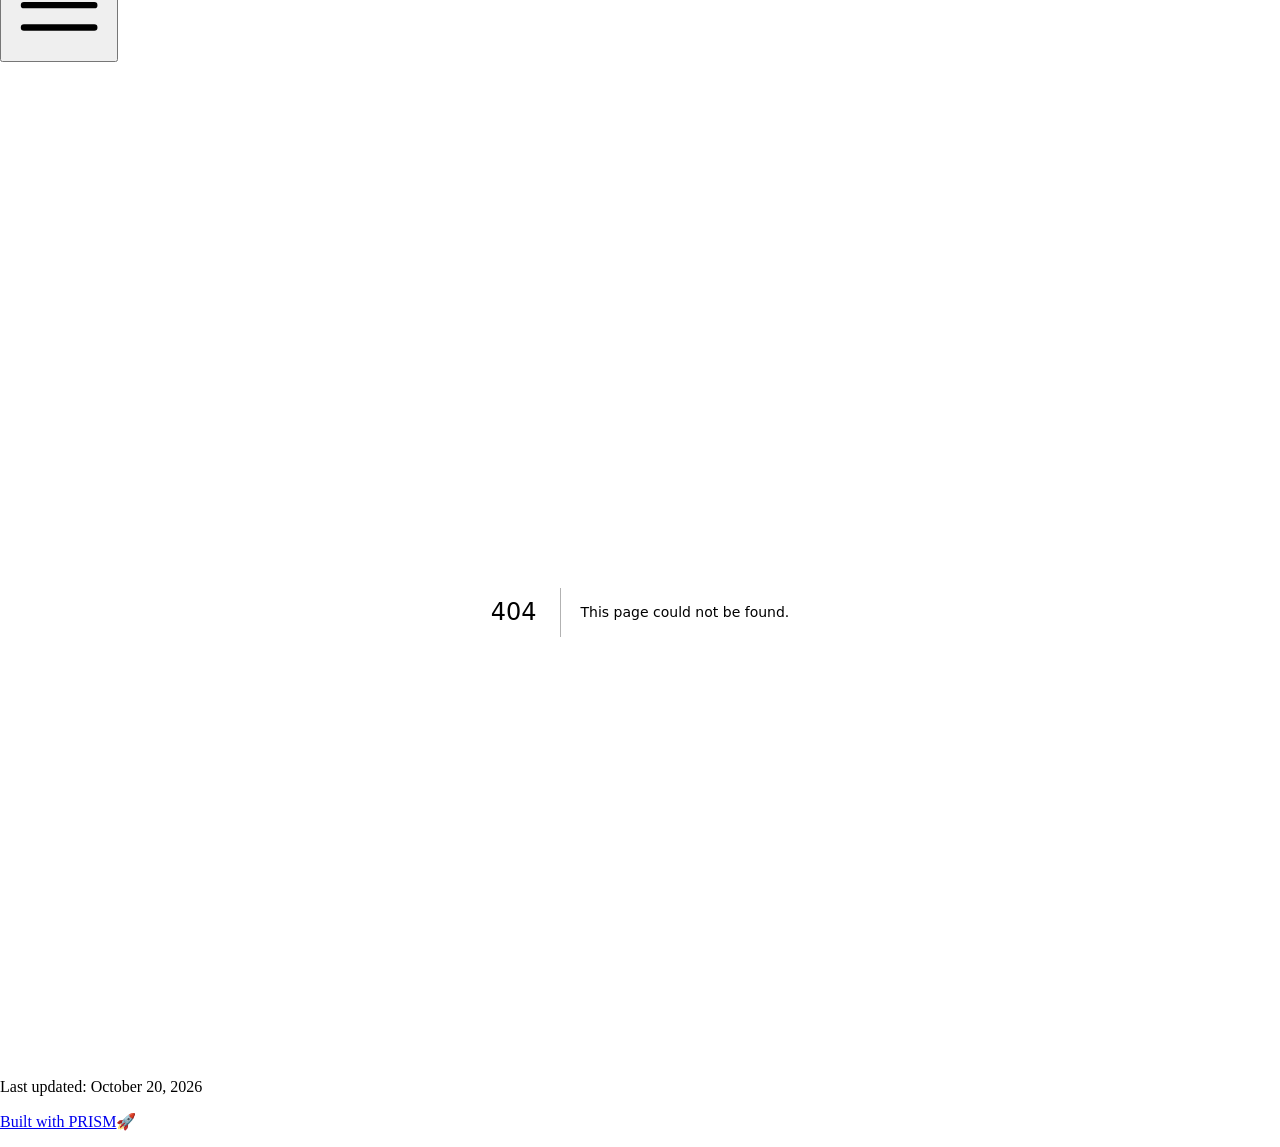
==== commit e4814aed: "Add two-site particle-hole symmetry breaking preprint" ====
--- a/docs/404/index.html
+++ b/docs/404/index.html
@@ -1,4 +1,4 @@
-<!DOCTYPE html><html lang="en" class="scroll-smooth"><head><meta charSet="utf-8"/><meta name="viewport" content="width=device-width, initial-scale=1"/><link rel="stylesheet" href="/_next/static/css/7b272999e81ae85e.css" data-precedence="next"/><link rel="preload" as="script" fetchPriority="low" href="/_next/static/chunks/webpack-59acecf22933f991.js"/><script src="/_next/static/chunks/6190fbd6-ce8dc1dee86f4000.js" async=""></script><script src="/_next/static/chunks/103-965c8b18aa984a75.js" async=""></script><script src="/_next/static/chunks/main-app-59e1bf0652b93726.js" async=""></script><script src="/_next/static/chunks/376-0b460c3b3a90308e.js" async=""></script><script src="/_next/static/chunks/709-b374e50dae4602a1.js" async=""></script><script src="/_next/static/chunks/523-8bc26e296b9b26e8.js" async=""></script><script src="/_next/static/chunks/app/layout-ca2db45be78c1c64.js" async=""></script><meta name="robots" content="noindex"/><title>404: This page could not be found.</title><link rel="icon" href="/favicon.svg" type="image/svg+xml"/><script>
+<!DOCTYPE html><html lang="en" class="scroll-smooth"><head><meta charSet="utf-8"/><meta name="viewport" content="width=device-width, initial-scale=1"/><link rel="stylesheet" href="/_next/static/css/7b272999e81ae85e.css" data-precedence="next"/><link rel="preload" as="script" fetchPriority="low" href="/_next/static/chunks/webpack-59acecf22933f991.js"/><script src="/_next/static/chunks/6190fbd6-ce8dc1dee86f4000.js" async=""></script><script src="/_next/static/chunks/103-965c8b18aa984a75.js" async=""></script><script src="/_next/static/chunks/main-app-59e1bf0652b93726.js" async=""></script><script src="/_next/static/chunks/376-0b460c3b3a90308e.js" async=""></script><script src="/_next/static/chunks/709-b374e50dae4602a1.js" async=""></script><script src="/_next/static/chunks/523-8bc26e296b9b26e8.js" async=""></script><script src="/_next/static/chunks/app/layout-71c96ecdaaf82413.js" async=""></script><meta name="robots" content="noindex"/><title>404: This page could not be found.</title><link rel="icon" href="/favicon.svg" type="image/svg+xml"/><script>
               try {
                 const theme = localStorage.getItem('theme-storage');
                 const parsed = theme ? JSON.parse(theme) : null;
@@ -57,4 +57,4 @@
       root.lang = 'en';
       root.setAttribute('data-locale', 'en');
     }
-  </script><title>Kinya Guan</title><meta name="description" content="PhD student (D1) at the University of Tokyo."/><meta name="author" content="Kinya Guan"/><meta name="keywords" content="Kinya Guan,PhD,Research,The University of Tokyo"/><meta name="creator" content="Kinya Guan"/><meta name="publisher" content="Kinya Guan"/><meta property="og:title" content="Kinya Guan"/><meta property="og:description" content="PhD student (D1) at the University of Tokyo."/><meta property="og:site_name" content="Kinya Guan&#x27;s Academic Website"/><meta property="og:locale" content="en_US"/><meta property="og:type" content="website"/><meta name="twitter:card" content="summary"/><meta name="twitter:title" content="Kinya Guan"/><meta name="twitter:description" content="PhD student (D1) at the University of Tokyo."/><link rel="icon" href="/favicon.svg"/><script>document.querySelectorAll('body link[rel="icon"], body link[rel="apple-touch-icon"]').forEach(el => document.head.appendChild(el))</script><script src="/_next/static/chunks/polyfills-42372ed130431b0a.js" noModule=""></script></head><body class="font-sans antialiased"><nav class="fixed top-0 left-0 right-0 z-50" data-headlessui-state=""><div class="transition-all duration-300 ease-out bg-transparent" style="transform:translateY(-100px)"><div class="max-w-7xl mx-auto px-4 sm:px-6 lg:px-8"><div class="flex justify-between items-center h-16 lg:h-20"><div class="flex-shrink-0" tabindex="0"><a class="text-xl lg:text-2xl font-serif font-semibold text-primary hover:text-accent transition-colors duration-200" href="/">Kinya Guan</a></div><div class="hidden lg:block"><div class="ml-10 flex items-center space-x-3"><div class="relative flex items-baseline space-x-1"><a data-nav-href="/" class="relative px-3 py-2 text-sm font-medium rounded-lg transition-colors duration-150 text-neutral-600" href="/">About</a><a data-nav-href="/publications" class="relative px-3 py-2 text-sm font-medium rounded-lg transition-colors duration-150 text-neutral-600" href="/publications/">Publications</a><a data-nav-href="/talks" class="relative px-3 py-2 text-sm font-medium rounded-lg transition-colors duration-150 text-neutral-600" href="/talks/">Talks</a><a data-nav-href="/awards" class="relative px-3 py-2 text-sm font-medium rounded-lg transition-colors duration-150 text-neutral-600" href="/awards/">Awards</a><a data-nav-href="/cv" class="relative px-3 py-2 text-sm font-medium rounded-lg transition-colors duration-150 text-neutral-600" href="/cv/">CV</a></div><div class="flex items-center justify-center w-14 h-10 rounded-lg border border-neutral-200 dark:border-[rgba(148,163,184,0.24)] bg-background dark:bg-neutral-800"><div class="w-6 h-4 rounded bg-neutral-300 animate-pulse"></div></div><div class="flex items-center justify-center w-10 h-10 rounded-lg border border-neutral-200 dark:border-[rgba(148,163,184,0.24)] bg-background dark:bg-neutral-800"><div class="w-4 h-4 rounded-full bg-neutral-300 animate-pulse"></div></div></div></div><div class="lg:hidden flex items-center space-x-2"><div class="flex items-center justify-center w-14 h-10 rounded-lg border border-neutral-200 dark:border-[rgba(148,163,184,0.24)] bg-background dark:bg-neutral-800"><div class="w-6 h-4 rounded bg-neutral-300 animate-pulse"></div></div><div class="flex items-center justify-center w-10 h-10 rounded-lg border border-neutral-200 dark:border-[rgba(148,163,184,0.24)] bg-background dark:bg-neutral-800"><div class="w-4 h-4 rounded-full bg-neutral-300 animate-pulse"></div></div><button class="inline-flex items-center justify-center p-2 rounded-md text-neutral-600 hover:text-primary hover:bg-neutral-100 dark:hover:bg-neutral-800 focus:outline-none focus:ring-2 focus:ring-inset focus:ring-accent transition-colors duration-200" id="headlessui-disclosure-button-«R7pdb»" type="button" aria-expanded="false" data-headlessui-state=""><span class="sr-only">Open main menu</span><div><svg xmlns="http://www.w3.org/2000/svg" fill="none" viewBox="0 0 24 24" stroke-width="1.5" stroke="currentColor" aria-hidden="true" data-slot="icon" class="block h-6 w-6"><path stroke-linecap="round" stroke-linejoin="round" d="M3.75 6.75h16.5M3.75 12h16.5m-16.5 5.25h16.5"></path></svg></div></button></div></div></div></div></nav><main class="min-h-screen pt-16 lg:pt-20"><div style="font-family:system-ui,&quot;Segoe UI&quot;,Roboto,Helvetica,Arial,sans-serif,&quot;Apple Color Emoji&quot;,&quot;Segoe UI Emoji&quot;;height:100vh;text-align:center;display:flex;flex-direction:column;align-items:center;justify-content:center"><div><style>body{color:#000;background:#fff;margin:0}.next-error-h1{border-right:1px solid rgba(0,0,0,.3)}@media (prefers-color-scheme:dark){body{color:#fff;background:#000}.next-error-h1{border-right:1px solid rgba(255,255,255,.3)}}</style><h1 class="next-error-h1" style="display:inline-block;margin:0 20px 0 0;padding:0 23px 0 0;font-size:24px;font-weight:500;vertical-align:top;line-height:49px">404</h1><div style="display:inline-block"><h2 style="font-size:14px;font-weight:400;line-height:49px;margin:0">This page could not be found.</h2></div></div></div><!--$--><!--/$--><!--$--><!--/$--></main><footer class="border-t border-neutral-200/50 bg-neutral-50/50 dark:bg-neutral-900/50 dark:border-neutral-700/50"><div class="max-w-6xl mx-auto px-4 sm:px-6 lg:px-8 py-6"><div class="flex flex-col sm:flex-row justify-between items-center gap-2"><p class="text-xs text-neutral-500">Last updated<!-- -->: <!-- -->October 2, 2026</p><p class="text-xs text-neutral-500 flex items-center"><a href="https://github.com/xyjoey/PRISM" target="_blank" rel="noopener noreferrer">Built with PRISM</a><span class="ml-2">🚀</span></p></div></div></footer><script src="/_next/static/chunks/webpack-59acecf22933f991.js" async=""></script><script>(self.__next_f=self.__next_f||[]).push([0])</script><script>self.__next_f.push([1,"1:\"$Sreact.fragment\"\n3:I[6469,[\"376\",\"static/chunks/376-0b460c3b3a90308e.js\",\"709\",\"static/chunks/709-b374e50dae4602a1.js\",\"523\",\"static/chunks/523-8bc26e296b9b26e8.js\",\"177\",\"static/chunks/app/layout-ca2db45be78c1c64.js\"],\"ThemeProvider\"]\n4:I[282,[\"376\",\"static/chunks/376-0b460c3b3a90308e.js\",\"709\",\"static/chunks/709-b374e50dae4602a1.js\",\"523\",\"static/chunks/523-8bc26e296b9b26e8.js\",\"177\",\"static/chunks/app/layout-ca2db45be78c1c64.js\"],\"LocaleProvider\"]\n5:I[6620,[\"376\",\"static/chunks/376-0b460c3b3a90308e.js\",\"709\",\"static/chunks/709-b374e50dae4602a1.js\",\"523\",\"static/chunks/523-8bc26e296b9b26e8.js\",\"177\",\"static/chunks/app/layout-ca2db45be78c1c64.js\"],\"default\"]\n6:I[2340,[],\"\"]\n7:I[6018,[],\"\"]\n8:I[5402,[\"376\",\"static/chunks/376-0b460c3b3a90308e.js\",\"709\",\"static/chunks/709-b374e50dae4602a1.js\",\"523\",\"static/chunks/523-8bc26e296b9b26e8.js\",\"177\",\"static/chunks/app/layout-ca2db45be78c1c64.js\"],\"default\"]\n9:I[7908,[],\"MetadataBoundary\"]\nb:I[7908,[],\"OutletBoundary\"]\ne:I[9980,[],\"AsyncMetadataOutlet\"]\n10:I[7908,[],\"ViewportBoundary\"]\n12:I[9355,[],\"\"]\n:HL[\"/_next/static/css/7b272999e81ae85e.css\",\"style\"]\n2:T5a7,\n    try {\n      const cfg = {\"enabled\":true,\"locales\":[\"en\",\"zh\",\"ja\"],\"defaultLocale\":\"en\",\"mode\":\"fixed\",\"fixedLocale\":\"en\",\"persist\":true,\"switcher\":true,\"labels\":{\"en\":\"English\",\"zh\":\"中文\",\"ja\":\"日本語\"}};\n      const storageKey = 'locale-storage';\n      const normalize = (value) =\u003e typeof value === 'string' ? value.trim().replace('_', '-').toLowerCase() : '';\n      const matchLocale = (candidate) =\u003e {\n        const normalized = normalize(candidate);\n        if (!normalized) return null;\n        if (cfg.locales.includes(normalized)) return normalized;\n        const language = normalized.split('-')[0];\n        if (cfg.locales.includes(language)) return language;\n        return null;\n      };\n\n      let resolved = null;\n\n      if (cfg.persist) {\n        resolved = matchLocale(localStorage.getItem(storageKey));\n      }\n\n      if (!resolved) {\n        if (cfg.mode === 'fixed') {\n          resolved = cfg"])</script><script>self.__next_f.push([1,".fixedLocale;\n        } else {\n          resolved = matchLocale(navigator.language);\n        }\n      }\n\n      if (!resolved) {\n        resolved = cfg.defaultLocale;\n      }\n\n      const root = document.documentElement;\n      root.lang = resolved;\n      root.setAttribute('data-locale', resolved);\n\n      if (cfg.persist) {\n        localStorage.setItem(storageKey, resolved);\n      }\n    } catch (e) {\n      const root = document.documentElement;\n      root.lang = 'en';\n      root.setAttribute('data-locale', 'en');\n    }\n  "])</script><script>self.__next_f.push([1,"0:{\"P\":null,\"b\":\"lQHiI1_1JUo_3MB9ryzQg\",\"p\":\"\",\"c\":[\"\",\"_not-found\",\"\"],\"i\":false,\"f\":[[[\"\",{\"children\":[\"/_not-found\",{\"children\":[\"__PAGE__\",{}]}]},\"$undefined\",\"$undefined\",true],[\"\",[\"$\",\"$1\",\"c\",{\"children\":[[[\"$\",\"link\",\"0\",{\"rel\":\"stylesheet\",\"href\":\"/_next/static/css/7b272999e81ae85e.css\",\"precedence\":\"next\",\"crossOrigin\":\"$undefined\",\"nonce\":\"$undefined\"}]],[\"$\",\"html\",null,{\"lang\":\"en\",\"className\":\"scroll-smooth\",\"suppressHydrationWarning\":true,\"children\":[[\"$\",\"head\",null,{\"children\":[[\"$\",\"link\",null,{\"rel\":\"icon\",\"href\":\"/favicon.svg\",\"type\":\"image/svg+xml\"}],[\"$\",\"script\",null,{\"dangerouslySetInnerHTML\":{\"__html\":\"\\n              try {\\n                const theme = localStorage.getItem('theme-storage');\\n                const parsed = theme ? JSON.parse(theme) : null;\\n                const setting = parsed?.state?.theme || 'system';\\n                const prefersDark = typeof window !== 'undefined' \u0026\u0026 window.matchMedia \u0026\u0026 window.matchMedia('(prefers-color-scheme: dark)').matches;\\n                const effective = setting === 'dark' ? 'dark' : (setting === 'light' ? 'light' : (prefersDark ? 'dark' : 'light'));\\n                var root = document.documentElement;\\n                root.classList.add(effective);\\n                root.setAttribute('data-theme', effective);\\n              } catch (e) {\\n                var root = document.documentElement;\\n                root.classList.add('light');\\n                root.setAttribute('data-theme', 'light');\\n              }\\n            \"}}],[\"$\",\"script\",null,{\"dangerouslySetInnerHTML\":{\"__html\":\"$2\"}}]]}],[\"$\",\"body\",null,{\"className\":\"font-sans antialiased\",\"children\":[\"$\",\"$L3\",null,{\"children\":[\"$\",\"$L4\",null,{\"config\":{\"enabled\":true,\"locales\":[\"en\",\"zh\",\"ja\"],\"defaultLocale\":\"en\",\"mode\":\"fixed\",\"fixedLocale\":\"en\",\"persist\":true,\"switcher\":true,\"labels\":{\"en\":\"English\",\"zh\":\"中文\",\"ja\":\"日本語\"}},\"children\":[[\"$\",\"$L5\",null,{\"items\":[{\"title\":\"About\",\"type\":\"page\",\"target\":\"about\",\"href\":\"/\"},{\"title\":\"Publications\",\"type\":\"page\",\"target\":\"publications\",\"href\":\"/publications\"},{\"title\":\"Talks\",\"type\":\"page\",\"target\":\"talks\",\"href\":\"/talks\"},{\"title\":\"Awards\",\"type\":\"page\",\"target\":\"awards\",\"href\":\"/awards\"},{\"title\":\"CV\",\"type\":\"page\",\"target\":\"cv\",\"href\":\"/cv\"}],\"siteTitle\":\"Kinya Guan\",\"enableOnePageMode\":false,\"i18n\":\"$0:f:0:1:1:props:children:1:props:children:1:props:children:props:children:props:config\",\"itemsByLocale\":{\"en\":[{\"title\":\"About\",\"type\":\"page\",\"target\":\"about\",\"href\":\"/\"},{\"title\":\"Publications\",\"type\":\"page\",\"target\":\"publications\",\"href\":\"/publications\"},{\"title\":\"Talks\",\"type\":\"page\",\"target\":\"talks\",\"href\":\"/talks\"},{\"title\":\"Awards\",\"type\":\"page\",\"target\":\"awards\",\"href\":\"/awards\"},{\"title\":\"CV\",\"type\":\"page\",\"target\":\"cv\",\"href\":\"/cv\"}],\"zh\":[{\"title\":\"关于\",\"type\":\"page\",\"target\":\"about\",\"href\":\"/\"},{\"title\":\"论文\",\"type\":\"page\",\"target\":\"publications\",\"href\":\"/publications\"},{\"title\":\"报告\",\"type\":\"page\",\"target\":\"talks\",\"href\":\"/talks\"},{\"title\":\"奖项\",\"type\":\"page\",\"target\":\"awards\",\"href\":\"/awards\"},{\"title\":\"简历\",\"type\":\"page\",\"target\":\"cv\",\"href\":\"/cv\"}],\"ja\":[{\"title\":\"私について\",\"type\":\"page\",\"target\":\"about\",\"href\":\"/\"},{\"title\":\"論文\",\"type\":\"page\",\"target\":\"publications\",\"href\":\"/publications\"},{\"title\":\"発表\",\"type\":\"page\",\"target\":\"talks\",\"href\":\"/talks\"},{\"title\":\"受賞\",\"type\":\"page\",\"target\":\"awards\",\"href\":\"/awards\"},{\"title\":\"履歴書\",\"type\":\"page\",\"target\":\"cv\",\"href\":\"/cv\"}]},\"siteTitleByLocale\":{\"en\":\"Kinya Guan\",\"zh\":\"Kinya Guan\",\"ja\":\"Kinya Guan\"}}],[\"$\",\"main\",null,{\"className\":\"min-h-screen pt-16 lg:pt-20\",\"children\":[\"$\",\"$L6\",null,{\"parallelRouterKey\":\"children\",\"error\":\"$undefined\",\"errorStyles\":\"$undefined\",\"errorScripts\":\"$undefined\",\"template\":[\"$\",\"$L7\",null,{}],\"templateStyles\":\"$undefined\",\"templateScripts\":\"$undefined\",\"notFound\":[[[\"$\",\"title\",null,{\"children\":\"404: This page could not be found.\"}],[\"$\",\"div\",null,{\"style\":{\"fontFamily\":\"system-ui,\\\"Segoe UI\\\",Roboto,Helvetica,Arial,sans-serif,\\\"Apple Color Emoji\\\",\\\"Segoe UI Emoji\\\"\",\"height\":\"100vh\",\"textAlign\":\"center\",\"display\":\"flex\",\"flexDirection\":\"column\",\"alignItems\":\"center\",\"justifyContent\":\"center\"},\"children\":[\"$\",\"div\",null,{\"children\":[[\"$\",\"style\",null,{\"dangerouslySetInnerHTML\":{\"__html\":\"body{color:#000;background:#fff;margin:0}.next-error-h1{border-right:1px solid rgba(0,0,0,.3)}@media (prefers-color-scheme:dark){body{color:#fff;background:#000}.next-error-h1{border-right:1px solid rgba(255,255,255,.3)}}\"}}],[\"$\",\"h1\",null,{\"className\":\"next-error-h1\",\"style\":{\"display\":\"inline-block\",\"margin\":\"0 20px 0 0\",\"padding\":\"0 23px 0 0\",\"fontSize\":24,\"fontWeight\":500,\"verticalAlign\":\"top\",\"lineHeight\":\"49px\"},\"children\":404}],[\"$\",\"div\",null,{\"style\":{\"display\":\"inline-block\"},\"children\":[\"$\",\"h2\",null,{\"style\":{\"fontSize\":14,\"fontWeight\":400,\"lineHeight\":\"49px\",\"margin\":0},\"children\":\"This page could not be found.\"}]}]]}]}]],[]],\"forbidden\":\"$undefined\",\"unauthorized\":\"$undefined\"}]}],[\"$\",\"$L8\",null,{\"lastUpdated\":\"October 2, 2026\",\"lastUpdatedByLocale\":{\"en\":\"October 2, 2026\",\"zh\":\"2026年10月2日\",\"ja\":\"2026年10月2日\"},\"defaultLocale\":\"en\"}]]}]}]}]]}]]}],{\"children\":[\"/_not-found\",[\"$\",\"$1\",\"c\",{\"children\":[null,[\"$\",\"$L6\",null,{\"parallelRouterKey\":\"children\",\"error\":\"$undefined\",\"errorStyles\":\"$undefined\",\"errorScripts\":\"$undefined\",\"template\":[\"$\",\"$L7\",null,{}],\"templateStyles\":\"$undefined\",\"templateScripts\":\"$undefined\",\"notFound\":\"$undefined\",\"forbidden\":\"$undefined\",\"unauthorized\":\"$undefined\"}]]}],{\"children\":[\"__PAGE__\",[\"$\",\"$1\",\"c\",{\"children\":[[[\"$\",\"title\",null,{\"children\":\"404: This page could not be found.\"}],[\"$\",\"div\",null,{\"style\":\"$0:f:0:1:1:props:children:1:props:children:1:props:children:props:children:props:children:1:props:children:props:notFound:0:1:props:style\",\"children\":[\"$\",\"div\",null,{\"children\":[[\"$\",\"style\",null,{\"dangerouslySetInnerHTML\":{\"__html\":\"body{color:#000;background:#fff;margin:0}.next-error-h1{border-right:1px solid rgba(0,0,0,.3)}@media (prefers-color-scheme:dark){body{color:#fff;background:#000}.next-error-h1{border-right:1px solid rgba(255,255,255,.3)}}\"}}],[\"$\",\"h1\",null,{\"className\":\"next-error-h1\",\"style\":\"$0:f:0:1:1:props:children:1:props:children:1:props:children:props:children:props:children:1:props:children:props:notFound:0:1:props:children:props:children:1:props:style\",\"children\":404}],[\"$\",\"div\",null,{\"style\":\"$0:f:0:1:1:props:children:1:props:children:1:props:children:props:children:props:children:1:props:children:props:notFound:0:1:props:children:props:children:2:props:style\",\"children\":[\"$\",\"h2\",null,{\"style\":\"$0:f:0:1:1:props:children:1:props:children:1:props:children:props:children:props:children:1:props:children:props:notFound:0:1:props:children:props:children:2:props:children:props:style\",\"children\":\"This page could not be found.\"}]}]]}]}]],[\"$\",\"$L9\",null,{\"children\":\"$La\"}],null,[\"$\",\"$Lb\",null,{\"children\":[\"$Lc\",\"$Ld\",[\"$\",\"$Le\",null,{\"promise\":\"$@f\"}]]}]]}],{},null,false]},null,false]},null,false],[\"$\",\"$1\",\"h\",{\"children\":[[\"$\",\"meta\",null,{\"name\":\"robots\",\"content\":\"noindex\"}],[\"$\",\"$1\",\"QaEgPglDNSQSnykuqfEAv\",{\"children\":[[\"$\",\"$L10\",null,{\"children\":\"$L11\"}],null]}],null]}],false]],\"m\":\"$undefined\",\"G\":[\"$12\",\"$undefined\"],\"s\":false,\"S\":true}\n"])</script><script>self.__next_f.push([1,"13:\"$Sreact.suspense\"\n14:I[9980,[],\"AsyncMetadata\"]\na:[\"$\",\"$13\",null,{\"fallback\":null,\"children\":[\"$\",\"$L14\",null,{\"promise\":\"$@15\"}]}]\n"])</script><script>self.__next_f.push([1,"d:null\n"])</script><script>self.__next_f.push([1,"11:[[\"$\",\"meta\",\"0\",{\"charSet\":\"utf-8\"}],[\"$\",\"meta\",\"1\",{\"name\":\"viewport\",\"content\":\"width=device-width, initial-scale=1\"}]]\nc:null\n"])</script><script>self.__next_f.push([1,"15:{\"metadata\":[[\"$\",\"title\",\"0\",{\"children\":\"Kinya Guan\"}],[\"$\",\"meta\",\"1\",{\"name\":\"description\",\"content\":\"PhD student (D1) at the University of Tokyo.\"}],[\"$\",\"meta\",\"2\",{\"name\":\"author\",\"content\":\"Kinya Guan\"}],[\"$\",\"meta\",\"3\",{\"name\":\"keywords\",\"content\":\"Kinya Guan,PhD,Research,The University of Tokyo\"}],[\"$\",\"meta\",\"4\",{\"name\":\"creator\",\"content\":\"Kinya Guan\"}],[\"$\",\"meta\",\"5\",{\"name\":\"publisher\",\"content\":\"Kinya Guan\"}],[\"$\",\"meta\",\"6\",{\"property\":\"og:title\",\"content\":\"Kinya Guan\"}],[\"$\",\"meta\",\"7\",{\"property\":\"og:description\",\"content\":\"PhD student (D1) at the University of Tokyo.\"}],[\"$\",\"meta\",\"8\",{\"property\":\"og:site_name\",\"content\":\"Kinya Guan's Academic Website\"}],[\"$\",\"meta\",\"9\",{\"property\":\"og:locale\",\"content\":\"en_US\"}],[\"$\",\"meta\",\"10\",{\"property\":\"og:type\",\"content\":\"website\"}],[\"$\",\"meta\",\"11\",{\"name\":\"twitter:card\",\"content\":\"summary\"}],[\"$\",\"meta\",\"12\",{\"name\":\"twitter:title\",\"content\":\"Kinya Guan\"}],[\"$\",\"meta\",\"13\",{\"name\":\"twitter:description\",\"content\":\"PhD student (D1) at the University of Tokyo.\"}],[\"$\",\"link\",\"14\",{\"rel\":\"icon\",\"href\":\"/favicon.svg\"}]],\"error\":null,\"digest\":\"$undefined\"}\nf:{\"metadata\":\"$15:metadata\",\"error\":null,\"digest\":\"$undefined\"}\n"])</script></body></html>+  </script><title>Kinya Guan</title><meta name="description" content="PhD student (D1) at the University of Tokyo."/><meta name="author" content="Kinya Guan"/><meta name="keywords" content="Kinya Guan,PhD,Research,The University of Tokyo"/><meta name="creator" content="Kinya Guan"/><meta name="publisher" content="Kinya Guan"/><meta property="og:title" content="Kinya Guan"/><meta property="og:description" content="PhD student (D1) at the University of Tokyo."/><meta property="og:site_name" content="Kinya Guan&#x27;s Academic Website"/><meta property="og:locale" content="en_US"/><meta property="og:type" content="website"/><meta name="twitter:card" content="summary"/><meta name="twitter:title" content="Kinya Guan"/><meta name="twitter:description" content="PhD student (D1) at the University of Tokyo."/><link rel="icon" href="/favicon.svg"/><script>document.querySelectorAll('body link[rel="icon"], body link[rel="apple-touch-icon"]').forEach(el => document.head.appendChild(el))</script><script src="/_next/static/chunks/polyfills-42372ed130431b0a.js" noModule=""></script></head><body class="font-sans antialiased"><nav class="fixed top-0 left-0 right-0 z-50" data-headlessui-state=""><div class="transition-all duration-300 ease-out bg-transparent" style="transform:translateY(-100px)"><div class="max-w-7xl mx-auto px-4 sm:px-6 lg:px-8"><div class="flex justify-between items-center h-16 lg:h-20"><div class="flex-shrink-0" tabindex="0"><a class="text-xl lg:text-2xl font-serif font-semibold text-primary hover:text-accent transition-colors duration-200" href="/">Kinya Guan</a></div><div class="hidden lg:block"><div class="ml-10 flex items-center space-x-3"><div class="relative flex items-baseline space-x-1"><a data-nav-href="/" class="relative px-3 py-2 text-sm font-medium rounded-lg transition-colors duration-150 text-neutral-600" href="/">About</a><a data-nav-href="/publications" class="relative px-3 py-2 text-sm font-medium rounded-lg transition-colors duration-150 text-neutral-600" href="/publications/">Publications</a><a data-nav-href="/talks" class="relative px-3 py-2 text-sm font-medium rounded-lg transition-colors duration-150 text-neutral-600" href="/talks/">Talks</a><a data-nav-href="/awards" class="relative px-3 py-2 text-sm font-medium rounded-lg transition-colors duration-150 text-neutral-600" href="/awards/">Awards</a><a data-nav-href="/cv" class="relative px-3 py-2 text-sm font-medium rounded-lg transition-colors duration-150 text-neutral-600" href="/cv/">CV</a></div><div class="flex items-center justify-center w-14 h-10 rounded-lg border border-neutral-200 dark:border-[rgba(148,163,184,0.24)] bg-background dark:bg-neutral-800"><div class="w-6 h-4 rounded bg-neutral-300 animate-pulse"></div></div><div class="flex items-center justify-center w-10 h-10 rounded-lg border border-neutral-200 dark:border-[rgba(148,163,184,0.24)] bg-background dark:bg-neutral-800"><div class="w-4 h-4 rounded-full bg-neutral-300 animate-pulse"></div></div></div></div><div class="lg:hidden flex items-center space-x-2"><div class="flex items-center justify-center w-14 h-10 rounded-lg border border-neutral-200 dark:border-[rgba(148,163,184,0.24)] bg-background dark:bg-neutral-800"><div class="w-6 h-4 rounded bg-neutral-300 animate-pulse"></div></div><div class="flex items-center justify-center w-10 h-10 rounded-lg border border-neutral-200 dark:border-[rgba(148,163,184,0.24)] bg-background dark:bg-neutral-800"><div class="w-4 h-4 rounded-full bg-neutral-300 animate-pulse"></div></div><button class="inline-flex items-center justify-center p-2 rounded-md text-neutral-600 hover:text-primary hover:bg-neutral-100 dark:hover:bg-neutral-800 focus:outline-none focus:ring-2 focus:ring-inset focus:ring-accent transition-colors duration-200" id="headlessui-disclosure-button-«R7pdb»" type="button" aria-expanded="false" data-headlessui-state=""><span class="sr-only">Open main menu</span><div><svg xmlns="http://www.w3.org/2000/svg" fill="none" viewBox="0 0 24 24" stroke-width="1.5" stroke="currentColor" aria-hidden="true" data-slot="icon" class="block h-6 w-6"><path stroke-linecap="round" stroke-linejoin="round" d="M3.75 6.75h16.5M3.75 12h16.5m-16.5 5.25h16.5"></path></svg></div></button></div></div></div></div></nav><main class="min-h-screen pt-16 lg:pt-20"><div style="font-family:system-ui,&quot;Segoe UI&quot;,Roboto,Helvetica,Arial,sans-serif,&quot;Apple Color Emoji&quot;,&quot;Segoe UI Emoji&quot;;height:100vh;text-align:center;display:flex;flex-direction:column;align-items:center;justify-content:center"><div><style>body{color:#000;background:#fff;margin:0}.next-error-h1{border-right:1px solid rgba(0,0,0,.3)}@media (prefers-color-scheme:dark){body{color:#fff;background:#000}.next-error-h1{border-right:1px solid rgba(255,255,255,.3)}}</style><h1 class="next-error-h1" style="display:inline-block;margin:0 20px 0 0;padding:0 23px 0 0;font-size:24px;font-weight:500;vertical-align:top;line-height:49px">404</h1><div style="display:inline-block"><h2 style="font-size:14px;font-weight:400;line-height:49px;margin:0">This page could not be found.</h2></div></div></div><!--$--><!--/$--><!--$--><!--/$--></main><footer class="border-t border-neutral-200/50 bg-neutral-50/50 dark:bg-neutral-900/50 dark:border-neutral-700/50"><div class="max-w-6xl mx-auto px-4 sm:px-6 lg:px-8 py-6"><div class="flex flex-col sm:flex-row justify-between items-center gap-2"><p class="text-xs text-neutral-500">Last updated<!-- -->: <!-- -->October 20, 2026</p><p class="text-xs text-neutral-500 flex items-center"><a href="https://github.com/xyjoey/PRISM" target="_blank" rel="noopener noreferrer">Built with PRISM</a><span class="ml-2">🚀</span></p></div></div></footer><script src="/_next/static/chunks/webpack-59acecf22933f991.js" async=""></script><script>(self.__next_f=self.__next_f||[]).push([0])</script><script>self.__next_f.push([1,"1:\"$Sreact.fragment\"\n3:I[6469,[\"376\",\"static/chunks/376-0b460c3b3a90308e.js\",\"709\",\"static/chunks/709-b374e50dae4602a1.js\",\"523\",\"static/chunks/523-8bc26e296b9b26e8.js\",\"177\",\"static/chunks/app/layout-71c96ecdaaf82413.js\"],\"ThemeProvider\"]\n4:I[282,[\"376\",\"static/chunks/376-0b460c3b3a90308e.js\",\"709\",\"static/chunks/709-b374e50dae4602a1.js\",\"523\",\"static/chunks/523-8bc26e296b9b26e8.js\",\"177\",\"static/chunks/app/layout-71c96ecdaaf82413.js\"],\"LocaleProvider\"]\n5:I[6620,[\"376\",\"static/chunks/376-0b460c3b3a90308e.js\",\"709\",\"static/chunks/709-b374e50dae4602a1.js\",\"523\",\"static/chunks/523-8bc26e296b9b26e8.js\",\"177\",\"static/chunks/app/layout-71c96ecdaaf82413.js\"],\"default\"]\n6:I[2340,[],\"\"]\n7:I[6018,[],\"\"]\n8:I[5402,[\"376\",\"static/chunks/376-0b460c3b3a90308e.js\",\"709\",\"static/chunks/709-b374e50dae4602a1.js\",\"523\",\"static/chunks/523-8bc26e296b9b26e8.js\",\"177\",\"static/chunks/app/layout-71c96ecdaaf82413.js\"],\"default\"]\n9:I[7908,[],\"MetadataBoundary\"]\nb:I[7908,[],\"OutletBoundary\"]\ne:I[9980,[],\"AsyncMetadataOutlet\"]\n10:I[7908,[],\"ViewportBoundary\"]\n12:I[9355,[],\"\"]\n:HL[\"/_next/static/css/7b272999e81ae85e.css\",\"style\"]\n2:T5a7,\n    try {\n      const cfg = {\"enabled\":true,\"locales\":[\"en\",\"zh\",\"ja\"],\"defaultLocale\":\"en\",\"mode\":\"fixed\",\"fixedLocale\":\"en\",\"persist\":true,\"switcher\":true,\"labels\":{\"en\":\"English\",\"zh\":\"中文\",\"ja\":\"日本語\"}};\n      const storageKey = 'locale-storage';\n      const normalize = (value) =\u003e typeof value === 'string' ? value.trim().replace('_', '-').toLowerCase() : '';\n      const matchLocale = (candidate) =\u003e {\n        const normalized = normalize(candidate);\n        if (!normalized) return null;\n        if (cfg.locales.includes(normalized)) return normalized;\n        const language = normalized.split('-')[0];\n        if (cfg.locales.includes(language)) return language;\n        return null;\n      };\n\n      let resolved = null;\n\n      if (cfg.persist) {\n        resolved = matchLocale(localStorage.getItem(storageKey));\n      }\n\n      if (!resolved) {\n        if (cfg.mode === 'fixed') {\n          resolved = cfg"])</script><script>self.__next_f.push([1,".fixedLocale;\n        } else {\n          resolved = matchLocale(navigator.language);\n        }\n      }\n\n      if (!resolved) {\n        resolved = cfg.defaultLocale;\n      }\n\n      const root = document.documentElement;\n      root.lang = resolved;\n      root.setAttribute('data-locale', resolved);\n\n      if (cfg.persist) {\n        localStorage.setItem(storageKey, resolved);\n      }\n    } catch (e) {\n      const root = document.documentElement;\n      root.lang = 'en';\n      root.setAttribute('data-locale', 'en');\n    }\n  "])</script><script>self.__next_f.push([1,"0:{\"P\":null,\"b\":\"lWChrUNmdckgjUQSJnBUt\",\"p\":\"\",\"c\":[\"\",\"_not-found\",\"\"],\"i\":false,\"f\":[[[\"\",{\"children\":[\"/_not-found\",{\"children\":[\"__PAGE__\",{}]}]},\"$undefined\",\"$undefined\",true],[\"\",[\"$\",\"$1\",\"c\",{\"children\":[[[\"$\",\"link\",\"0\",{\"rel\":\"stylesheet\",\"href\":\"/_next/static/css/7b272999e81ae85e.css\",\"precedence\":\"next\",\"crossOrigin\":\"$undefined\",\"nonce\":\"$undefined\"}]],[\"$\",\"html\",null,{\"lang\":\"en\",\"className\":\"scroll-smooth\",\"suppressHydrationWarning\":true,\"children\":[[\"$\",\"head\",null,{\"children\":[[\"$\",\"link\",null,{\"rel\":\"icon\",\"href\":\"/favicon.svg\",\"type\":\"image/svg+xml\"}],[\"$\",\"script\",null,{\"dangerouslySetInnerHTML\":{\"__html\":\"\\n              try {\\n                const theme = localStorage.getItem('theme-storage');\\n                const parsed = theme ? JSON.parse(theme) : null;\\n                const setting = parsed?.state?.theme || 'system';\\n                const prefersDark = typeof window !== 'undefined' \u0026\u0026 window.matchMedia \u0026\u0026 window.matchMedia('(prefers-color-scheme: dark)').matches;\\n                const effective = setting === 'dark' ? 'dark' : (setting === 'light' ? 'light' : (prefersDark ? 'dark' : 'light'));\\n                var root = document.documentElement;\\n                root.classList.add(effective);\\n                root.setAttribute('data-theme', effective);\\n              } catch (e) {\\n                var root = document.documentElement;\\n                root.classList.add('light');\\n                root.setAttribute('data-theme', 'light');\\n              }\\n            \"}}],[\"$\",\"script\",null,{\"dangerouslySetInnerHTML\":{\"__html\":\"$2\"}}]]}],[\"$\",\"body\",null,{\"className\":\"font-sans antialiased\",\"children\":[\"$\",\"$L3\",null,{\"children\":[\"$\",\"$L4\",null,{\"config\":{\"enabled\":true,\"locales\":[\"en\",\"zh\",\"ja\"],\"defaultLocale\":\"en\",\"mode\":\"fixed\",\"fixedLocale\":\"en\",\"persist\":true,\"switcher\":true,\"labels\":{\"en\":\"English\",\"zh\":\"中文\",\"ja\":\"日本語\"}},\"children\":[[\"$\",\"$L5\",null,{\"items\":[{\"title\":\"About\",\"type\":\"page\",\"target\":\"about\",\"href\":\"/\"},{\"title\":\"Publications\",\"type\":\"page\",\"target\":\"publications\",\"href\":\"/publications\"},{\"title\":\"Talks\",\"type\":\"page\",\"target\":\"talks\",\"href\":\"/talks\"},{\"title\":\"Awards\",\"type\":\"page\",\"target\":\"awards\",\"href\":\"/awards\"},{\"title\":\"CV\",\"type\":\"page\",\"target\":\"cv\",\"href\":\"/cv\"}],\"siteTitle\":\"Kinya Guan\",\"enableOnePageMode\":false,\"i18n\":\"$0:f:0:1:1:props:children:1:props:children:1:props:children:props:children:props:config\",\"itemsByLocale\":{\"en\":[{\"title\":\"About\",\"type\":\"page\",\"target\":\"about\",\"href\":\"/\"},{\"title\":\"Publications\",\"type\":\"page\",\"target\":\"publications\",\"href\":\"/publications\"},{\"title\":\"Talks\",\"type\":\"page\",\"target\":\"talks\",\"href\":\"/talks\"},{\"title\":\"Awards\",\"type\":\"page\",\"target\":\"awards\",\"href\":\"/awards\"},{\"title\":\"CV\",\"type\":\"page\",\"target\":\"cv\",\"href\":\"/cv\"}],\"zh\":[{\"title\":\"关于\",\"type\":\"page\",\"target\":\"about\",\"href\":\"/\"},{\"title\":\"论文\",\"type\":\"page\",\"target\":\"publications\",\"href\":\"/publications\"},{\"title\":\"报告\",\"type\":\"page\",\"target\":\"talks\",\"href\":\"/talks\"},{\"title\":\"奖项\",\"type\":\"page\",\"target\":\"awards\",\"href\":\"/awards\"},{\"title\":\"简历\",\"type\":\"page\",\"target\":\"cv\",\"href\":\"/cv\"}],\"ja\":[{\"title\":\"私について\",\"type\":\"page\",\"target\":\"about\",\"href\":\"/\"},{\"title\":\"論文\",\"type\":\"page\",\"target\":\"publications\",\"href\":\"/publications\"},{\"title\":\"発表\",\"type\":\"page\",\"target\":\"talks\",\"href\":\"/talks\"},{\"title\":\"受賞\",\"type\":\"page\",\"target\":\"awards\",\"href\":\"/awards\"},{\"title\":\"履歴書\",\"type\":\"page\",\"target\":\"cv\",\"href\":\"/cv\"}]},\"siteTitleByLocale\":{\"en\":\"Kinya Guan\",\"zh\":\"Kinya Guan\",\"ja\":\"Kinya Guan\"}}],[\"$\",\"main\",null,{\"className\":\"min-h-screen pt-16 lg:pt-20\",\"children\":[\"$\",\"$L6\",null,{\"parallelRouterKey\":\"children\",\"error\":\"$undefined\",\"errorStyles\":\"$undefined\",\"errorScripts\":\"$undefined\",\"template\":[\"$\",\"$L7\",null,{}],\"templateStyles\":\"$undefined\",\"templateScripts\":\"$undefined\",\"notFound\":[[[\"$\",\"title\",null,{\"children\":\"404: This page could not be found.\"}],[\"$\",\"div\",null,{\"style\":{\"fontFamily\":\"system-ui,\\\"Segoe UI\\\",Roboto,Helvetica,Arial,sans-serif,\\\"Apple Color Emoji\\\",\\\"Segoe UI Emoji\\\"\",\"height\":\"100vh\",\"textAlign\":\"center\",\"display\":\"flex\",\"flexDirection\":\"column\",\"alignItems\":\"center\",\"justifyContent\":\"center\"},\"children\":[\"$\",\"div\",null,{\"children\":[[\"$\",\"style\",null,{\"dangerouslySetInnerHTML\":{\"__html\":\"body{color:#000;background:#fff;margin:0}.next-error-h1{border-right:1px solid rgba(0,0,0,.3)}@media (prefers-color-scheme:dark){body{color:#fff;background:#000}.next-error-h1{border-right:1px solid rgba(255,255,255,.3)}}\"}}],[\"$\",\"h1\",null,{\"className\":\"next-error-h1\",\"style\":{\"display\":\"inline-block\",\"margin\":\"0 20px 0 0\",\"padding\":\"0 23px 0 0\",\"fontSize\":24,\"fontWeight\":500,\"verticalAlign\":\"top\",\"lineHeight\":\"49px\"},\"children\":404}],[\"$\",\"div\",null,{\"style\":{\"display\":\"inline-block\"},\"children\":[\"$\",\"h2\",null,{\"style\":{\"fontSize\":14,\"fontWeight\":400,\"lineHeight\":\"49px\",\"margin\":0},\"children\":\"This page could not be found.\"}]}]]}]}]],[]],\"forbidden\":\"$undefined\",\"unauthorized\":\"$undefined\"}]}],[\"$\",\"$L8\",null,{\"lastUpdated\":\"October 20, 2026\",\"lastUpdatedByLocale\":{\"en\":\"October 20, 2026\",\"zh\":\"2026年10月20日\",\"ja\":\"2026年10月20日\"},\"defaultLocale\":\"en\"}]]}]}]}]]}]]}],{\"children\":[\"/_not-found\",[\"$\",\"$1\",\"c\",{\"children\":[null,[\"$\",\"$L6\",null,{\"parallelRouterKey\":\"children\",\"error\":\"$undefined\",\"errorStyles\":\"$undefined\",\"errorScripts\":\"$undefined\",\"template\":[\"$\",\"$L7\",null,{}],\"templateStyles\":\"$undefined\",\"templateScripts\":\"$undefined\",\"notFound\":\"$undefined\",\"forbidden\":\"$undefined\",\"unauthorized\":\"$undefined\"}]]}],{\"children\":[\"__PAGE__\",[\"$\",\"$1\",\"c\",{\"children\":[[[\"$\",\"title\",null,{\"children\":\"404: This page could not be found.\"}],[\"$\",\"div\",null,{\"style\":\"$0:f:0:1:1:props:children:1:props:children:1:props:children:props:children:props:children:1:props:children:props:notFound:0:1:props:style\",\"children\":[\"$\",\"div\",null,{\"children\":[[\"$\",\"style\",null,{\"dangerouslySetInnerHTML\":{\"__html\":\"body{color:#000;background:#fff;margin:0}.next-error-h1{border-right:1px solid rgba(0,0,0,.3)}@media (prefers-color-scheme:dark){body{color:#fff;background:#000}.next-error-h1{border-right:1px solid rgba(255,255,255,.3)}}\"}}],[\"$\",\"h1\",null,{\"className\":\"next-error-h1\",\"style\":\"$0:f:0:1:1:props:children:1:props:children:1:props:children:props:children:props:children:1:props:children:props:notFound:0:1:props:children:props:children:1:props:style\",\"children\":404}],[\"$\",\"div\",null,{\"style\":\"$0:f:0:1:1:props:children:1:props:children:1:props:children:props:children:props:children:1:props:children:props:notFound:0:1:props:children:props:children:2:props:style\",\"children\":[\"$\",\"h2\",null,{\"style\":\"$0:f:0:1:1:props:children:1:props:children:1:props:children:props:children:props:children:1:props:children:props:notFound:0:1:props:children:props:children:2:props:children:props:style\",\"children\":\"This page could not be found.\"}]}]]}]}]],[\"$\",\"$L9\",null,{\"children\":\"$La\"}],null,[\"$\",\"$Lb\",null,{\"children\":[\"$Lc\",\"$Ld\",[\"$\",\"$Le\",null,{\"promise\":\"$@f\"}]]}]]}],{},null,false]},null,false]},null,false],[\"$\",\"$1\",\"h\",{\"children\":[[\"$\",\"meta\",null,{\"name\":\"robots\",\"content\":\"noindex\"}],[\"$\",\"$1\",\"OiVb4wDxZQmXpCcmBmO3V\",{\"children\":[[\"$\",\"$L10\",null,{\"children\":\"$L11\"}],null]}],null]}],false]],\"m\":\"$undefined\",\"G\":[\"$12\",\"$undefined\"],\"s\":false,\"S\":true}\n"])</script><script>self.__next_f.push([1,"13:\"$Sreact.suspense\"\n14:I[9980,[],\"AsyncMetadata\"]\na:[\"$\",\"$13\",null,{\"fallback\":null,\"children\":[\"$\",\"$L14\",null,{\"promise\":\"$@15\"}]}]\n"])</script><script>self.__next_f.push([1,"d:null\n"])</script><script>self.__next_f.push([1,"11:[[\"$\",\"meta\",\"0\",{\"charSet\":\"utf-8\"}],[\"$\",\"meta\",\"1\",{\"name\":\"viewport\",\"content\":\"width=device-width, initial-scale=1\"}]]\nc:null\n"])</script><script>self.__next_f.push([1,"15:{\"metadata\":[[\"$\",\"title\",\"0\",{\"children\":\"Kinya Guan\"}],[\"$\",\"meta\",\"1\",{\"name\":\"description\",\"content\":\"PhD student (D1) at the University of Tokyo.\"}],[\"$\",\"meta\",\"2\",{\"name\":\"author\",\"content\":\"Kinya Guan\"}],[\"$\",\"meta\",\"3\",{\"name\":\"keywords\",\"content\":\"Kinya Guan,PhD,Research,The University of Tokyo\"}],[\"$\",\"meta\",\"4\",{\"name\":\"creator\",\"content\":\"Kinya Guan\"}],[\"$\",\"meta\",\"5\",{\"name\":\"publisher\",\"content\":\"Kinya Guan\"}],[\"$\",\"meta\",\"6\",{\"property\":\"og:title\",\"content\":\"Kinya Guan\"}],[\"$\",\"meta\",\"7\",{\"property\":\"og:description\",\"content\":\"PhD student (D1) at the University of Tokyo.\"}],[\"$\",\"meta\",\"8\",{\"property\":\"og:site_name\",\"content\":\"Kinya Guan's Academic Website\"}],[\"$\",\"meta\",\"9\",{\"property\":\"og:locale\",\"content\":\"en_US\"}],[\"$\",\"meta\",\"10\",{\"property\":\"og:type\",\"content\":\"website\"}],[\"$\",\"meta\",\"11\",{\"name\":\"twitter:card\",\"content\":\"summary\"}],[\"$\",\"meta\",\"12\",{\"name\":\"twitter:title\",\"content\":\"Kinya Guan\"}],[\"$\",\"meta\",\"13\",{\"name\":\"twitter:description\",\"content\":\"PhD student (D1) at the University of Tokyo.\"}],[\"$\",\"link\",\"14\",{\"rel\":\"icon\",\"href\":\"/favicon.svg\"}]],\"error\":null,\"digest\":\"$undefined\"}\nf:{\"metadata\":\"$15:metadata\",\"error\":null,\"digest\":\"$undefined\"}\n"])</script></body></html>
